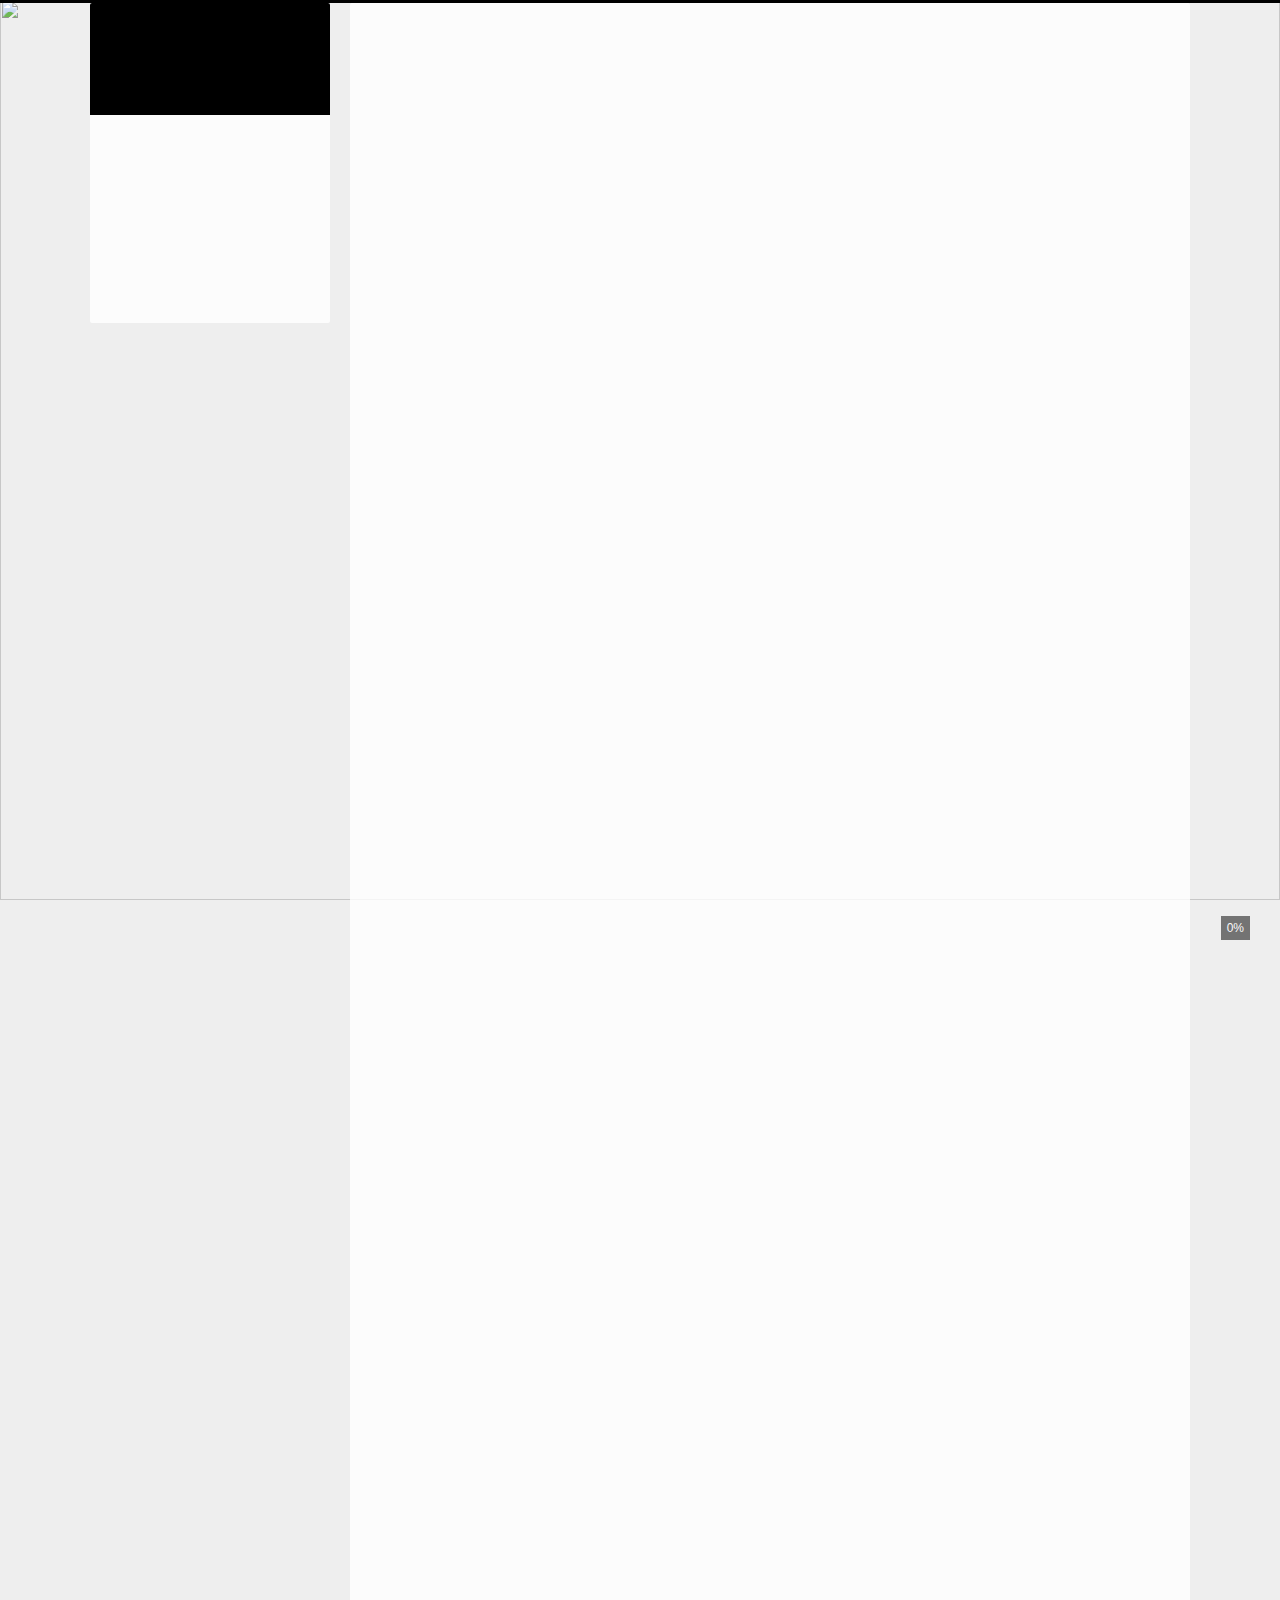
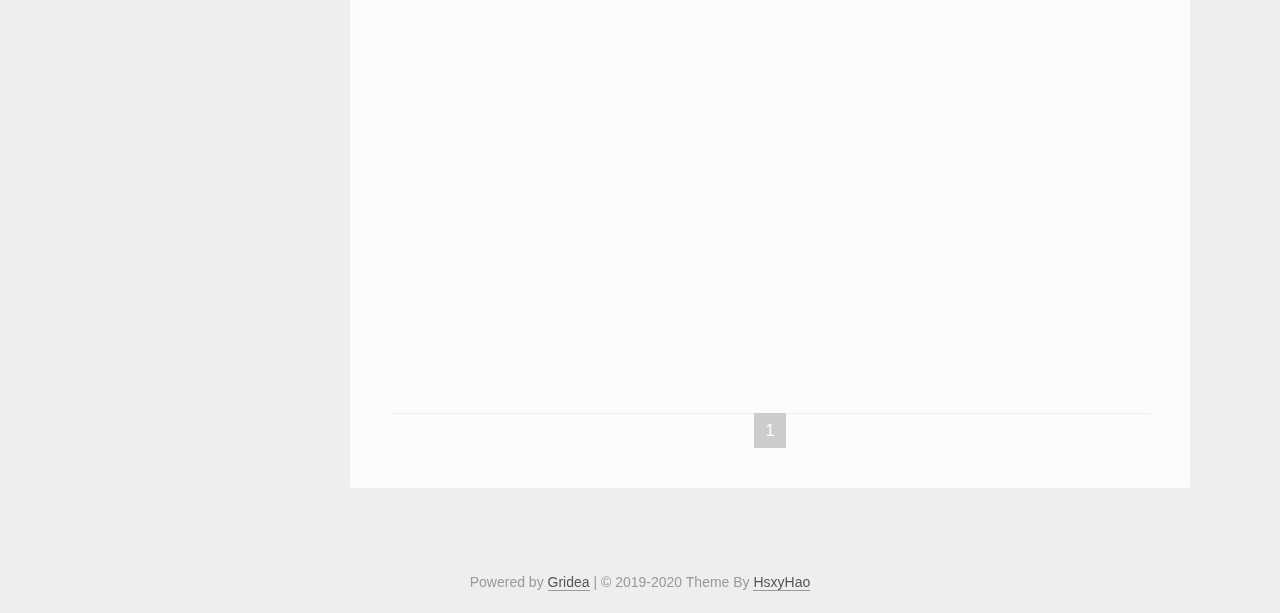
==== index.html @ 1550370a "update from gridea: 2020-12-24 02:36:31" ====
<!DOCTYPE html>
<html>

<head>
  <meta charset="UTF-8" />

<meta name="viewport" content="width=device-width, initial-scale=1.0, user-scalable=no">
<meta name="keywords" content="Gridea静态个人博客">
<meta name="description" content="温故而知新">
<meta name="theme-color" content="#000">
<title>Gridea</title>
<link rel="shortcut icon" href="/favicon.ico?v=1608748154632">
<link rel="stylesheet" href="/styles/main.css">
<link rel="stylesheet" href="/media/css/pisces.css">

<link rel="stylesheet" href="/media/fonts/font-awesome.css">
<link
  href="//fonts.googleapis.com/css?family=Monda:300,300italic,400,400italic,700,700italic|Roboto Slab:300,300italic,400,400italic,700,700italic|Rosario:300,300italic,400,400italic,700,700italic|PT Mono:300,300italic,400,400italic,700,700italic&subset=latin,latin-ext"
  rel="stylesheet" type="text/css">

<link href="/media/hljs/styles/androidstudio.css"
  rel="stylesheet">

<script src="/media/hljs/highlight.js"></script>
<script src="https://cdn.jsdelivr.net/npm/velocity-animate@1.5.0/velocity.min.js"></script>
<script src="https://cdn.jsdelivr.net/npm/velocity-animate@1.5.0/velocity.ui.min.js"></script>

<script id="MathJax-script" async src="https://cdn.jsdelivr.net/npm/mathjax@3/es5/tex-mml-chtml.js"></script>



</head>

<body>
  <div class="head-top-line"></div>
  <div class="header-box">
    
<div class="pisces">
  <header class="header  ">
    <div class="blog-header box-shadow-wrapper bg-color " id="header">
      <div class="nav-toggle" id="nav_toggle">
        <div class="toggle-box">
          <div class="line line-top"></div>
          <div class="line line-center"></div>
          <div class="line line-bottom"></div>
        </div>
      </div>
      <div class="site-meta">       
        <div class="site-title">
          
            <a href="/" class="brand">
              <span>Gridea</span>
            </a>  
          
        </div>
        
          <p class="subtitle">精于心，简于形</p>
        
      </div>
      <nav class="site-nav" id="site_nav">
        <ul id="nav_ul">
          
            
            
            <li class="nav-item nav-item-active">
              
              
                <a href="/" target="_self">
                  <i class="fa fa-home"></i> 首页
                </a>
              
            </li>
          
            
            
            <li class="nav-item ">
              
              
                <a href="/archives/" target="_self">
                  <i class="fa fa-archive"></i> 归档
                </a>
              
            </li>
          
            
            
            <li class="nav-item ">
              
              
                <a href="/tags/" target="_self">
                  <i class="fa fa-tags"></i> 标签
                </a>
              
            </li>
          
            
            
            <li class="nav-item ">
              
              
                <a href="/post/about/" target="_self">
                  <i class="fa fa-user"></i> 关于
                </a>
              
            </li>
          
          
        </ul>
      </nav>
    </div>
  </header>
</div>

<script type="text/javascript"> 
 
  let showNav = true;

  let navToggle = document.querySelector('#nav_toggle'),
  siteNav = document.querySelector('#site_nav');
  
  function navClick() {
    let sideBar = document.querySelector('.sidebar');
    let navUl = document.querySelector('#nav_ul');
    navToggle.classList.toggle('nav-toggle-active');
    siteNav.classList.toggle('nav-menu-active');
    if (siteNav.classList.contains('nav-menu-active')) {
      siteNav.style = "height: " + (navUl.children.length * 42) +"px !important";
    } else {
      siteNav.style = "";
    }
  }

  navToggle.addEventListener('click',navClick);  
</script>
  </div>
  <div class="main-continer">
    
    <div
      class="section-layout pisces ">
      <div class="section-layout-wrapper">
        <div id="sidebarMeta" class="sidebar">
    
<div class="sidebar-wrapper box-shadow-wrapper bg-color">
  <div class="sidebar-item">
    <img class="site-author-image right-motion" src="/images/avatar.png"/>
    <p class="site-author-name">Cho</p>
    
  </div>
  <div class="sidebar-item side-item-stat right-motion">
    <div class="sidebar-item-box">
      <a href="/archives/">
        
        <span class="site-item-stat-count">4</span>
        <span class="site-item-stat-name">文章</span>
      </a>
    </div>
    <div class="sidebar-item-box">
      <a href="">
        <span class="site-item-stat-count">2</span>
        <span class="site-item-stat-name">分类</span>
      </a>
    </div>
    <div class="sidebar-item-box">
      <a href="/tags/">
        <span class="site-item-stat-count">2</span>
        <span class="site-item-stat-name">标签</span>
      </a>
    </div>
  </div>
  
    
      <div class="sidebar-item">
        <span class="site-item-rss">
            <i class="fa fa-rss"></i>
            <a href="https://caoyu.me/atom.xml" target="_blank">RSS</a>
        </span>
      </div>
    
  
  

  


</div>
</div>
<script>
  let sidebarMeta = document.querySelector('#sidebarMeta');
  let scheme = 'pisces';
  let sidebarWrapper = document.querySelector('.sidebar-wrapper');
  if (sidebarMeta && (scheme === 'pisces' || scheme === 'gemini')) {
    document.addEventListener('scroll', function(e) {
      if (document.scrollingElement.scrollTop > parseInt(sidebarMeta.style.marginTop) + 10) {
        sidebarWrapper.classList.add('home-sidebar-fixed')
      } else {
        sidebarWrapper.classList.remove('home-sidebar-fixed')
      }
    });
  }
  </script>
        <div class="section-box pisces">
          <section class="section bg-color posts-expand slide-down-in">
            
  <article class="post-list-box  post box-shadow-wrapper">
    <div class="article-wrapper bg-color">
      <header class="post-header">
  <h1 class="post-title">
    <a class="post-title-link" href="https://caoyu.me/post/ui-hui-zhi-liu-cheng-cong-setcontentview-shuo-qi/">
      UI绘制流程-从setContentView说起
    </a>
  </h1>
  <div class="post-meta">
    
    <span class="meta-item pc-show">
      <i class="fa fa-calendar-o"></i>
      <span>发布于</span>
      <span>2020-12-24</span>
      <span class="post-meta-divider pc-show">|</span>
    </span>
    
    <span class="meta-item">
      <i class="fa fa-folder-o"></i>
      <span class="pc-show">分类于</span>
      
      
      <a href="https://caoyu.me/tag/android/">
        <span>Android</span>
      </a>
      
      
    </span>
    <span class="post-meta-divider">|</span>
    
    <span class="meta-item">
      <i class="fa fa-clock-o"></i>
      <span>9分钟</span>
    </span>
    <span class="meta-item">
      <span class="post-meta-divider">|</span>
      <i class="fa fa-file-word-o"></i>
      <span>1945<span class="pc-show">字数</span></span>
    </span>
    
  </div>
</header>
      <div class="post-body">
        
        
          <blockquote>
<p>平时我们在写 <code>Android</code> <code>UI</code> 时，我们都会通过 <code>setContentVoew</code> 方法，将我们的布局资源交给 <code>Activity</code>，让它去进行关联 <code>window</code>，解析 <code>布局</code>，渲染 <code>视图</code> ，最终在屏幕上展现出了我们需要的效果。上一节我们分析了 <code>Activity</code> 的启动流程，知道了新 <code>Activity</code> 最终都会通过 <code>AMS</code> 和 <code>ClientLifecycleManager</code> 的相互调度依次执行 <code>attach</code> 、<code>performCreate</code>、<code>performStart</code> 和 <code>performResume</code> 的四个方法，下面我们就按照这个流程来聊聊布局的 <code>绑定</code>、 <code>解析</code> 和 <code>渲染</code> 的流程。</p>
<p>附：<a href="https://blog.cyulv.com/archives/ui-startactivity/">Activity 的启动流程</a></p>
</blockquote>

        
        
        <div class="post-button text-center">
          <a class="btn" href="https://caoyu.me/post/ui-hui-zhi-liu-cheng-cong-setcontentview-shuo-qi/" rel="contents">
            阅读全文 »
          </a>
        </div>
        
      </div>
      
        <footer class="post-footer">
          <div class="post-eof"></div>
        </footer>
      
    </div>
  </article>

  <article class="post-list-box  post box-shadow-wrapper">
    <div class="article-wrapper bg-color">
      <header class="post-header">
  <h1 class="post-title">
    <a class="post-title-link" href="https://caoyu.me/post/shi-jian-fen-fa/">
      事件分发
    </a>
  </h1>
  <div class="post-meta">
    
    <span class="meta-item pc-show">
      <i class="fa fa-calendar-o"></i>
      <span>发布于</span>
      <span>2020-12-24</span>
      <span class="post-meta-divider pc-show">|</span>
    </span>
    
    <span class="meta-item">
      <i class="fa fa-folder-o"></i>
      <span class="pc-show">分类于</span>
      
      
      <a href="https://caoyu.me/tag/android/">
        <span>Android</span>
      </a>
      
      
    </span>
    <span class="post-meta-divider">|</span>
    
    <span class="meta-item">
      <i class="fa fa-clock-o"></i>
      <span>8分钟</span>
    </span>
    <span class="meta-item">
      <span class="post-meta-divider">|</span>
      <i class="fa fa-file-word-o"></i>
      <span>1677<span class="pc-show">字数</span></span>
    </span>
    
  </div>
</header>
      <div class="post-body">
        
        
          <h2 id="触摸事件类型">触摸事件类型</h2>
<p>触摸事件对应的类是 MotionEvent 类，事件的主要类型有以下四种：</p>
<ul>
<li>ACTION_DOWN 手指刚接触屏幕</li>
<li>ACTION_MOVE 手指在屏幕上滑动</li>
<li>ACTION_UP 手指从屏幕上抬起</li>
<li>ACTION_CANCEL 非人为因素取消ß</li>
</ul>

        
        
        <div class="post-button text-center">
          <a class="btn" href="https://caoyu.me/post/shi-jian-fen-fa/" rel="contents">
            阅读全文 »
          </a>
        </div>
        
      </div>
      
        <footer class="post-footer">
          <div class="post-eof"></div>
        </footer>
      
    </div>
  </article>

  <article class="post-list-box  post box-shadow-wrapper">
    <div class="article-wrapper bg-color">
      <header class="post-header">
  <h1 class="post-title">
    <a class="post-title-link" href="https://caoyu.me/post/handler/">
      Handler
    </a>
  </h1>
  <div class="post-meta">
    
    <span class="meta-item pc-show">
      <i class="fa fa-calendar-o"></i>
      <span>发布于</span>
      <span>2020-12-24</span>
      <span class="post-meta-divider pc-show">|</span>
    </span>
    
    <span class="meta-item">
      <i class="fa fa-folder-o"></i>
      <span class="pc-show">分类于</span>
      
      
      <a href="https://caoyu.me/tag/android/">
        <span>Android</span>
      </a>
      
      
    </span>
    <span class="post-meta-divider">|</span>
    
    <span class="meta-item">
      <i class="fa fa-clock-o"></i>
      <span>7分钟</span>
    </span>
    <span class="meta-item">
      <span class="post-meta-divider">|</span>
      <i class="fa fa-file-word-o"></i>
      <span>1316<span class="pc-show">字数</span></span>
    </span>
    
  </div>
</header>
      <div class="post-body">
        
        
          <blockquote>
<p>Handler的消息循环涉及的类：Handler，Looper，Message，MessageQueue</p>
</blockquote>
<figure data-type="image" tabindex="1"><img src="https://caoyu.me/post-images/1608742734612.jpg" alt="" loading="lazy"></figure>

        
        
        <div class="post-button text-center">
          <a class="btn" href="https://caoyu.me/post/handler/" rel="contents">
            阅读全文 »
          </a>
        </div>
        
      </div>
      
        <footer class="post-footer">
          <div class="post-eof"></div>
        </footer>
      
    </div>
  </article>

  <article class="post-list-box  post box-shadow-wrapper">
    <div class="article-wrapper bg-color">
      <header class="post-header">
  <h1 class="post-title">
    <a class="post-title-link" href="https://caoyu.me/post/hello-gridea/">
      Hello Gridea
    </a>
  </h1>
  <div class="post-meta">
    
    <span class="meta-item pc-show">
      <i class="fa fa-calendar-o"></i>
      <span>发布于</span>
      <span>2018-12-12</span>
      <span class="post-meta-divider pc-show">|</span>
    </span>
    
    <span class="meta-item">
      <i class="fa fa-folder-o"></i>
      <span class="pc-show">分类于</span>
      
      
      <a href="https://caoyu.me/tag/PbiORCDOn/">
        <span>Gridea</span>
      </a>
      
      
    </span>
    <span class="post-meta-divider">|</span>
    
    <span class="meta-item">
      <i class="fa fa-clock-o"></i>
      <span>2分钟</span>
    </span>
    <span class="meta-item">
      <span class="post-meta-divider">|</span>
      <i class="fa fa-file-word-o"></i>
      <span>298<span class="pc-show">字数</span></span>
    </span>
    
  </div>
</header>
      <div class="post-body">
        
        
          <p>👏  欢迎使用 <strong>Gridea</strong> ！<br>
✍️  <strong>Gridea</strong> 一个静态博客写作客户端。你可以用它来记录你的生活、心情、知识、笔记、创意... ...</p>

        
        
        <div class="post-button text-center">
          <a class="btn" href="https://caoyu.me/post/hello-gridea/" rel="contents">
            阅读全文 »
          </a>
        </div>
        
      </div>
      
        <footer class="post-footer">
          <div class="post-eof"></div>
        </footer>
      
    </div>
  </article>
  
            
            
<div class="page bg-color">
  <ul class="pagination-ul">
    
    
      
        <li class="pagination-li pagination-active">
            <a href="/page/../">
              1
            </a>
        </li>
      
    
    
  </ul>
</div>
          </section>
        </div>
      </div>
    </div>
    <div class="footer-box">
  <footer class="footer">
    <div class="copyright">
      Powered by <a href="https://github.com/getgridea/gridea" target="_blank">Gridea</a> | © 2019-2020 Theme By <a href="https://github.com/hsxyhao/gridea-theme-next" target="_blank">HsxyHao</a>
    </div>
    <div class="poweredby">
      
    </div>
  </footer>
  
  
  <div class="pisces back-to-top" id="back_to_top">
    <i class="fa fa-arrow-up"></i>
    
    <span class="scrollpercent">
      <span id="back_to_top_text">0</span>%
    </span>
    
  </div>
  
    <div class="bg-img">
      <img src="https://cdn.jsdelivr.net/gh/hsxyhao/hsxyhao.github.io@1.3.1/media/images/custom-bgImg.png" />
    </div>
  
  
  
</div>
<script>

  let sideBarOpen = 'sidebar-open';
  let body = document.body;
  let back2Top = document.querySelector('#back_to_top'),
  back2TopText = document.querySelector('#back_to_top_text'),
  drawerBox = document.querySelector('#drawer_box'),
  rightSideBar = document.querySelector('.sidebar'),
  viewport = document.querySelector('body');

  function scrollAnimation(currentY, targetY) {
   
    let needScrollTop = targetY - currentY
    let _currentY = currentY
    setTimeout(() => {
      const dist = Math.ceil(needScrollTop / 10)
      _currentY += dist
      window.scrollTo(_currentY, currentY)
      if (needScrollTop > 10 || needScrollTop < -10) {
        scrollAnimation(_currentY, targetY)
      } else {
        window.scrollTo(_currentY, targetY)
      }
    }, 1)
  }

  back2Top.addEventListener("click", function(e) {
    scrollAnimation(document.scrollingElement.scrollTop, 0);
    e.stopPropagation();
    return false;
  });
  
  window.addEventListener('scroll', function(e) {
    let percent = document.scrollingElement.scrollTop / (document.scrollingElement.scrollHeight - document.scrollingElement.clientHeight) * 100;
    if (percent > 1 && !back2Top.classList.contains('back-top-active')) {
      back2Top.classList.add('back-top-active');
    }
    if (percent == 0) {
      back2Top.classList.remove('back-top-active');
    }
    if (back2TopText) {
      back2TopText.textContent = Math.floor(percent);
    }
  });

  
  let hasCacu = false;
  window.onresize = function() {
    if (window.width > 991) {
      calcuHeight();
    } else {
      hasCacu = false;
    }
  }

  function calcuHeight() {
    // 动态调整站点概览高度
    if (!hasCacu && back2Top.classList.contains('pisces') || back2Top.classList.contains('gemini')) {
      let sideBar = document.querySelector('.sidebar');
      let navUl = document.querySelector('#site_nav');
      sideBar.style = 'margin-top:' + (navUl.offsetHeight + navUl.offsetTop + 15) + 'px;';
      hasCacu = true;
    }
  }
  calcuHeight();
  
  let open = false, MOTION_TIME = 300, RIGHT_MOVE_DIS = '320px';

  if (drawerBox) {
    let rightMotions = document.querySelectorAll('.right-motion');
    let right = drawerBox.classList.contains('right');

    let transitionDir = right ? "transition.slideRightIn" : "transition.slideLeftIn";

    let openProp, closeProp;
    if (right) {
      openProp = {
        paddingRight: RIGHT_MOVE_DIS 
      };
      closeProp = {
        paddingRight: '0px'
      };
    } else {
      openProp = {
        paddingLeft: RIGHT_MOVE_DIS 
      };
      closeProp = {
        paddingLeft: '0px'
      };
    }

    drawerBox.onclick = function() {
      open = !open;
      window.Velocity(rightSideBar, 'stop');
      window.Velocity(viewport, 'stop');
      window.Velocity(rightMotions, 'stop');
      if (open) {
        window.Velocity(rightSideBar, {
          width: RIGHT_MOVE_DIS
        }, {
          duration: MOTION_TIME,
          begin: function() {
            window.Velocity(rightMotions, transitionDir,{ });
          }
        })
        window.Velocity(viewport, openProp,{
          duration: MOTION_TIME
        });
      } else {
        window.Velocity(rightSideBar, {
          width: '0px'
        }, {
          duration: MOTION_TIME,
          begin: function() {
            window.Velocity(rightMotions, {
              opacity: 0
            });
          }
        })
        window.Velocity(viewport, closeProp ,{
          duration: MOTION_TIME
        });
      }
      for (let i = 0; i < drawerBox.children.length; i++) {
        drawerBox.children[i].classList.toggle('muse-line');
      }
      drawerBox.classList.toggle(sideBarOpen);
    }
  }

  // 链接跳转
  let newWindow = 'true'
  if (newWindow === 'true') {
    let links = document.querySelectorAll('.post-body a')
    links.forEach(item => {
      if (!item.classList.contains('btn')) {
        item.setAttribute("target","_blank");
      }
    })
  }
  // 代码高亮
  hljs.initHighlightingOnLoad();

</script>
    <div class="light-box" id="light_box"></div>
<script>
  let imgs = document.querySelectorAll('.post-body img');
  let lightBox = document.querySelector('#light_box');
  lightBox.addEventListener('mousedown', (e) => {
    e.preventDefault()
  })
  lightBox.addEventListener('mousewheel', (e) => {
    e.preventDefault()
  })
  let width = window.innerWidth * 0.8;
  lightBox.onclick = () => {
    let img = lightBox.querySelector('img');
    lightBox.style = '';
    img && img.remove();
  }
  imgs.forEach(item => {
    item.onclick = function (e) {
      let lightImg = document.createElement('img');
      lightImg.src = this.src;
      lightBox.style = `height: 100%; opacity: 1; background-color: rgba(0, 0, 0, 0.5);cursor: zoom-out;`;
      lightImg.style = `width: ${width}px; border: 1px solid #fff; border-radius: 2px;`;
      lightImg.onclick = function () {
        lightBox.style = '';
        this.remove();
      }
      lightBox.append(lightImg);
    }
  })
</script>
  </div>
</body>
<input hidden id="copy" />
<script>
  //拿来主义(真香)^_^，Clipboard 实现摘自掘金 https://juejin.im/post/5aefeb6e6fb9a07aa43c20af
  window.Clipboard = (function (window, document, navigator) {
    var textArea,
      copy;

    // 判断是不是ios端
    function isOS() {
      return navigator.userAgent.match(/ipad|iphone/i);
    }
    //创建文本元素
    function createTextArea(text) {
      textArea = document.createElement('textArea');
      textArea.value = text;
      textArea.style.width = 0;
      textArea.style.height = 0;
      textArea.clientHeight = 0;
      textArea.clientWidth = 0;
      document.body.appendChild(textArea);
    }
    //选择内容
    function selectText() {
      var range,
        selection;

      if (isOS()) {
        range = document.createRange();
        range.selectNodeContents(textArea);
        selection = window.getSelection();
        selection.removeAllRanges();
        selection.addRange(range);
        textArea.setSelectionRange(0, 999999);
      } else {
        textArea.select();
      }
    }

    //复制到剪贴板
    function copyToClipboard() {
      try {
        document.execCommand("Copy")
      } catch (err) {
        alert("复制错误！请手动复制！")
      }
      document.body.removeChild(textArea);
    }

    copy = function (text) {
      createTextArea(text);
      selectText();
      copyToClipboard();
    };

    return {
      copy: copy
    };
  })(window, document, navigator);

  function copyCode(e) {
    if (e.srcElement.tagName === 'SPAN' && e.srcElement.classList.contains('copy-code')) {
      let code = e.currentTarget.querySelector('code');
      var text = code.innerText;
      if (e.srcElement.textContent === '复制成功') {
        console.log('复制操作频率过高');
        return;
      }
      e.srcElement.textContent = '复制成功';
      (function (elem) {
        setTimeout(() => {
          if (elem.textContent === '复制成功') {
            elem.textContent = '复制代码'
          }
        }, 1000);
      })(e.srcElement)
      Clipboard.copy(text);
    }
  }

  let pres = document.querySelectorAll('pre');
  pres.forEach(pre => {
    let code = pre.querySelector('code');
    let copyElem = document.createElement('span');
    copyElem.classList.add('copy-code');
    copyElem.textContent = '复制代码';
    pre.appendChild(copyElem);
    pre.onclick = copyCode
  })
</script>
<script src="/media/js/motion.js"></script>

<script src="https://cdn.jsdelivr.net/gh/cferdinandi/smooth-scroll/dist/smooth-scroll.polyfills.min.js"></script>
<script>
  var scroll = new SmoothScroll('a[href*="#"]', {
    speed: 500
  });
</script>

<!-- <div class="search-mask" id="search_mask">
  <div class="search-box">
    <div class="search-title">
      <i class="fa fa-search"></i>
      <div class="input-box">
        <input type="text" placeholder="搜索">
      </div>
      <i class="fa fa-times-circle"></i>
    </div>
    <div class="result">
      
      <div class="item">
        <a class="result-title" href="https://caoyu.me/post/ui-hui-zhi-liu-cheng-cong-setcontentview-shuo-qi/" data-c="
          &lt;blockquote&gt;
&lt;p&gt;平时我们在写 &lt;code&gt;Android&lt;/code&gt; &lt;code&gt;UI&lt;/code&gt; 时，我们都会通过 &lt;code&gt;setContentVoew&lt;/code&gt; 方法，将我们的布局资源交给 &lt;code&gt;Activity&lt;/code&gt;，让它去进行关联 &lt;code&gt;window&lt;/code&gt;，解析 &lt;code&gt;布局&lt;/code&gt;，渲染 &lt;code&gt;视图&lt;/code&gt; ，最终在屏幕上展现出了我们需要的效果。上一节我们分析了 &lt;code&gt;Activity&lt;/code&gt; 的启动流程，知道了新 &lt;code&gt;Activity&lt;/code&gt; 最终都会通过 &lt;code&gt;AMS&lt;/code&gt; 和 &lt;code&gt;ClientLifecycleManager&lt;/code&gt; 的相互调度依次执行 &lt;code&gt;attach&lt;/code&gt; 、&lt;code&gt;performCreate&lt;/code&gt;、&lt;code&gt;performStart&lt;/code&gt; 和 &lt;code&gt;performResume&lt;/code&gt; 的四个方法，下面我们就按照这个流程来聊聊布局的 &lt;code&gt;绑定&lt;/code&gt;、 &lt;code&gt;解析&lt;/code&gt; 和 &lt;code&gt;渲染&lt;/code&gt; 的流程。&lt;/p&gt;
&lt;p&gt;附：&lt;a href=&#34;https://blog.cyulv.com/archives/ui-startactivity/&#34;&gt;Activity 的启动流程&lt;/a&gt;&lt;/p&gt;
&lt;/blockquote&gt;
&lt;!-- more --&gt;
&lt;h2 id=&#34;window的创建&#34;&gt;Window的创建&lt;/h2&gt;
&lt;p&gt;&lt;code&gt;Activity&lt;/code&gt; 的创建同时伴随着 &lt;code&gt;Window&lt;/code&gt; 的创建，并且为其二者建立相应的联系。在 &lt;code&gt;Android&lt;/code&gt; 中 &lt;code&gt;PhoneWindow&lt;/code&gt; 是 &lt;code&gt;Window&lt;/code&gt; 的唯一实现类，系统实例化的Window对象实际是它。在其之上会创建 &lt;code&gt;DecorView&lt;/code&gt;，它是窗口的视图的具体载体，也是我们平时说的根布局。通常我们通过 &lt;code&gt;setContentView&lt;/code&gt; 方法设置我们自己的视图布局，它会被添加到 &lt;code&gt;DecorView&lt;/code&gt; 中的一个叫做 &lt;code&gt;ContentParent&lt;/code&gt; 的子View 中。&lt;/p&gt;
&lt;p&gt;这里我们直接来看看 Window 的实例化过程。&lt;/p&gt;
&lt;pre&gt;&lt;code class=&#34;language-Java&#34;&gt;final void attach(Context context, ActivityThread aThread,
            Instrumentation instr, IBinder token, int ident,
            Application application, Intent intent, ActivityInfo info,
            CharSequence title, Activity parent, String id,
            NonConfigurationInstances lastNonConfigurationInstances,
            Configuration config, String referrer, IVoiceInteractor voiceInteractor,
            Window window, ActivityConfigCallback activityConfigCallback, IBinder assistToken) {
        attachBaseContext(context);

        mFragments.attachHost(null /*parent*/);
		// 代码 1
        mWindow = new PhoneWindow(this, window, activityConfigCallback);
        mWindow.setWindowControllerCallback(this);
        mWindow.setCallback(this);
        mWindow.setOnWindowDismissedCallback(this);
        mWindow.getLayoutInflater().setPrivateFactory(this);
    
    	
        if (info.softInputMode != WindowManager.LayoutParams.SOFT_INPUT_STATE_UNSPECIFIED) {
            mWindow.setSoftInputMode(info.softInputMode);
        }
        if (info.uiOptions != 0) {
            mWindow.setUiOptions(info.uiOptions);
        }
    
    	// 代码 2
        mUiThread = Thread.currentThread();

        mMainThread = aThread;
        mInstrumentation = instr;
        mToken = token;
        mAssistToken = assistToken;
        mIdent = ident;
        mApplication = application;
        mIntent = intent;
        mReferrer = referrer;
        mComponent = intent.getComponent();
        mActivityInfo = info;
        mTitle = title;
        mParent = parent;
        mEmbeddedID = id;
        mLastNonConfigurationInstances = lastNonConfigurationInstances;
        if (voiceInteractor != null) {
            if (lastNonConfigurationInstances != null) {
                mVoiceInteractor = lastNonConfigurationInstances.voiceInteractor;
            } else {
                mVoiceInteractor = new VoiceInteractor(voiceInteractor, this, this,
                        Looper.myLooper());
            }
        }

    	// 代码 3
        mWindow.setWindowManager(
                (WindowManager)context.getSystemService(Context.WINDOW_SERVICE),
                mToken, mComponent.flattenToString(),
                (info.flags &amp;amp; ActivityInfo.FLAG_HARDWARE_ACCELERATED) != 0);
        if (mParent != null) {
            mWindow.setContainer(mParent.getWindow());
        }
        mWindowManager = mWindow.getWindowManager();
        mCurrentConfig = config;

        mWindow.setColorMode(info.colorMode);

        setAutofillOptions(application.getAutofillOptions());
        setContentCaptureOptions(application.getContentCaptureOptions());
    }
&lt;/code&gt;&lt;/pre&gt;
&lt;p&gt;上述代码是 Activity 的 attach 方法，它是 Activity 被实例化后，第一个执行的方法（源码 ActivityThread#performLaunchActivity 方法中），可以看到这段代码主要完成了以下工作：&lt;/p&gt;
&lt;ol&gt;
&lt;li&gt;mWindow 的创建，并且和它建立相应的联系，各种 callback 设置方法。&lt;/li&gt;
&lt;li&gt;给 Activity 设置初始化参数，比如 Intent、UIThread、Application等。&lt;/li&gt;
&lt;li&gt;给 mWindow 设置一个 WindowManager，在 Android中基本上所有的 View 都是通过 Window 来呈现的，比如 Activity、Dialog、Toast等.&lt;/li&gt;
&lt;li&gt;https://download.seafile.com/d/6e5297246c/files/?p=%2Fpro%2Fseafile-pro-server_7.0.9_x86-64.tar.gz&amp;amp;dl=1&lt;/li&gt;
&lt;li&gt;https://download.seafile.com/d/6e5297246c/files/?p=%2Fpro%2Fseafile-pro-server_7.0.9_x86-64.tar.gz.md5.txt&amp;amp;dl=1&lt;/li&gt;
&lt;/ol&gt;
&lt;h2 id=&#34;appcompatactivity-的委托类&#34;&gt;AppCompatActivity 的委托类&lt;/h2&gt;
&lt;p&gt;在我们第一步追踪 setContentView 中的时候，我们发现了这样的一段代码&lt;/p&gt;
&lt;h3 id=&#34;代码-片段1&#34;&gt;代码 片段1&lt;/h3&gt;
&lt;pre&gt;&lt;code class=&#34;language-Java&#34;&gt;  @Override
  public void setContentView(@LayoutRes int layoutResID) {
    getDelegate().setContentView(layoutResID);
  }
&lt;/code&gt;&lt;/pre&gt;
&lt;p&gt;他是通过新建了一个 AppCompatDelegate 这个类来间接调用 &lt;code&gt;setContentView&lt;/code&gt; 的方法，继续追下去我们发现 AppCompatDelegate 只有一个实现类 AppCompatDelegateImpl（这里说明下，笔者探究的源码是 androidX的版本，如果是 support 包下的，AppCompatDelegate 的实现类有多个，会根据 &lt;code&gt;Build.VERSION&lt;/code&gt; 来判断具体实例化哪个实现类）。&lt;br&gt;
我们来看看他的具体实现。&lt;/p&gt;
&lt;h3 id=&#34;代码-片段2&#34;&gt;代码 片段2&lt;/h3&gt;
&lt;pre&gt;&lt;code class=&#34;language-Java&#34;&gt;@Override
public void setContentView(View v, ViewGroup.LayoutParams lp) {
  // SubDecorView
  ensureSubDecor();
  // ContentView 通过 mSubDecor 找到
  ViewGroup contentParent = (ViewGroup) mSubDecor.findViewById(android.R.id.content);
  contentParent.removeAllViews();
  // 装载我们定义的布局
  contentParent.addView(v, lp);
  mOriginalWindowCallback.onContentChanged();
}
&lt;/code&gt;&lt;/pre&gt;
&lt;p&gt;继续看 &lt;code&gt;ensureSubDecor()&lt;/code&gt; 方法&lt;/p&gt;
&lt;pre&gt;&lt;code class=&#34;language-Java&#34;&gt;private void ensureSubDecor() {
    if (!mSubDecorInstalled) {
        // 创建 DecorView
        mSubDecor = createSubDecor();
        ...
    }
}
&lt;/code&gt;&lt;/pre&gt;
&lt;p&gt;继续看 &lt;code&gt;createSubDecor()&lt;/code&gt; 方法&lt;/p&gt;
&lt;h3 id=&#34;代码-片段3&#34;&gt;代码 片段3&lt;/h3&gt;
&lt;pre&gt;&lt;code class=&#34;language-Java&#34;&gt;private ViewGroup createSubDecor() {的
    ...
    // 这一段是 根据获取当前Activity的style并设置相关的风格的代码

    // Now let&#39;s make sure that the Window has installed its decor by retrieving it
    mWindow.getDecorView();

    final LayoutInflater inflater = LayoutInflater.from(mContext);
    ViewGroup subDecor = null;

    // 根据相关的样式加载不同的布局
    if (!mWindowNoTitle) {
        if (mIsFloating) {
            subDecor = (ViewGroup) inflater.inflate(
                    R.layout.abc_dialog_title_material, null);
            ...
        } else if (mHasActionBar) {
            ...
            subDecor = (ViewGroup) LayoutInflater.from(themedContext)
                    .inflate(R.layout.abc_screen_toolbar, null);
            ...
        }
    } else {
        if (mOverlayActionMode) {
            subDecor = (ViewGroup) inflater.inflate(
                    R.layout.abc_screen_simple_overlay_action_mode, null);
        } else {
            subDecor = (ViewGroup) inflater.inflate(R.layout.abc_screen_simple, null);
        }
        ...
        // 这一堆不看 适配 inset 相关
    }
    ...
    
    // Now set the Window&#39;s content view with the decor
    mWindow.setContentView(subDecor);
    ...
    return subDecor;
}
&lt;/code&gt;&lt;/pre&gt;
&lt;p&gt;从以上代码可以看到 &lt;code&gt;AppCompatDelegate&lt;/code&gt; 根据各种主题样式与场景创建了一个 &lt;code&gt;subDecor&lt;/code&gt; 的View，&lt;code&gt;subDecor&lt;/code&gt; 中包含了我们的 &lt;code&gt;contentView&lt;/code&gt;，最后将其和Window做了绑定。但是从命名上我们似乎知道，这个并不是真正的DecorView。为了一探究竟，下面我们继续跟进Window中源码。&lt;/p&gt;
&lt;h2 id=&#34;window中的流程&#34;&gt;Window中的流程&lt;/h2&gt;
&lt;p&gt;我们继续跟进，发现Window是个抽象类，我们知道Android中Window有且只有一个子类，那就是PhoneWindow，直接找到相关实现，看代码：&lt;/p&gt;
&lt;pre&gt;&lt;code class=&#34;language-Java&#34;&gt;@Override
public void setContentView(View view) {
    setContentView(view, new ViewGroup.LayoutParams(MATCH_PARENT, MATCH_PARENT));
}
&lt;/code&gt;&lt;/pre&gt;
&lt;p&gt;这里设置了 &lt;code&gt;subDecor&lt;/code&gt; 的LayoutParams。继续跟进：&lt;/p&gt;
&lt;pre&gt;&lt;code class=&#34;language-Java&#34;&gt;@Override
public void setContentView(View view, ViewGroup.LayoutParams params) {
    if (mContentParent == null) {
        // 初始化某些东西
        installDecor();
    } else if (!hasFeature(FEATURE_CONTENT_TRANSITIONS)) {
        mContentParent.removeAllViews();
    }

    if (hasFeature(FEATURE_CONTENT_TRANSITIONS)) {
        view.setLayoutParams(params);
        final Scene newScene = new Scene(mContentParent, view);
        transitionTo(newScene);
    } else {
        // 将 `subDecor` 添加进 mContentParent
        mContentParent.addView(view, params);
    }
    mContentParent.requestApplyInsets();
    final Callback cb = getCallback();
    if (cb != null &amp;amp;&amp;amp; !isDestroyed()) {
        cb.onContentChanged();
    }
    mContentParentExplicitlySet = true;
}
&lt;/code&gt;&lt;/pre&gt;
&lt;p&gt;在上一个流程中，我们猜测 &lt;code&gt;subDecor&lt;/code&gt; 并不是 DecorView，在这里我们发现有一个 &lt;code&gt;installDecor()&lt;/code&gt; 的方法，所以这里面是不是就是初始化了我们的 DecorView呢？&lt;/p&gt;
&lt;pre&gt;&lt;code class=&#34;language-Java&#34;&gt;private void installDecor() {
    mForceDecorInstall = false;
    if (mDecor == null) {
        // 代码 1
        mDecor = generateDecor(-1);
        ...
    } else {
        mDecor.setWindow(this);
    }
    if (mContentParent == null) {
        // 代码 2
        mContentParent = generateLayout(mDecor);
        ···
    }
}
&lt;/code&gt;&lt;/pre&gt;
&lt;p&gt;进入之后发现了两处神奇的代码，里面有两个变量，我们看看这两个变量都是啥。&lt;/p&gt;
&lt;pre&gt;&lt;code class=&#34;language-Java&#34;&gt;// 这是窗口的顶层布局
// This is the top-level view of the window, containing the window decor.
private DecorView mDecor;

// 这是放置窗口内容的视图。它要么是mDecor本身，要么是mDecor的子容器。
// This is the view in which the window contents are placed. It is either
// mDecor itself, or a child of mDecor where the contents go.
&lt;/code&gt;&lt;/pre&gt;
&lt;p&gt;ViewGroup mContentParent;&lt;/p&gt;
&lt;p&gt;好，我们在这里确实找到了 DecorView，继续看看 DecorView 是怎么被创建的。&lt;/p&gt;
&lt;pre&gt;&lt;code class=&#34;language-Java&#34;&gt;protected DecorView generateDecor(int featureId) {
    // System process doesn&#39;t have application context and in that case we need to directly use
    // the context we have. Otherwise we want the application context, so we don&#39;t cling to the
    // activity.
    Context context;
    if (mUseDecorContext) {
        Context applicationContext = getContext().getApplicationContext();
        if (applicationContext == null) {
            context = getContext();
        } else {
            context = new DecorContext(applicationContext, getContext());
            if (mTheme != -1) {
                context.setTheme(mTheme);
            }
        }
    } else {
        context = getContext();
    }
    // 创建了 DecorView 并且将 this  window传入进行绑定
    return new DecorView(context, featureId, this, getAttributes());
}
&lt;/code&gt;&lt;/pre&gt;
&lt;p&gt;这里我们看到 DecorView 确实被创建出来了。然后我们看看 mContentParent。&lt;/p&gt;
&lt;pre&gt;&lt;code class=&#34;language-Java&#34;&gt;protected ViewGroup generateLayout(DecorView decor) {
    // Apply data from current theme.

    TypedArray a = getWindowStyle();
    ... 根据style进行一系列赋值操作
    // Inflate the window decor.

    int layoutResource;
    int features = getLocalFeatures();
    ... 给 layoutResource 进行赋值操作

    mDecor.startChanging();
    mDecor.onResourcesLoaded(mLayoutInflater, layoutResource);

    ViewGroup contentParent = (ViewGroup)findViewById(ID_ANDROID_CONTENT);
   
    ...

    return contentParent;
}
&lt;/code&gt;&lt;/pre&gt;
&lt;p&gt;我们看到 上面有这样的一段代码 &lt;code&gt;mDecor.onResourcesLoaded(mLayoutInflater, layoutResource);&lt;/code&gt; 这是做什么的呢？继续跟进：&lt;/p&gt;
&lt;pre&gt;&lt;code class=&#34;language-Java&#34;&gt;void onResourcesLoaded(LayoutInflater inflater, int layoutResource) {
    ...
    // inflate 了这个资源文件
    final View root = inflater.inflate(layoutResource, null);
    if (mDecorCaptionView != null) {
        if (mDecorCaptionView.getParent() == null) {
            addView(mDecorCaptionView,
                    new ViewGroup.LayoutParams(MATCH_PARENT, MATCH_PARENT));
        }
        mDecorCaptionView.addView(root,
                new ViewGroup.MarginLayoutParams(MATCH_PARENT, MATCH_PARENT));
    } else {

        // 将这个布局文件 add进DecorView 中.
        addView(root, 0, new ViewGroup.LayoutParams(MATCH_PARENT, MATCH_PARENT));
    }
    mContentRoot = (ViewGroup) root;
    initializeElevation();
}
&lt;/code&gt;&lt;/pre&gt;
&lt;p&gt;我们发现，这里 inflate 了这个资源文件，并且将它添加进了DecorView中，在上上面的代码片段中，我们发现了 contentParent 是通过 findViewById 出来的，进去可以看到&lt;/p&gt;
&lt;pre&gt;&lt;code class=&#34;language-Java&#34;&gt;public &amp;lt;T extends View&amp;gt; T findViewById(@IdRes int id) {
    return getDecorView().findViewById(id);
}
&lt;/code&gt;&lt;/pre&gt;
&lt;p&gt;它是通过DecorView找出来的，现在让我们来梳理下Window的setContentView的方法都干了什么。&lt;/p&gt;
&lt;ol&gt;
&lt;li&gt;初始化了DecorView&lt;/li&gt;
&lt;li&gt;根据style的不同设置了不同的feature&lt;/li&gt;
&lt;li&gt;根据feature的不同得到了不同的layoutResource&lt;/li&gt;
&lt;li&gt;用layoutResource  inflate出了不同布局的View，并且被添加到了DecorView中&lt;/li&gt;
&lt;li&gt;通过DecorView的findViewById的方法找到了contentView&lt;/li&gt;
&lt;li&gt;contentView将setContentView中View添加了进去&lt;/li&gt;
&lt;/ol&gt;
&lt;p&gt;结合AppCompatActivity中setContentView的流程，整体流程就变成了&lt;/p&gt;
&lt;ol&gt;
&lt;li&gt;根据不同的主题等，初始化SubDecorView&lt;/li&gt;
&lt;li&gt;初始化了DecorView&lt;/li&gt;
&lt;li&gt;根据style的不同设置了不同的feature&lt;/li&gt;
&lt;li&gt;根据feature的不同得到了不同的layoutResource&lt;/li&gt;
&lt;li&gt;用layoutResource  inflate出了不同布局的View，并且被添加到了DecorView中&lt;/li&gt;
&lt;li&gt;通过DecorView的findViewById的方法找到了contentView&lt;/li&gt;
&lt;li&gt;contentView将SubDecorView添加了进去&lt;/li&gt;
&lt;li&gt;SubDecorView中的contentView将setContentView中View添加了进去&lt;/li&gt;
&lt;/ol&gt;
">UI绘制流程-从setContentView说起</a>
      </div>
      
      <div class="item">
        <a class="result-title" href="https://caoyu.me/post/shi-jian-fen-fa/" data-c="
          &lt;h2 id=&#34;触摸事件类型&#34;&gt;触摸事件类型&lt;/h2&gt;
&lt;p&gt;触摸事件对应的类是 MotionEvent 类，事件的主要类型有以下四种：&lt;/p&gt;
&lt;ul&gt;
&lt;li&gt;ACTION_DOWN 手指刚接触屏幕&lt;/li&gt;
&lt;li&gt;ACTION_MOVE 手指在屏幕上滑动&lt;/li&gt;
&lt;li&gt;ACTION_UP 手指从屏幕上抬起&lt;/li&gt;
&lt;li&gt;ACTION_CANCEL 非人为因素取消ß&lt;/li&gt;
&lt;/ul&gt;
&lt;!-- more --&gt;
&lt;p&gt;View 事件分发的本质就是将 MotionEvent 类分发给具体某个View 处理的过程，一次完整的事件响应包含 一个 ACTION_DOWN 事件，中间任意个 ACTION_MOVE 事件，以及最后的 ACTION_UP 事件或者 ACTION_CANCEL 事件。&lt;/p&gt;
&lt;p&gt;其中 ACTION_CANCEL 事件的触发会在以下两种情况下发生：&lt;/p&gt;
&lt;ol&gt;
&lt;li&gt;如果在父View中拦截ACTION_UP或ACTION_MOVE，在第一次父视图拦截消息的瞬间，父视图指定子视图不接受后续消息了，同时子视图会收到ACTION_CANCEL事件。&lt;/li&gt;
&lt;li&gt;如果触摸某个控件，但是又不是在这个控件的区域上抬起（移动到别的地方了），就会出现action_cancel。&lt;/li&gt;
&lt;/ol&gt;
&lt;h2 id=&#34;事件分发的对象&#34;&gt;事件分发的对象&lt;/h2&gt;
&lt;p&gt;具备事件分发能力的对象有以下三种：&lt;/p&gt;
&lt;ul&gt;
&lt;li&gt;Activity 控制当前页面的生命周期，以及事件分发的第一层View&lt;/li&gt;
&lt;li&gt;ViewGroup 一组View的集合，包含多个 View 或者 ViewGroup&lt;/li&gt;
&lt;li&gt;View 所有 UI 组件的基类&lt;/li&gt;
&lt;/ul&gt;
&lt;p&gt;事件分发的大致流程：当手指触碰到屏幕时，系统底层会发出一个信号，最终到达 Activity，由Activity向下把事件分给下层的ViewGroup，再由下层的ViewGroup向下分发，直到找到可以处理当前事件的视图，并把后续事件也交给其处理。&lt;/p&gt;
&lt;h2 id=&#34;事件分发的方法&#34;&gt;事件分发的方法&lt;/h2&gt;
&lt;p&gt;事件分发的过程由三个主要的方法完成：&lt;/p&gt;
&lt;ol&gt;
&lt;li&gt;dispatchTouchEvent：分发。返回 true 表示事件被当前 View 消费掉；返回 false 表示交给父类去处理，返回 super.dispatchTouchEvent 表示继续分发下去。&lt;/li&gt;
&lt;li&gt;onInterceptTouchEvent：判断事件是否拦截（只存在于ViewGroup中）&lt;/li&gt;
&lt;li&gt;onTouchEvent：事件的处理&lt;/li&gt;
&lt;/ol&gt;
&lt;h2 id=&#34;事件分发流程&#34;&gt;事件分发流程&lt;/h2&gt;
&lt;h3 id=&#34;activity-中的-分发过程&#34;&gt;Activity 中的 分发过程&lt;/h3&gt;
&lt;pre&gt;&lt;code class=&#34;language-Java&#34;&gt;public boolean dispatchTouchEvent(MotionEvent ev) {
    if (ev.getAction() == MotionEvent.ACTION_DOWN) {
        onUserInteraction();
    }
		// 交给 DecorView 去分发事件
    if (getWindow().superDispatchTouchEvent(ev)) {
        return true;
    }
		// 如果 DecorView 没有处理这个事件，将事件交给自己处理
    return onTouchEvent(ev);
}

// 
public boolean onTouchEvent(MotionEvent event) {
		// 针对 类似 DialogActivity，点击了外部区域，关闭当前的 Activity
    if (mWindow.shouldCloseOnTouch(this, event)) {
        finish();
        return true;
    }

    return false;
}
&lt;/code&gt;&lt;/pre&gt;
&lt;h3 id=&#34;viewgroup中的事件分发&#34;&gt;ViewGroup中的事件分发&lt;/h3&gt;
&lt;pre&gt;&lt;code class=&#34;language-Java&#34;&gt;public boolean dispatchTouchEvent(MotionEvent ev) {
    boolean handled = false;
		// 
    if (onFilterTouchEventForSecurity(ev)) {
				...
        // 判断是否需要拦截这个事件
        final boolean intercepted;
				// DOWN 事件，或者已经有相应视图处理过之前的事件
				// mFirstTouchTarget 主要是用来记录 从 顶层容器 到 处理这个 事件的 一个View 的链路
				// 第二次的事件分发 就直接走这个 链路进行分发
        if (actionMasked == MotionEvent.ACTION_DOWN || mFirstTouchTarget != null) {
            
						final boolean disallowIntercept = (mGroupFlags &amp;amp; FLAG_DISALLOW_INTERCEPT) != 0;
						// 子类是否要求父类不拦截
						if (!disallowIntercept) {
                intercepted = onInterceptTouchEvent(ev);
                ev.setAction(action); // restore action in case it was changed
            } else {
                intercepted = false;
            }
        } else {
            // 没有找到处理过事件的视图，并且也不是 down 事件
            intercepted = true;
        }

        ...
        if (!canceled &amp;amp;&amp;amp; !intercepted) {
						...
            if (actionMasked == MotionEvent.ACTION_DOWN
                    || (split &amp;amp;&amp;amp; actionMasked == MotionEvent.ACTION_POINTER_DOWN)
                    || actionMasked == MotionEvent.ACTION_HOVER_MOVE) {
								...
								// 判断哪些子View可以接收这个的事件分发
             }
				}

        // 创建 事件分发的链表
        if (mFirstTouchTarget == null) {
            // No touch targets so treat this as an ordinary view.
            handled = dispatchTransformedTouchEvent(ev, canceled, null,
                    TouchTarget.ALL_POINTER_IDS);
        } else {
            // Dispatch to touch targets, excluding the new touch target if we already
            // dispatched to it.  Cancel touch targets if necessary.
            TouchTarget predecessor = null;
            TouchTarget target = mFirstTouchTarget;
            while (target != null) {
                final TouchTarget next = target.next;
                if (alreadyDispatchedToNewTouchTarget &amp;amp;&amp;amp; target == newTouchTarget) {
                    handled = true;
                } else {
                    final boolean cancelChild = resetCancelNextUpFlag(target.child)
                            || intercepted;
                    if (dispatchTransformedTouchEvent(ev, cancelChild,
                            target.child, target.pointerIdBits)) {
                        handled = true;
                    }
                    if (cancelChild) {
                        if (predecessor == null) {
                            mFirstTouchTarget = next;
                        } else {
                            predecessor.next = next;
                        }
                        target.recycle();
                        target = next;
                        continue;
                    }
                }
                predecessor = target;
                target = next;
            }
        }
    }
    return handled;
}

final int childrenCount = mChildrenCount;
      if (newTouchTarget == null &amp;amp;&amp;amp; childrenCount != 0) {
            final float x = ev.getX(actionIndex);
            final float y = ev.getY(actionIndex);
            // 找到能处理这个 Event 的 子View 
            final ArrayList&amp;lt;View&amp;gt; preorderedList = buildTouchDispatchChildList();
            final boolean customOrder = preorderedList == null
                    &amp;amp;&amp;amp; isChildrenDrawingOrderEnabled();
            final View[] children = mChildren;
            for (int i = childrenCount - 1; i &amp;gt;= 0; i--) {
                final int childIndex = getAndVerifyPreorderedIndex(
                        childrenCount, i, customOrder);
                final View child = getAndVerifyPreorderedView(
                        preorderedList, children, childIndex);
								// 判断这个子View 是否能处理这个 Event
                if (!canViewReceivePointerEvents(child)
                        || !isTransformedTouchPointInView(x, y, child, null)) {
                    ev.setTargetAccessibilityFocus(false);
                    continue;
                }

                newTouchTarget = getTouchTarget(child);
                if (newTouchTarget != null) {
                    // Child is already receiving touch within its bounds.
                    // Give it the new pointer in addition to the ones it is handling.
                    newTouchTarget.pointerIdBits |= idBitsToAssign;
                    break;
                }

                resetCancelNextUpFlag(child);
								// 往子View做分发
                if (dispatchTransformedTouchEvent(ev, false, child, idBitsToAssign)) {
                    ...
										// 搭建事件分发处理链表
                    newTouchTarget = addTouchTarget(child, idBitsToAssign);
                    
                    break;
                }

                // The accessibility focus didn&#39;t handle the event, so clear
                // the flag and do a normal dispatch to all children.
                ev.setTargetAccessibilityFocus(false);
            }
            if (preorderedList != null) preorderedList.clear();
        }

        if (newTouchTarget == null &amp;amp;&amp;amp; mFirstTouchTarget != null) {
            // Did not find a child to receive the event.
            // Assign the pointer to the least recently added target.
            newTouchTarget = mFirstTouchTarget;
            while (newTouchTarget.next != null) {
                newTouchTarget = newTouchTarget.next;
            }
            newTouchTarget.pointerIdBits |= idBitsToAssign;
        }
    }
}

private boolean dispatchTransformedTouchEvent(MotionEvent event, boolean cancel,
            View child, int desiredPointerIdBits) {
    final boolean handled;
		...
    if (child == null) {
				// 如果已经没有子View 了，调用父类的 分发方法，这里一般就直接调用了 View 的分发方法
        handled = super.dispatchTouchEvent(transformedEvent);
    } else {
				...
				// 传给子View 去进行分发
        handled = child.dispatchTouchEvent(transformedEvent);
    }
    return handled;
}
&lt;/code&gt;&lt;/pre&gt;
&lt;h3 id=&#34;view-中的事件分发&#34;&gt;View 中的事件分发&lt;/h3&gt;
&lt;pre&gt;&lt;code class=&#34;language-Java&#34;&gt;public boolean dispatchTouchEvent(MotionEvent event) {

    boolean result = false;
		// 当前 View 是否可见 或者是否被遮挡
    if (onFilterTouchEventForSecurity(event)) {
        if ((mViewFlags &amp;amp; ENABLED_MASK) == ENABLED &amp;amp;&amp;amp; handleScrollBarDragging(event)) {
            result = true;
        }

        ListenerInfo li = mListenerInfo;
				// 优先响应 onTouchListener 事件
        if (li != null &amp;amp;&amp;amp; li.mOnTouchListener != null
                &amp;amp;&amp;amp; (mViewFlags &amp;amp; ENABLED_MASK) == ENABLED
                &amp;amp;&amp;amp; li.mOnTouchListener.onTouch(this, event)) {
            result = true;
        }
				// onTouchListener 事件 返回 false，响应自身的 onTouchEvent 事件
        if (!result &amp;amp;&amp;amp; onTouchEvent(event)) {
            result = true;
        }
    }

    return result;
}

public boolean onTouchEvent(MotionEvent event) {
		// 判断当前View 是否可点击 可长按，如果 可点击可长按的话，最终一定 return true
    final boolean clickable = ((viewFlags &amp;amp; CLICKABLE) == CLICKABLE
            || (viewFlags &amp;amp; LONG_CLICKABLE) == LONG_CLICKABLE)
            || (viewFlags &amp;amp; CONTEXT_CLICKABLE) == CONTEXT_CLICKABLE;
		// 有设置代理走 代理方法
    if (mTouchDelegate != null) {
        if (mTouchDelegate.onTouchEvent(event)) {
            return true;
        }
    }

    if (clickable || (viewFlags &amp;amp; TOOLTIP) == TOOLTIP) {
				...
				return true;
    }

    return false;
}
&lt;/code&gt;&lt;/pre&gt;
&lt;h3 id=&#34;action_down&#34;&gt;ACTION_DOWN&lt;/h3&gt;
&lt;pre&gt;&lt;code class=&#34;language-Java&#34;&gt;mHasPerformedLongPress = false;

if (!clickable) {
    checkForLongClick(0, x, y);
    break;
}

// Walk up the hierarchy to determine if we&#39;re inside a scrolling container.
boolean isInScrollingContainer = isInScrollingContainer();

if (isInScrollingContainer) {
    mPrivateFlags |= PFLAG_PREPRESSED;
    if (mPendingCheckForTap == null) {
        mPendingCheckForTap = new CheckForTap();
    }
    mPendingCheckForTap.x = event.getX();
    mPendingCheckForTap.y = event.getY();
    postDelayed(mPendingCheckForTap, ViewConfiguration.getTapTimeout());
} else {
    // Not inside a scrolling container, so show the feedback right away
    setPressed(true, x, y);
    checkForLongClick(0, x, y);
}

// 通过 Handler 发送一个 500ms 的延迟消息，在 CheckForLongPress run 方法中将 
// mHasPerformedLongPress 标志位设置为 ture 代表长按方法已经执行
private void checkForLongClick(int delayOffset, float x, float y) {
    if ((mViewFlags &amp;amp; LONG_CLICKABLE) == LONG_CLICKABLE || (mViewFlags &amp;amp; TOOLTIP) == TOOLTIP) {
        mHasPerformedLongPress = false;

        if (mPendingCheckForLongPress == null) {
            mPendingCheckForLongPress = new CheckForLongPress();
        }
        mPendingCheckForLongPress.setAnchor(x, y);
        mPendingCheckForLongPress.rememberWindowAttachCount();
        mPendingCheckForLongPress.rememberPressedState();
        postDelayed(mPendingCheckForLongPress,
                ViewConfiguration.getLongPressTimeout() - delayOffset);
    }
}
&lt;/code&gt;&lt;/pre&gt;
&lt;h3 id=&#34;action_cancel&#34;&gt;ACTION_CANCEL&lt;/h3&gt;
&lt;pre&gt;&lt;code class=&#34;language-Java&#34;&gt;if (clickable) {
    setPressed(false);
}
// 移除 DOWN 事件时，通过Handler发出的消息，不在触发 LongClick
removeTapCallback();
removeLongPressCallback();
mInContextButtonPress = false;
mHasPerformedLongPress = false;
mIgnoreNextUpEvent = false;
mPrivateFlags3 &amp;amp;= ~PFLAG3_FINGER_DOWN;
&lt;/code&gt;&lt;/pre&gt;
&lt;h3 id=&#34;action_move&#34;&gt;ACTION_MOVE&lt;/h3&gt;
&lt;pre&gt;&lt;code class=&#34;language-Java&#34;&gt;if (clickable) {
    drawableHotspotChanged(x, y);
}

// 滑动到外部去了 
if (!pointInView(x, y, mTouchSlop)) {
    // 移除 DOWN 事件时，通过Handler发出的消息，不在触发 LongClick
    removeTapCallback();
    removeLongPressCallback();
    if ((mPrivateFlags &amp;amp; PFLAG_PRESSED) != 0) {
        setPressed(false);
    }
    mPrivateFlags3 &amp;amp;= ~PFLAG3_FINGER_DOWN;
}
&lt;/code&gt;&lt;/pre&gt;
&lt;h3 id=&#34;action_up&#34;&gt;ACTION_UP&lt;/h3&gt;
&lt;pre&gt;&lt;code class=&#34;language-Java&#34;&gt;boolean prepressed = (mPrivateFlags &amp;amp; PFLAG_PREPRESSED) != 0;
if ((mPrivateFlags &amp;amp; PFLAG_PRESSED) != 0 || prepressed) {
		// 如果长按事件没有响应，这个时候来执行点击事件
    if (!mHasPerformedLongPress &amp;amp;&amp;amp; !mIgnoreNextUpEvent) {
        // 移除 DOWN 事件时，通过Handler发出的消息，不在触发 LongClick
        removeLongPressCallback();
        if (!focusTaken) {

            if (mPerformClick == null) {
                mPerformClick = new PerformClick();
            }
            if (!post(mPerformClick)) {
                performClickInternal();
            }
        }
    }
    removeTapCallback();
}
&lt;/code&gt;&lt;/pre&gt;
&lt;h2 id=&#34;事件分发的整体模型&#34;&gt;事件分发的整体模型&lt;/h2&gt;
&lt;figure data-type=&#34;image&#34; tabindex=&#34;1&#34;&gt;&lt;img src=&#34;https://caoyu.me/post-images/1608742799596.png&#34; alt=&#34;&#34; loading=&#34;lazy&#34;&gt;&lt;/figure&gt;
&lt;h2 id=&#34;滑动事件冲突&#34;&gt;滑动事件冲突&lt;/h2&gt;
&lt;h3 id=&#34;外部拦截&#34;&gt;外部拦截&lt;/h3&gt;
&lt;figure data-type=&#34;image&#34; tabindex=&#34;2&#34;&gt;&lt;img src=&#34;https://s3-us-west-2.amazonaws.com/secure.notion-static.com/789a1c01-3584-4986-a2e6-a7f157d0bfda/Untitled.png&#34; alt=&#34;https://s3-us-west-2.amazonaws.com/secure.notion-static.com/789a1c01-3584-4986-a2e6-a7f157d0bfda/Untitled.png&#34; loading=&#34;lazy&#34;&gt;&lt;/figure&gt;
&lt;h3 id=&#34;内部拦截&#34;&gt;内部拦截&lt;/h3&gt;
&lt;figure data-type=&#34;image&#34; tabindex=&#34;3&#34;&gt;&lt;img src=&#34;https://s3-us-west-2.amazonaws.com/secure.notion-static.com/868f6ae1-fcdd-4f4c-b985-27c5e40516e9/Untitled.png&#34; alt=&#34;https://s3-us-west-2.amazonaws.com/secure.notion-static.com/868f6ae1-fcdd-4f4c-b985-27c5e40516e9/Untitled.png&#34; loading=&#34;lazy&#34;&gt;&lt;/figure&gt;
">事件分发</a>
      </div>
      
      <div class="item">
        <a class="result-title" href="https://caoyu.me/post/handler/" data-c="
          &lt;blockquote&gt;
&lt;p&gt;Handler的消息循环涉及的类：Handler，Looper，Message，MessageQueue&lt;/p&gt;
&lt;/blockquote&gt;
&lt;figure data-type=&#34;image&#34; tabindex=&#34;1&#34;&gt;&lt;img src=&#34;https://caoyu.me/post-images/1608742734612.jpg&#34; alt=&#34;&#34; loading=&#34;lazy&#34;&gt;&lt;/figure&gt;
&lt;!-- more --&gt;
&lt;h3 id=&#34;创建&#34;&gt;创建&lt;/h3&gt;
&lt;hr&gt;
&lt;ol&gt;
&lt;li&gt;
&lt;p&gt;ActivityThread main方法中创建 Looper&lt;/p&gt;
&lt;pre&gt;&lt;code class=&#34;language-Java&#34;&gt; public static void main(String[] args) {
 		Looper.prepareMainLooper();
 		...
 		Looper.loop();
 }
&lt;/code&gt;&lt;/pre&gt;
&lt;/li&gt;
&lt;li&gt;
&lt;p&gt;Looper prepare 方法中，通过 ThreadLocal 将 Looper 和 主线程进行绑定&lt;/p&gt;
&lt;pre&gt;&lt;code class=&#34;language-Java&#34;&gt; private static void prepare(boolean quitAllowed) {
     if (sThreadLocal.get() != null) {
         throw new RuntimeException(&amp;quot;Only one Looper may be created per thread&amp;quot;);
     }
     sThreadLocal.set(new Looper(quitAllowed));
 }
&lt;/code&gt;&lt;/pre&gt;
&lt;/li&gt;
&lt;li&gt;
&lt;p&gt;Looper 的私有化构造方法中 绑定了 MessageQueue&lt;/p&gt;
&lt;pre&gt;&lt;code class=&#34;language-Java&#34;&gt; private Looper(boolean quitAllowed) {
     mQueue = new MessageQueue(quitAllowed);
     mThread = Thread.currentThread();
 }
&lt;/code&gt;&lt;/pre&gt;
&lt;/li&gt;
&lt;/ol&gt;
&lt;h3 id=&#34;发送一个message的流程&#34;&gt;发送一个Message的流程&lt;/h3&gt;
&lt;hr&gt;
&lt;ol&gt;
&lt;li&gt;
&lt;p&gt;初始化Handler，获取并绑定当前线程的 MessageQueue 和 Looper，可以看到这个方法中有一个异常，如果是异步线程的话需要先调用 Looper.prepare()。&lt;/p&gt;
&lt;pre&gt;&lt;code class=&#34;language-Java&#34;&gt; public Handler(Callback callback, boolean async) {
 		...
     mLooper = Looper.myLooper();
     if (mLooper == null) {
         throw new RuntimeException(
             &amp;quot;Can&#39;t create handler inside thread &amp;quot; + Thread.currentThread()
                     + &amp;quot; that has not called Looper.prepare()&amp;quot;);
     }
     mQueue = mLooper.mQueue;
     mCallback = callback;
     ...
 }
&lt;/code&gt;&lt;/pre&gt;
&lt;/li&gt;
&lt;li&gt;
&lt;p&gt;发送消息最终都会调用到 Handler.enqueueMessage(MessageQueue, Message, updateTime) 方法&lt;/p&gt;
&lt;pre&gt;&lt;code class=&#34;language-Java&#34;&gt; private boolean enqueueMessage(MessageQueue queue, Message msg, long uptimeMillis) {
     // 这里将当前的 Message 和 Handler 绑定
 		msg.target = this;
     if (mAsynchronous) {
         msg.setAsynchronous(true);
     }
     return queue.enqueueMessage(msg, uptimeMillis);
 }
&lt;/code&gt;&lt;/pre&gt;
&lt;/li&gt;
&lt;li&gt;
&lt;p&gt;将当前Message 放入 MessageQueue，如果队列中没有消息，直接将这个消息放在队首，如果队列中有消息，根据这个消息的接收处理时间，将其插入到合适的位置。&lt;/p&gt;
&lt;pre&gt;&lt;code class=&#34;language-Java&#34;&gt; boolean enqueueMessage(Message msg, long when) {
 		...
     synchronized (this) {
         if (mQuitting) {
             IllegalStateException e = new IllegalStateException(
                     msg.target + &amp;quot; sending message to a Handler on a dead thread&amp;quot;);
             Log.w(TAG, e.getMessage(), e);
             msg.recycle();
             return false;
         }
 
         msg.markInUse();
         msg.when = when;
         Message p = mMessages;
         boolean needWake;
         if (p == null || when == 0 || when &amp;lt; p.when) {
             // New head, wake up the event queue if blocked.
             msg.next = p;
             mMessages = msg;
             needWake = mBlocked;
         } else {
             // Inserted within the middle of the queue.  Usually we don&#39;t have to wake
             // up the event queue unless there is a barrier at the head of the queue
             // and the message is the earliest asynchronous message in the queue.
             needWake = mBlocked &amp;amp;&amp;amp; p.target == null &amp;amp;&amp;amp; msg.isAsynchronous();
             Message prev;
             for (;;) {
                 prev = p;
                 p = p.next;
                 if (p == null || when &amp;lt; p.when) {
                     break;
                 }
                 if (needWake &amp;amp;&amp;amp; p.isAsynchronous()) {
                     needWake = false;
                 }
             }
             msg.next = p; // invariant: p == prev.next
             prev.next = msg;
         }
 
         // We can assume mPtr != 0 because mQuitting is false.
         if (needWake) {
             nativeWake(mPtr);
         }
     }
     return true;
 }
&lt;/code&gt;&lt;/pre&gt;
&lt;/li&gt;
&lt;/ol&gt;
&lt;h3 id=&#34;消费消息&#34;&gt;消费消息&lt;/h3&gt;
&lt;hr&gt;
&lt;ol&gt;
&lt;li&gt;
&lt;p&gt;主线程初始化的时候有这样一段代码，将主线程绑定一个Looper，然后调用了 Looper.loop 方法轮询消息队列&lt;/p&gt;
&lt;pre&gt;&lt;code class=&#34;language-Java&#34;&gt; public static void main(String[] args) {
 		Looper.prepareMainLooper();
 		...
 		Looper.loop();
 }
&lt;/code&gt;&lt;/pre&gt;
&lt;/li&gt;
&lt;li&gt;
&lt;p&gt;Looper.loop() 初始化主线程时，开启了消息循环，通过 MessageQueue 的 next 方法获取下一个消息，最终调用了 msg.target.dispatchMessage(msg); 将消息分发出去处理。处理玩这个消息后，调用 msg.recycleUnchecked() 这个方法，将它重新放回 消息池 中&lt;/p&gt;
&lt;pre&gt;&lt;code class=&#34;language-Java&#34;&gt; public static void loop() {
     final Looper me = myLooper();
     if (me == null) {
         throw new RuntimeException(&amp;quot;No Looper; Looper.prepare() wasn&#39;t called on this thread.&amp;quot;);
     }
     final MessageQueue queue = me.mQueue;
     ...
     for (;;) {
         Message msg = queue.next(); // might block
         if (msg == null) {
             // No message indicates that the message queue is quitting.
             return;
         }
 				...
         try {
             msg.target.dispatchMessage(msg);
             dispatchEnd = needEndTime ? SystemClock.uptimeMillis() : 0;
         } finally {
             if (traceTag != 0) {
                 Trace.traceEnd(traceTag);
             }
         }
 				...
 				msg.recycleUnchecked();
     }
 }
&lt;/code&gt;&lt;/pre&gt;
&lt;/li&gt;
&lt;li&gt;
&lt;p&gt;MessageQueue 中轮询下一个消息的方法，这里Message 有一个回收池，只会获取到最新的 Message，将当前的 Message 取出，并且 next 设置为null，同事将 mMessages 指向其下一个 Message。&lt;/p&gt;
&lt;pre&gt;&lt;code class=&#34;language-Java&#34;&gt; Message next() {
     ...
     for (;;) {
         if (nextPollTimeoutMillis != 0) {
             Binder.flushPendingCommands();
         }
 
         nativePollOnce(ptr, nextPollTimeoutMillis);
 
         synchronized (this) {
             // Try to retrieve the next message.  Return if found.
             final long now = SystemClock.uptimeMillis();
             Message prevMsg = null;
             Message msg = mMessages;
             if (msg != null &amp;amp;&amp;amp; msg.target == null) {
                 // Stalled by a barrier.  Find the next asynchronous message in the queue.
                 do {
                     prevMsg = msg;
                     msg = msg.next;
                 } while (msg != null &amp;amp;&amp;amp; !msg.isAsynchronous());
             }
             if (msg != null) {
              ...
                       if (prevMsg != null) {
                           prevMsg.next = msg.next;
                       } else {
                           mMessages = msg.next;
                       }
                       msg.next = null;
                       if (DEBUG) Log.v(TAG, &amp;quot;Returning message: &amp;quot; + msg);
                       msg.markInUse();
                       return msg;
               ...
               } else {
                   // No more messages.
                   nextPollTimeoutMillis = -1;
               }
 
               // Process the quit message now that all pending messages have been handled.
               if (mQuitting) {
                   dispose();
                   return null;
               }
 							...
       }
   }
&lt;/code&gt;&lt;/pre&gt;
&lt;/li&gt;
&lt;li&gt;
&lt;p&gt;调用 msg.target.dispatchMessage(msg); 去分发处理这个消息，其中 target 就是 Handler，最终调用的是 Handler 的 dispatchMessage 的方法&lt;/p&gt;
&lt;pre&gt;&lt;code class=&#34;language-Java&#34;&gt; public void dispatchMessage(Message msg) {
     if (msg.callback != null) {
         handleCallback(msg);
     } else {
         if (mCallback != null) {
 						// handleMessage 这两个方法都需要 Handler 去实现，
 						//都是重写方法，理论上不会同时存在
             if (mCallback.handleMessage(msg)) {
                 return;
             }
         }
         handleMessage(msg);
     }
 }
 
 private static void handleCallback(Message message) {
 		// callback 就是 Runnable 这个就能实现子线程 Runnable 中的代码 最终在主线程中执行
     message.callback.run();
 }
&lt;/code&gt;&lt;/pre&gt;
&lt;/li&gt;
&lt;/ol&gt;
&lt;h2 id=&#34;为什么不能在子线程创建-handler&#34;&gt;为什么不能在子线程创建 Handler&lt;/h2&gt;
&lt;ol&gt;
&lt;li&gt;
&lt;p&gt;可以看到 Handler 初始化的时候 有这样一句代码：Looper.myLooper();&lt;/p&gt;
&lt;pre&gt;&lt;code class=&#34;language-Java&#34;&gt; public Handler(Callback callback, boolean async) {
 		...
     mLooper = Looper.myLooper();
     if (mLooper == null) {
         throw new RuntimeException(
             &amp;quot;Can&#39;t create handler inside thread &amp;quot; + Thread.currentThread()
                     + &amp;quot; that has not called Looper.prepare()&amp;quot;);
     }
     mQueue = mLooper.mQueue;
     mCallback = callback;
     ...
 }

 public static @Nullable Looper myLooper() {
     return sThreadLocal.get();
 }
&lt;/code&gt;&lt;/pre&gt;
&lt;p&gt;并且在 消息系统初始化的时候有这样一段代码&lt;/p&gt;
&lt;pre&gt;&lt;code class=&#34;language-Java&#34;&gt; private static void prepare(boolean quitAllowed) {
     if (sThreadLocal.get() != null) {
         throw new RuntimeException(&amp;quot;Only one Looper may be created per thread&amp;quot;);
     }
     sThreadLocal.set(new Looper(quitAllowed));
 }
&lt;/code&gt;&lt;/pre&gt;
&lt;p&gt;我们可以知道 sThreadLocal 是 ThreadLocal 的一个实例，他实际上是一个 Map，Thread 作为它的 Key，Looper 作为他的 value。&lt;/p&gt;
&lt;p&gt;其中 Thread 是通过 Thread.currentThread() 获取的，直接在子线程中创建Handler，调用了 sThreadLocal.get() 的方法，此时返回的一定为 null，会抛出异常。所以需要先调用 Looper.prepare() 方法，给当前线程创建一个 Looper。&lt;/p&gt;
&lt;p&gt;其中 Thread 中维护了一个 ThreadLocalMap，每次创建的 ThreadLocalMap，最终是被 Thread 持有的，真正的 Key value 存ThreadLocalMap里，而且这个 的 key 是通过一个弱引用持有的，所以当前线程执行完毕后，回收就回收了，不会继续持有当前的 Thread，不会造成内存泄漏。ThreadLocal只是 Thread 和 ThreadLocalMap 的操作类。&lt;/p&gt;
&lt;/li&gt;
&lt;/ol&gt;
&lt;h2 id=&#34;viewpost-和-handlerpost-的区别&#34;&gt;View.post 和 Handler.post 的区别&lt;/h2&gt;
&lt;p&gt;textView.setText 只能在主线程执行么&lt;/p&gt;
&lt;p&gt;ThreadLocal 的用法和原理&lt;/p&gt;
">Handler</a>
      </div>
      
      <div class="item">
        <a class="result-title" href="https://caoyu.me/post/about/" data-c="
          &lt;blockquote&gt;
&lt;p&gt;欢迎来到我的小站呀，很高兴遇见你！🤝&lt;/p&gt;
&lt;/blockquote&gt;
&lt;h2 id=&#34;关于本站&#34;&gt;🏠 关于本站&lt;/h2&gt;
&lt;h2 id=&#34;博主是谁&#34;&gt;👨‍💻 博主是谁&lt;/h2&gt;
&lt;h2 id=&#34;兴趣爱好&#34;&gt;⛹ 兴趣爱好&lt;/h2&gt;
&lt;h2 id=&#34;联系我呀&#34;&gt;📬 联系我呀&lt;/h2&gt;
">关于</a>
      </div>
      
      <div class="item">
        <a class="result-title" href="https://caoyu.me/post/hello-gridea/" data-c="
          &lt;p&gt;👏  欢迎使用 &lt;strong&gt;Gridea&lt;/strong&gt; ！&lt;br&gt;
✍️  &lt;strong&gt;Gridea&lt;/strong&gt; 一个静态博客写作客户端。你可以用它来记录你的生活、心情、知识、笔记、创意... ...&lt;/p&gt;
&lt;!-- more --&gt;
&lt;p&gt;&lt;a href=&#34;https://github.com/getgridea/gridea&#34;&gt;Github&lt;/a&gt;&lt;br&gt;
&lt;a href=&#34;https://gridea.dev/&#34;&gt;Gridea 主页&lt;/a&gt;&lt;br&gt;
&lt;a href=&#34;http://fehey.com/&#34;&gt;示例网站&lt;/a&gt;&lt;/p&gt;
&lt;h2 id=&#34;特性&#34;&gt;特性👇&lt;/h2&gt;
&lt;p&gt;📝  你可以使用最酷的 &lt;strong&gt;Markdown&lt;/strong&gt; 语法，进行快速创作&lt;/p&gt;
&lt;p&gt;🌉  你可以给文章配上精美的封面图和在文章任意位置插入图片&lt;/p&gt;
&lt;p&gt;🏷️  你可以对文章进行标签分组&lt;/p&gt;
&lt;p&gt;📋  你可以自定义菜单，甚至可以创建外部链接菜单&lt;/p&gt;
&lt;p&gt;💻  你可以在 &lt;strong&gt;Windows&lt;/strong&gt;，&lt;strong&gt;MacOS&lt;/strong&gt; 或 &lt;strong&gt;Linux&lt;/strong&gt; 设备上使用此客户端&lt;/p&gt;
&lt;p&gt;🌎  你可以使用 &lt;strong&gt;𝖦𝗂𝗍𝗁𝗎𝖻 𝖯𝖺𝗀𝖾𝗌&lt;/strong&gt; 或 &lt;strong&gt;Coding Pages&lt;/strong&gt; 向世界展示，未来将支持更多平台&lt;/p&gt;
&lt;p&gt;💬  你可以进行简单的配置，接入 &lt;a href=&#34;https://github.com/gitalk/gitalk&#34;&gt;Gitalk&lt;/a&gt; 或 &lt;a href=&#34;https://github.com/SukkaW/DisqusJS&#34;&gt;DisqusJS&lt;/a&gt; 评论系统&lt;/p&gt;
&lt;p&gt;🇬🇧  你可以使用&lt;strong&gt;中文简体&lt;/strong&gt;或&lt;strong&gt;英语&lt;/strong&gt;&lt;/p&gt;
&lt;p&gt;🌁  你可以任意使用应用内默认主题或任意第三方主题，强大的主题自定义能力&lt;/p&gt;
&lt;p&gt;🖥  你可以自定义源文件夹，利用 OneDrive、百度网盘、iCloud、Dropbox 等进行多设备同步&lt;/p&gt;
&lt;p&gt;🌱 当然 &lt;strong&gt;Gridea&lt;/strong&gt; 还很年轻，有很多不足，但请相信，它会不停向前 🏃&lt;/p&gt;
&lt;p&gt;未来，它一定会成为你离不开的伙伴&lt;/p&gt;
&lt;p&gt;尽情发挥你的才华吧！&lt;/p&gt;
&lt;p&gt;😘 Enjoy~&lt;/p&gt;
">Hello Gridea</a>
      </div>
      
    </div>
  </div>
</div>
<script>
  // var escape = "[{&#34;content&#34;:&#34;&lt;blockquote&gt;\n&lt;p&gt;平时我们在写 &lt;code&gt;Android&lt;/code&gt; &lt;code&gt;UI&lt;/code&gt; 时，我们都会通过 &lt;code&gt;setContentVoew&lt;/code&gt; 方法，将我们的布局资源交给 &lt;code&gt;Activity&lt;/code&gt;，让它去进行关联 &lt;code&gt;window&lt;/code&gt;，解析 &lt;code&gt;布局&lt;/code&gt;，渲染 &lt;code&gt;视图&lt;/code&gt; ，最终在屏幕上展现出了我们需要的效果。上一节我们分析了 &lt;code&gt;Activity&lt;/code&gt; 的启动流程，知道了新 &lt;code&gt;Activity&lt;/code&gt; 最终都会通过 &lt;code&gt;AMS&lt;/code&gt; 和 &lt;code&gt;ClientLifecycleManager&lt;/code&gt; 的相互调度依次执行 &lt;code&gt;attach&lt;/code&gt; 、&lt;code&gt;performCreate&lt;/code&gt;、&lt;code&gt;performStart&lt;/code&gt; 和 &lt;code&gt;performResume&lt;/code&gt; 的四个方法，下面我们就按照这个流程来聊聊布局的 &lt;code&gt;绑定&lt;/code&gt;、 &lt;code&gt;解析&lt;/code&gt; 和 &lt;code&gt;渲染&lt;/code&gt; 的流程。&lt;/p&gt;\n&lt;p&gt;附：&lt;a href=\&#34;https://blog.cyulv.com/archives/ui-startactivity/\&#34;&gt;Activity 的启动流程&lt;/a&gt;&lt;/p&gt;\n&lt;/blockquote&gt;\n&lt;!-- more --&gt;\n&lt;h2 id=\&#34;window的创建\&#34;&gt;Window的创建&lt;/h2&gt;\n&lt;p&gt;&lt;code&gt;Activity&lt;/code&gt; 的创建同时伴随着 &lt;code&gt;Window&lt;/code&gt; 的创建，并且为其二者建立相应的联系。在 &lt;code&gt;Android&lt;/code&gt; 中 &lt;code&gt;PhoneWindow&lt;/code&gt; 是 &lt;code&gt;Window&lt;/code&gt; 的唯一实现类，系统实例化的Window对象实际是它。在其之上会创建 &lt;code&gt;DecorView&lt;/code&gt;，它是窗口的视图的具体载体，也是我们平时说的根布局。通常我们通过 &lt;code&gt;setContentView&lt;/code&gt; 方法设置我们自己的视图布局，它会被添加到 &lt;code&gt;DecorView&lt;/code&gt; 中的一个叫做 &lt;code&gt;ContentParent&lt;/code&gt; 的子View 中。&lt;/p&gt;\n&lt;p&gt;这里我们直接来看看 Window 的实例化过程。&lt;/p&gt;\n&lt;pre&gt;&lt;code class=\&#34;language-Java\&#34;&gt;final void attach(Context context, ActivityThread aThread,\n            Instrumentation instr, IBinder token, int ident,\n            Application application, Intent intent, ActivityInfo info,\n            CharSequence title, Activity parent, String id,\n            NonConfigurationInstances lastNonConfigurationInstances,\n            Configuration config, String referrer, IVoiceInteractor voiceInteractor,\n            Window window, ActivityConfigCallback activityConfigCallback, IBinder assistToken) {\n        attachBaseContext(context);\n\n        mFragments.attachHost(null /*parent*/);\n\t\t// 代码 1\n        mWindow = new PhoneWindow(this, window, activityConfigCallback);\n        mWindow.setWindowControllerCallback(this);\n        mWindow.setCallback(this);\n        mWindow.setOnWindowDismissedCallback(this);\n        mWindow.getLayoutInflater().setPrivateFactory(this);\n    \n    \t\n        if (info.softInputMode != WindowManager.LayoutParams.SOFT_INPUT_STATE_UNSPECIFIED) {\n            mWindow.setSoftInputMode(info.softInputMode);\n        }\n        if (info.uiOptions != 0) {\n            mWindow.setUiOptions(info.uiOptions);\n        }\n    \n    \t// 代码 2\n        mUiThread = Thread.currentThread();\n\n        mMainThread = aThread;\n        mInstrumentation = instr;\n        mToken = token;\n        mAssistToken = assistToken;\n        mIdent = ident;\n        mApplication = application;\n        mIntent = intent;\n        mReferrer = referrer;\n        mComponent = intent.getComponent();\n        mActivityInfo = info;\n        mTitle = title;\n        mParent = parent;\n        mEmbeddedID = id;\n        mLastNonConfigurationInstances = lastNonConfigurationInstances;\n        if (voiceInteractor != null) {\n            if (lastNonConfigurationInstances != null) {\n                mVoiceInteractor = lastNonConfigurationInstances.voiceInteractor;\n            } else {\n                mVoiceInteractor = new VoiceInteractor(voiceInteractor, this, this,\n                        Looper.myLooper());\n            }\n        }\n\n    \t// 代码 3\n        mWindow.setWindowManager(\n                (WindowManager)context.getSystemService(Context.WINDOW_SERVICE),\n                mToken, mComponent.flattenToString(),\n                (info.flags &amp;amp; ActivityInfo.FLAG_HARDWARE_ACCELERATED) != 0);\n        if (mParent != null) {\n            mWindow.setContainer(mParent.getWindow());\n        }\n        mWindowManager = mWindow.getWindowManager();\n        mCurrentConfig = config;\n\n        mWindow.setColorMode(info.colorMode);\n\n        setAutofillOptions(application.getAutofillOptions());\n        setContentCaptureOptions(application.getContentCaptureOptions());\n    }\n&lt;/code&gt;&lt;/pre&gt;\n&lt;p&gt;上述代码是 Activity 的 attach 方法，它是 Activity 被实例化后，第一个执行的方法（源码 ActivityThread#performLaunchActivity 方法中），可以看到这段代码主要完成了以下工作：&lt;/p&gt;\n&lt;ol&gt;\n&lt;li&gt;mWindow 的创建，并且和它建立相应的联系，各种 callback 设置方法。&lt;/li&gt;\n&lt;li&gt;给 Activity 设置初始化参数，比如 Intent、UIThread、Application等。&lt;/li&gt;\n&lt;li&gt;给 mWindow 设置一个 WindowManager，在 Android中基本上所有的 View 都是通过 Window 来呈现的，比如 Activity、Dialog、Toast等.&lt;/li&gt;\n&lt;li&gt;https://download.seafile.com/d/6e5297246c/files/?p=%2Fpro%2Fseafile-pro-server_7.0.9_x86-64.tar.gz&amp;amp;dl=1&lt;/li&gt;\n&lt;li&gt;https://download.seafile.com/d/6e5297246c/files/?p=%2Fpro%2Fseafile-pro-server_7.0.9_x86-64.tar.gz.md5.txt&amp;amp;dl=1&lt;/li&gt;\n&lt;/ol&gt;\n&lt;h2 id=\&#34;appcompatactivity-的委托类\&#34;&gt;AppCompatActivity 的委托类&lt;/h2&gt;\n&lt;p&gt;在我们第一步追踪 setContentView 中的时候，我们发现了这样的一段代码&lt;/p&gt;\n&lt;h3 id=\&#34;代码-片段1\&#34;&gt;代码 片段1&lt;/h3&gt;\n&lt;pre&gt;&lt;code class=\&#34;language-Java\&#34;&gt;  @Override\n  public void setContentView(@LayoutRes int layoutResID) {\n    getDelegate().setContentView(layoutResID);\n  }\n&lt;/code&gt;&lt;/pre&gt;\n&lt;p&gt;他是通过新建了一个 AppCompatDelegate 这个类来间接调用 &lt;code&gt;setContentView&lt;/code&gt; 的方法，继续追下去我们发现 AppCompatDelegate 只有一个实现类 AppCompatDelegateImpl（这里说明下，笔者探究的源码是 androidX的版本，如果是 support 包下的，AppCompatDelegate 的实现类有多个，会根据 &lt;code&gt;Build.VERSION&lt;/code&gt; 来判断具体实例化哪个实现类）。&lt;br&gt;\n我们来看看他的具体实现。&lt;/p&gt;\n&lt;h3 id=\&#34;代码-片段2\&#34;&gt;代码 片段2&lt;/h3&gt;\n&lt;pre&gt;&lt;code class=\&#34;language-Java\&#34;&gt;@Override\npublic void setContentView(View v, ViewGroup.LayoutParams lp) {\n  // SubDecorView\n  ensureSubDecor();\n  // ContentView 通过 mSubDecor 找到\n  ViewGroup contentParent = (ViewGroup) mSubDecor.findViewById(android.R.id.content);\n  contentParent.removeAllViews();\n  // 装载我们定义的布局\n  contentParent.addView(v, lp);\n  mOriginalWindowCallback.onContentChanged();\n}\n&lt;/code&gt;&lt;/pre&gt;\n&lt;p&gt;继续看 &lt;code&gt;ensureSubDecor()&lt;/code&gt; 方法&lt;/p&gt;\n&lt;pre&gt;&lt;code class=\&#34;language-Java\&#34;&gt;private void ensureSubDecor() {\n    if (!mSubDecorInstalled) {\n        // 创建 DecorView\n        mSubDecor = createSubDecor();\n        ...\n    }\n}\n&lt;/code&gt;&lt;/pre&gt;\n&lt;p&gt;继续看 &lt;code&gt;createSubDecor()&lt;/code&gt; 方法&lt;/p&gt;\n&lt;h3 id=\&#34;代码-片段3\&#34;&gt;代码 片段3&lt;/h3&gt;\n&lt;pre&gt;&lt;code class=\&#34;language-Java\&#34;&gt;private ViewGroup createSubDecor() {的\n    ...\n    // 这一段是 根据获取当前Activity的style并设置相关的风格的代码\n\n    // Now let&#39;s make sure that the Window has installed its decor by retrieving it\n    mWindow.getDecorView();\n\n    final LayoutInflater inflater = LayoutInflater.from(mContext);\n    ViewGroup subDecor = null;\n\n    // 根据相关的样式加载不同的布局\n    if (!mWindowNoTitle) {\n        if (mIsFloating) {\n            subDecor = (ViewGroup) inflater.inflate(\n                    R.layout.abc_dialog_title_material, null);\n            ...\n        } else if (mHasActionBar) {\n            ...\n            subDecor = (ViewGroup) LayoutInflater.from(themedContext)\n                    .inflate(R.layout.abc_screen_toolbar, null);\n            ...\n        }\n    } else {\n        if (mOverlayActionMode) {\n            subDecor = (ViewGroup) inflater.inflate(\n                    R.layout.abc_screen_simple_overlay_action_mode, null);\n        } else {\n            subDecor = (ViewGroup) inflater.inflate(R.layout.abc_screen_simple, null);\n        }\n        ...\n        // 这一堆不看 适配 inset 相关\n    }\n    ...\n    \n    // Now set the Window&#39;s content view with the decor\n    mWindow.setContentView(subDecor);\n    ...\n    return subDecor;\n}\n&lt;/code&gt;&lt;/pre&gt;\n&lt;p&gt;从以上代码可以看到 &lt;code&gt;AppCompatDelegate&lt;/code&gt; 根据各种主题样式与场景创建了一个 &lt;code&gt;subDecor&lt;/code&gt; 的View，&lt;code&gt;subDecor&lt;/code&gt; 中包含了我们的 &lt;code&gt;contentView&lt;/code&gt;，最后将其和Window做了绑定。但是从命名上我们似乎知道，这个并不是真正的DecorView。为了一探究竟，下面我们继续跟进Window中源码。&lt;/p&gt;\n&lt;h2 id=\&#34;window中的流程\&#34;&gt;Window中的流程&lt;/h2&gt;\n&lt;p&gt;我们继续跟进，发现Window是个抽象类，我们知道Android中Window有且只有一个子类，那就是PhoneWindow，直接找到相关实现，看代码：&lt;/p&gt;\n&lt;pre&gt;&lt;code class=\&#34;language-Java\&#34;&gt;@Override\npublic void setContentView(View view) {\n    setContentView(view, new ViewGroup.LayoutParams(MATCH_PARENT, MATCH_PARENT));\n}\n&lt;/code&gt;&lt;/pre&gt;\n&lt;p&gt;这里设置了 &lt;code&gt;subDecor&lt;/code&gt; 的LayoutParams。继续跟进：&lt;/p&gt;\n&lt;pre&gt;&lt;code class=\&#34;language-Java\&#34;&gt;@Override\npublic void setContentView(View view, ViewGroup.LayoutParams params) {\n    if (mContentParent == null) {\n        // 初始化某些东西\n        installDecor();\n    } else if (!hasFeature(FEATURE_CONTENT_TRANSITIONS)) {\n        mContentParent.removeAllViews();\n    }\n\n    if (hasFeature(FEATURE_CONTENT_TRANSITIONS)) {\n        view.setLayoutParams(params);\n        final Scene newScene = new Scene(mContentParent, view);\n        transitionTo(newScene);\n    } else {\n        // 将 `subDecor` 添加进 mContentParent\n        mContentParent.addView(view, params);\n    }\n    mContentParent.requestApplyInsets();\n    final Callback cb = getCallback();\n    if (cb != null &amp;amp;&amp;amp; !isDestroyed()) {\n        cb.onContentChanged();\n    }\n    mContentParentExplicitlySet = true;\n}\n&lt;/code&gt;&lt;/pre&gt;\n&lt;p&gt;在上一个流程中，我们猜测 &lt;code&gt;subDecor&lt;/code&gt; 并不是 DecorView，在这里我们发现有一个 &lt;code&gt;installDecor()&lt;/code&gt; 的方法，所以这里面是不是就是初始化了我们的 DecorView呢？&lt;/p&gt;\n&lt;pre&gt;&lt;code class=\&#34;language-Java\&#34;&gt;private void installDecor() {\n    mForceDecorInstall = false;\n    if (mDecor == null) {\n        // 代码 1\n        mDecor = generateDecor(-1);\n        ...\n    } else {\n        mDecor.setWindow(this);\n    }\n    if (mContentParent == null) {\n        // 代码 2\n        mContentParent = generateLayout(mDecor);\n        ···\n    }\n}\n&lt;/code&gt;&lt;/pre&gt;\n&lt;p&gt;进入之后发现了两处神奇的代码，里面有两个变量，我们看看这两个变量都是啥。&lt;/p&gt;\n&lt;pre&gt;&lt;code class=\&#34;language-Java\&#34;&gt;// 这是窗口的顶层布局\n// This is the top-level view of the window, containing the window decor.\nprivate DecorView mDecor;\n\n// 这是放置窗口内容的视图。它要么是mDecor本身，要么是mDecor的子容器。\n// This is the view in which the window contents are placed. It is either\n// mDecor itself, or a child of mDecor where the contents go.\n&lt;/code&gt;&lt;/pre&gt;\n&lt;p&gt;ViewGroup mContentParent;&lt;/p&gt;\n&lt;p&gt;好，我们在这里确实找到了 DecorView，继续看看 DecorView 是怎么被创建的。&lt;/p&gt;\n&lt;pre&gt;&lt;code class=\&#34;language-Java\&#34;&gt;protected DecorView generateDecor(int featureId) {\n    // System process doesn&#39;t have application context and in that case we need to directly use\n    // the context we have. Otherwise we want the application context, so we don&#39;t cling to the\n    // activity.\n    Context context;\n    if (mUseDecorContext) {\n        Context applicationContext = getContext().getApplicationContext();\n        if (applicationContext == null) {\n            context = getContext();\n        } else {\n            context = new DecorContext(applicationContext, getContext());\n            if (mTheme != -1) {\n                context.setTheme(mTheme);\n            }\n        }\n    } else {\n        context = getContext();\n    }\n    // 创建了 DecorView 并且将 this  window传入进行绑定\n    return new DecorView(context, featureId, this, getAttributes());\n}\n&lt;/code&gt;&lt;/pre&gt;\n&lt;p&gt;这里我们看到 DecorView 确实被创建出来了。然后我们看看 mContentParent。&lt;/p&gt;\n&lt;pre&gt;&lt;code class=\&#34;language-Java\&#34;&gt;protected ViewGroup generateLayout(DecorView decor) {\n    // Apply data from current theme.\n\n    TypedArray a = getWindowStyle();\n    ... 根据style进行一系列赋值操作\n    // Inflate the window decor.\n\n    int layoutResource;\n    int features = getLocalFeatures();\n    ... 给 layoutResource 进行赋值操作\n\n    mDecor.startChanging();\n    mDecor.onResourcesLoaded(mLayoutInflater, layoutResource);\n\n    ViewGroup contentParent = (ViewGroup)findViewById(ID_ANDROID_CONTENT);\n   \n    ...\n\n    return contentParent;\n}\n&lt;/code&gt;&lt;/pre&gt;\n&lt;p&gt;我们看到 上面有这样的一段代码 &lt;code&gt;mDecor.onResourcesLoaded(mLayoutInflater, layoutResource);&lt;/code&gt; 这是做什么的呢？继续跟进：&lt;/p&gt;\n&lt;pre&gt;&lt;code class=\&#34;language-Java\&#34;&gt;void onResourcesLoaded(LayoutInflater inflater, int layoutResource) {\n    ...\n    // inflate 了这个资源文件\n    final View root = inflater.inflate(layoutResource, null);\n    if (mDecorCaptionView != null) {\n        if (mDecorCaptionView.getParent() == null) {\n            addView(mDecorCaptionView,\n                    new ViewGroup.LayoutParams(MATCH_PARENT, MATCH_PARENT));\n        }\n        mDecorCaptionView.addView(root,\n                new ViewGroup.MarginLayoutParams(MATCH_PARENT, MATCH_PARENT));\n    } else {\n\n        // 将这个布局文件 add进DecorView 中.\n        addView(root, 0, new ViewGroup.LayoutParams(MATCH_PARENT, MATCH_PARENT));\n    }\n    mContentRoot = (ViewGroup) root;\n    initializeElevation();\n}\n&lt;/code&gt;&lt;/pre&gt;\n&lt;p&gt;我们发现，这里 inflate 了这个资源文件，并且将它添加进了DecorView中，在上上面的代码片段中，我们发现了 contentParent 是通过 findViewById 出来的，进去可以看到&lt;/p&gt;\n&lt;pre&gt;&lt;code class=\&#34;language-Java\&#34;&gt;public &amp;lt;T extends View&amp;gt; T findViewById(@IdRes int id) {\n    return getDecorView().findViewById(id);\n}\n&lt;/code&gt;&lt;/pre&gt;\n&lt;p&gt;它是通过DecorView找出来的，现在让我们来梳理下Window的setContentView的方法都干了什么。&lt;/p&gt;\n&lt;ol&gt;\n&lt;li&gt;初始化了DecorView&lt;/li&gt;\n&lt;li&gt;根据style的不同设置了不同的feature&lt;/li&gt;\n&lt;li&gt;根据feature的不同得到了不同的layoutResource&lt;/li&gt;\n&lt;li&gt;用layoutResource  inflate出了不同布局的View，并且被添加到了DecorView中&lt;/li&gt;\n&lt;li&gt;通过DecorView的findViewById的方法找到了contentView&lt;/li&gt;\n&lt;li&gt;contentView将setContentView中View添加了进去&lt;/li&gt;\n&lt;/ol&gt;\n&lt;p&gt;结合AppCompatActivity中setContentView的流程，整体流程就变成了&lt;/p&gt;\n&lt;ol&gt;\n&lt;li&gt;根据不同的主题等，初始化SubDecorView&lt;/li&gt;\n&lt;li&gt;初始化了DecorView&lt;/li&gt;\n&lt;li&gt;根据style的不同设置了不同的feature&lt;/li&gt;\n&lt;li&gt;根据feature的不同得到了不同的layoutResource&lt;/li&gt;\n&lt;li&gt;用layoutResource  inflate出了不同布局的View，并且被添加到了DecorView中&lt;/li&gt;\n&lt;li&gt;通过DecorView的findViewById的方法找到了contentView&lt;/li&gt;\n&lt;li&gt;contentView将SubDecorView添加了进去&lt;/li&gt;\n&lt;li&gt;SubDecorView中的contentView将setContentView中View添加了进去&lt;/li&gt;\n&lt;/ol&gt;\n&#34;,&#34;fileName&#34;:&#34;ui-hui-zhi-liu-cheng-cong-setcontentview-shuo-qi&#34;,&#34;abstract&#34;:&#34;&lt;blockquote&gt;\n&lt;p&gt;平时我们在写 &lt;code&gt;Android&lt;/code&gt; &lt;code&gt;UI&lt;/code&gt; 时，我们都会通过 &lt;code&gt;setContentVoew&lt;/code&gt; 方法，将我们的布局资源交给 &lt;code&gt;Activity&lt;/code&gt;，让它去进行关联 &lt;code&gt;window&lt;/code&gt;，解析 &lt;code&gt;布局&lt;/code&gt;，渲染 &lt;code&gt;视图&lt;/code&gt; ，最终在屏幕上展现出了我们需要的效果。上一节我们分析了 &lt;code&gt;Activity&lt;/code&gt; 的启动流程，知道了新 &lt;code&gt;Activity&lt;/code&gt; 最终都会通过 &lt;code&gt;AMS&lt;/code&gt; 和 &lt;code&gt;ClientLifecycleManager&lt;/code&gt; 的相互调度依次执行 &lt;code&gt;attach&lt;/code&gt; 、&lt;code&gt;performCreate&lt;/code&gt;、&lt;code&gt;performStart&lt;/code&gt; 和 &lt;code&gt;performResume&lt;/code&gt; 的四个方法，下面我们就按照这个流程来聊聊布局的 &lt;code&gt;绑定&lt;/code&gt;、 &lt;code&gt;解析&lt;/code&gt; 和 &lt;code&gt;渲染&lt;/code&gt; 的流程。&lt;/p&gt;\n&lt;p&gt;附：&lt;a href=\&#34;https://blog.cyulv.com/archives/ui-startactivity/\&#34;&gt;Activity 的启动流程&lt;/a&gt;&lt;/p&gt;\n&lt;/blockquote&gt;\n&#34;,&#34;title&#34;:&#34;UI绘制流程-从setContentView说起&#34;,&#34;tags&#34;:[{&#34;index&#34;:-1,&#34;name&#34;:&#34;Android&#34;,&#34;slug&#34;:&#34;android&#34;,&#34;used&#34;:true,&#34;link&#34;:&#34;https://caoyu.me/tag/android/&#34;}],&#34;date&#34;:&#34;2020-12-24 01:00:16&#34;,&#34;dateFormat&#34;:&#34;2020-12-24&#34;,&#34;feature&#34;:&#34;&#34;,&#34;link&#34;:&#34;https://caoyu.me/post/ui-hui-zhi-liu-cheng-cong-setcontentview-shuo-qi/&#34;,&#34;hideInList&#34;:false,&#34;isTop&#34;:false,&#34;stats&#34;:{&#34;text&#34;:&#34;9 min read&#34;,&#34;time&#34;:526000,&#34;words&#34;:1945,&#34;minutes&#34;:9},&#34;description&#34;:&#34;\n平时我们在写 Android UI 时，我们都会通过 setContentVoew 方法，将我们的布局资源交给 Activity，让它去进行关联 window，解析 布局，渲染 视图 ，最终在屏幕上展现出了我们需要的效果。上一节我们分析了...&#34;,&#34;toc&#34;:&#34;&lt;ul class=\&#34;markdownIt-TOC\&#34;&gt;\n&lt;li&gt;\n&lt;ul&gt;\n&lt;li&gt;&lt;a href=\&#34;#window%E7%9A%84%E5%88%9B%E5%BB%BA\&#34;&gt;Window的创建&lt;/a&gt;&lt;/li&gt;\n&lt;li&gt;&lt;a href=\&#34;#appcompatactivity-%E7%9A%84%E5%A7%94%E6%89%98%E7%B1%BB\&#34;&gt;AppCompatActivity 的委托类&lt;/a&gt;\n&lt;ul&gt;\n&lt;li&gt;&lt;a href=\&#34;#%E4%BB%A3%E7%A0%81-%E7%89%87%E6%AE%B51\&#34;&gt;代码 片段1&lt;/a&gt;&lt;/li&gt;\n&lt;li&gt;&lt;a href=\&#34;#%E4%BB%A3%E7%A0%81-%E7%89%87%E6%AE%B52\&#34;&gt;代码 片段2&lt;/a&gt;&lt;/li&gt;\n&lt;li&gt;&lt;a href=\&#34;#%E4%BB%A3%E7%A0%81-%E7%89%87%E6%AE%B53\&#34;&gt;代码 片段3&lt;/a&gt;&lt;/li&gt;\n&lt;/ul&gt;\n&lt;/li&gt;\n&lt;li&gt;&lt;a href=\&#34;#window%E4%B8%AD%E7%9A%84%E6%B5%81%E7%A8%8B\&#34;&gt;Window中的流程&lt;/a&gt;&lt;/li&gt;\n&lt;/ul&gt;\n&lt;/li&gt;\n&lt;/ul&gt;\n&#34;},{&#34;content&#34;:&#34;&lt;h2 id=\&#34;触摸事件类型\&#34;&gt;触摸事件类型&lt;/h2&gt;\n&lt;p&gt;触摸事件对应的类是 MotionEvent 类，事件的主要类型有以下四种：&lt;/p&gt;\n&lt;ul&gt;\n&lt;li&gt;ACTION_DOWN 手指刚接触屏幕&lt;/li&gt;\n&lt;li&gt;ACTION_MOVE 手指在屏幕上滑动&lt;/li&gt;\n&lt;li&gt;ACTION_UP 手指从屏幕上抬起&lt;/li&gt;\n&lt;li&gt;ACTION_CANCEL 非人为因素取消ß&lt;/li&gt;\n&lt;/ul&gt;\n&lt;!-- more --&gt;\n&lt;p&gt;View 事件分发的本质就是将 MotionEvent 类分发给具体某个View 处理的过程，一次完整的事件响应包含 一个 ACTION_DOWN 事件，中间任意个 ACTION_MOVE 事件，以及最后的 ACTION_UP 事件或者 ACTION_CANCEL 事件。&lt;/p&gt;\n&lt;p&gt;其中 ACTION_CANCEL 事件的触发会在以下两种情况下发生：&lt;/p&gt;\n&lt;ol&gt;\n&lt;li&gt;如果在父View中拦截ACTION_UP或ACTION_MOVE，在第一次父视图拦截消息的瞬间，父视图指定子视图不接受后续消息了，同时子视图会收到ACTION_CANCEL事件。&lt;/li&gt;\n&lt;li&gt;如果触摸某个控件，但是又不是在这个控件的区域上抬起（移动到别的地方了），就会出现action_cancel。&lt;/li&gt;\n&lt;/ol&gt;\n&lt;h2 id=\&#34;事件分发的对象\&#34;&gt;事件分发的对象&lt;/h2&gt;\n&lt;p&gt;具备事件分发能力的对象有以下三种：&lt;/p&gt;\n&lt;ul&gt;\n&lt;li&gt;Activity 控制当前页面的生命周期，以及事件分发的第一层View&lt;/li&gt;\n&lt;li&gt;ViewGroup 一组View的集合，包含多个 View 或者 ViewGroup&lt;/li&gt;\n&lt;li&gt;View 所有 UI 组件的基类&lt;/li&gt;\n&lt;/ul&gt;\n&lt;p&gt;事件分发的大致流程：当手指触碰到屏幕时，系统底层会发出一个信号，最终到达 Activity，由Activity向下把事件分给下层的ViewGroup，再由下层的ViewGroup向下分发，直到找到可以处理当前事件的视图，并把后续事件也交给其处理。&lt;/p&gt;\n&lt;h2 id=\&#34;事件分发的方法\&#34;&gt;事件分发的方法&lt;/h2&gt;\n&lt;p&gt;事件分发的过程由三个主要的方法完成：&lt;/p&gt;\n&lt;ol&gt;\n&lt;li&gt;dispatchTouchEvent：分发。返回 true 表示事件被当前 View 消费掉；返回 false 表示交给父类去处理，返回 super.dispatchTouchEvent 表示继续分发下去。&lt;/li&gt;\n&lt;li&gt;onInterceptTouchEvent：判断事件是否拦截（只存在于ViewGroup中）&lt;/li&gt;\n&lt;li&gt;onTouchEvent：事件的处理&lt;/li&gt;\n&lt;/ol&gt;\n&lt;h2 id=\&#34;事件分发流程\&#34;&gt;事件分发流程&lt;/h2&gt;\n&lt;h3 id=\&#34;activity-中的-分发过程\&#34;&gt;Activity 中的 分发过程&lt;/h3&gt;\n&lt;pre&gt;&lt;code class=\&#34;language-Java\&#34;&gt;public boolean dispatchTouchEvent(MotionEvent ev) {\n    if (ev.getAction() == MotionEvent.ACTION_DOWN) {\n        onUserInteraction();\n    }\n\t\t// 交给 DecorView 去分发事件\n    if (getWindow().superDispatchTouchEvent(ev)) {\n        return true;\n    }\n\t\t// 如果 DecorView 没有处理这个事件，将事件交给自己处理\n    return onTouchEvent(ev);\n}\n\n// \npublic boolean onTouchEvent(MotionEvent event) {\n\t\t// 针对 类似 DialogActivity，点击了外部区域，关闭当前的 Activity\n    if (mWindow.shouldCloseOnTouch(this, event)) {\n        finish();\n        return true;\n    }\n\n    return false;\n}\n&lt;/code&gt;&lt;/pre&gt;\n&lt;h3 id=\&#34;viewgroup中的事件分发\&#34;&gt;ViewGroup中的事件分发&lt;/h3&gt;\n&lt;pre&gt;&lt;code class=\&#34;language-Java\&#34;&gt;public boolean dispatchTouchEvent(MotionEvent ev) {\n    boolean handled = false;\n\t\t// \n    if (onFilterTouchEventForSecurity(ev)) {\n\t\t\t\t...\n        // 判断是否需要拦截这个事件\n        final boolean intercepted;\n\t\t\t\t// DOWN 事件，或者已经有相应视图处理过之前的事件\n\t\t\t\t// mFirstTouchTarget 主要是用来记录 从 顶层容器 到 处理这个 事件的 一个View 的链路\n\t\t\t\t// 第二次的事件分发 就直接走这个 链路进行分发\n        if (actionMasked == MotionEvent.ACTION_DOWN || mFirstTouchTarget != null) {\n            \n\t\t\t\t\t\tfinal boolean disallowIntercept = (mGroupFlags &amp;amp; FLAG_DISALLOW_INTERCEPT) != 0;\n\t\t\t\t\t\t// 子类是否要求父类不拦截\n\t\t\t\t\t\tif (!disallowIntercept) {\n                intercepted = onInterceptTouchEvent(ev);\n                ev.setAction(action); // restore action in case it was changed\n            } else {\n                intercepted = false;\n            }\n        } else {\n            // 没有找到处理过事件的视图，并且也不是 down 事件\n            intercepted = true;\n        }\n\n        ...\n        if (!canceled &amp;amp;&amp;amp; !intercepted) {\n\t\t\t\t\t\t...\n            if (actionMasked == MotionEvent.ACTION_DOWN\n                    || (split &amp;amp;&amp;amp; actionMasked == MotionEvent.ACTION_POINTER_DOWN)\n                    || actionMasked == MotionEvent.ACTION_HOVER_MOVE) {\n\t\t\t\t\t\t\t\t...\n\t\t\t\t\t\t\t\t// 判断哪些子View可以接收这个的事件分发\n             }\n\t\t\t\t}\n\n        // 创建 事件分发的链表\n        if (mFirstTouchTarget == null) {\n            // No touch targets so treat this as an ordinary view.\n            handled = dispatchTransformedTouchEvent(ev, canceled, null,\n                    TouchTarget.ALL_POINTER_IDS);\n        } else {\n            // Dispatch to touch targets, excluding the new touch target if we already\n            // dispatched to it.  Cancel touch targets if necessary.\n            TouchTarget predecessor = null;\n            TouchTarget target = mFirstTouchTarget;\n            while (target != null) {\n                final TouchTarget next = target.next;\n                if (alreadyDispatchedToNewTouchTarget &amp;amp;&amp;amp; target == newTouchTarget) {\n                    handled = true;\n                } else {\n                    final boolean cancelChild = resetCancelNextUpFlag(target.child)\n                            || intercepted;\n                    if (dispatchTransformedTouchEvent(ev, cancelChild,\n                            target.child, target.pointerIdBits)) {\n                        handled = true;\n                    }\n                    if (cancelChild) {\n                        if (predecessor == null) {\n                            mFirstTouchTarget = next;\n                        } else {\n                            predecessor.next = next;\n                        }\n                        target.recycle();\n                        target = next;\n                        continue;\n                    }\n                }\n                predecessor = target;\n                target = next;\n            }\n        }\n    }\n    return handled;\n}\n\nfinal int childrenCount = mChildrenCount;\n      if (newTouchTarget == null &amp;amp;&amp;amp; childrenCount != 0) {\n            final float x = ev.getX(actionIndex);\n            final float y = ev.getY(actionIndex);\n            // 找到能处理这个 Event 的 子View \n            final ArrayList&amp;lt;View&amp;gt; preorderedList = buildTouchDispatchChildList();\n            final boolean customOrder = preorderedList == null\n                    &amp;amp;&amp;amp; isChildrenDrawingOrderEnabled();\n            final View[] children = mChildren;\n            for (int i = childrenCount - 1; i &amp;gt;= 0; i--) {\n                final int childIndex = getAndVerifyPreorderedIndex(\n                        childrenCount, i, customOrder);\n                final View child = getAndVerifyPreorderedView(\n                        preorderedList, children, childIndex);\n\t\t\t\t\t\t\t\t// 判断这个子View 是否能处理这个 Event\n                if (!canViewReceivePointerEvents(child)\n                        || !isTransformedTouchPointInView(x, y, child, null)) {\n                    ev.setTargetAccessibilityFocus(false);\n                    continue;\n                }\n\n                newTouchTarget = getTouchTarget(child);\n                if (newTouchTarget != null) {\n                    // Child is already receiving touch within its bounds.\n                    // Give it the new pointer in addition to the ones it is handling.\n                    newTouchTarget.pointerIdBits |= idBitsToAssign;\n                    break;\n                }\n\n                resetCancelNextUpFlag(child);\n\t\t\t\t\t\t\t\t// 往子View做分发\n                if (dispatchTransformedTouchEvent(ev, false, child, idBitsToAssign)) {\n                    ...\n\t\t\t\t\t\t\t\t\t\t// 搭建事件分发处理链表\n                    newTouchTarget = addTouchTarget(child, idBitsToAssign);\n                    \n                    break;\n                }\n\n                // The accessibility focus didn&#39;t handle the event, so clear\n                // the flag and do a normal dispatch to all children.\n                ev.setTargetAccessibilityFocus(false);\n            }\n            if (preorderedList != null) preorderedList.clear();\n        }\n\n        if (newTouchTarget == null &amp;amp;&amp;amp; mFirstTouchTarget != null) {\n            // Did not find a child to receive the event.\n            // Assign the pointer to the least recently added target.\n            newTouchTarget = mFirstTouchTarget;\n            while (newTouchTarget.next != null) {\n                newTouchTarget = newTouchTarget.next;\n            }\n            newTouchTarget.pointerIdBits |= idBitsToAssign;\n        }\n    }\n}\n\nprivate boolean dispatchTransformedTouchEvent(MotionEvent event, boolean cancel,\n            View child, int desiredPointerIdBits) {\n    final boolean handled;\n\t\t...\n    if (child == null) {\n\t\t\t\t// 如果已经没有子View 了，调用父类的 分发方法，这里一般就直接调用了 View 的分发方法\n        handled = super.dispatchTouchEvent(transformedEvent);\n    } else {\n\t\t\t\t...\n\t\t\t\t// 传给子View 去进行分发\n        handled = child.dispatchTouchEvent(transformedEvent);\n    }\n    return handled;\n}\n&lt;/code&gt;&lt;/pre&gt;\n&lt;h3 id=\&#34;view-中的事件分发\&#34;&gt;View 中的事件分发&lt;/h3&gt;\n&lt;pre&gt;&lt;code class=\&#34;language-Java\&#34;&gt;public boolean dispatchTouchEvent(MotionEvent event) {\n\n    boolean result = false;\n\t\t// 当前 View 是否可见 或者是否被遮挡\n    if (onFilterTouchEventForSecurity(event)) {\n        if ((mViewFlags &amp;amp; ENABLED_MASK) == ENABLED &amp;amp;&amp;amp; handleScrollBarDragging(event)) {\n            result = true;\n        }\n\n        ListenerInfo li = mListenerInfo;\n\t\t\t\t// 优先响应 onTouchListener 事件\n        if (li != null &amp;amp;&amp;amp; li.mOnTouchListener != null\n                &amp;amp;&amp;amp; (mViewFlags &amp;amp; ENABLED_MASK) == ENABLED\n                &amp;amp;&amp;amp; li.mOnTouchListener.onTouch(this, event)) {\n            result = true;\n        }\n\t\t\t\t// onTouchListener 事件 返回 false，响应自身的 onTouchEvent 事件\n        if (!result &amp;amp;&amp;amp; onTouchEvent(event)) {\n            result = true;\n        }\n    }\n\n    return result;\n}\n\npublic boolean onTouchEvent(MotionEvent event) {\n\t\t// 判断当前View 是否可点击 可长按，如果 可点击可长按的话，最终一定 return true\n    final boolean clickable = ((viewFlags &amp;amp; CLICKABLE) == CLICKABLE\n            || (viewFlags &amp;amp; LONG_CLICKABLE) == LONG_CLICKABLE)\n            || (viewFlags &amp;amp; CONTEXT_CLICKABLE) == CONTEXT_CLICKABLE;\n\t\t// 有设置代理走 代理方法\n    if (mTouchDelegate != null) {\n        if (mTouchDelegate.onTouchEvent(event)) {\n            return true;\n        }\n    }\n\n    if (clickable || (viewFlags &amp;amp; TOOLTIP) == TOOLTIP) {\n\t\t\t\t...\n\t\t\t\treturn true;\n    }\n\n    return false;\n}\n&lt;/code&gt;&lt;/pre&gt;\n&lt;h3 id=\&#34;action_down\&#34;&gt;ACTION_DOWN&lt;/h3&gt;\n&lt;pre&gt;&lt;code class=\&#34;language-Java\&#34;&gt;mHasPerformedLongPress = false;\n\nif (!clickable) {\n    checkForLongClick(0, x, y);\n    break;\n}\n\n// Walk up the hierarchy to determine if we&#39;re inside a scrolling container.\nboolean isInScrollingContainer = isInScrollingContainer();\n\nif (isInScrollingContainer) {\n    mPrivateFlags |= PFLAG_PREPRESSED;\n    if (mPendingCheckForTap == null) {\n        mPendingCheckForTap = new CheckForTap();\n    }\n    mPendingCheckForTap.x = event.getX();\n    mPendingCheckForTap.y = event.getY();\n    postDelayed(mPendingCheckForTap, ViewConfiguration.getTapTimeout());\n} else {\n    // Not inside a scrolling container, so show the feedback right away\n    setPressed(true, x, y);\n    checkForLongClick(0, x, y);\n}\n\n// 通过 Handler 发送一个 500ms 的延迟消息，在 CheckForLongPress run 方法中将 \n// mHasPerformedLongPress 标志位设置为 ture 代表长按方法已经执行\nprivate void checkForLongClick(int delayOffset, float x, float y) {\n    if ((mViewFlags &amp;amp; LONG_CLICKABLE) == LONG_CLICKABLE || (mViewFlags &amp;amp; TOOLTIP) == TOOLTIP) {\n        mHasPerformedLongPress = false;\n\n        if (mPendingCheckForLongPress == null) {\n            mPendingCheckForLongPress = new CheckForLongPress();\n        }\n        mPendingCheckForLongPress.setAnchor(x, y);\n        mPendingCheckForLongPress.rememberWindowAttachCount();\n        mPendingCheckForLongPress.rememberPressedState();\n        postDelayed(mPendingCheckForLongPress,\n                ViewConfiguration.getLongPressTimeout() - delayOffset);\n    }\n}\n&lt;/code&gt;&lt;/pre&gt;\n&lt;h3 id=\&#34;action_cancel\&#34;&gt;ACTION_CANCEL&lt;/h3&gt;\n&lt;pre&gt;&lt;code class=\&#34;language-Java\&#34;&gt;if (clickable) {\n    setPressed(false);\n}\n// 移除 DOWN 事件时，通过Handler发出的消息，不在触发 LongClick\nremoveTapCallback();\nremoveLongPressCallback();\nmInContextButtonPress = false;\nmHasPerformedLongPress = false;\nmIgnoreNextUpEvent = false;\nmPrivateFlags3 &amp;amp;= ~PFLAG3_FINGER_DOWN;\n&lt;/code&gt;&lt;/pre&gt;\n&lt;h3 id=\&#34;action_move\&#34;&gt;ACTION_MOVE&lt;/h3&gt;\n&lt;pre&gt;&lt;code class=\&#34;language-Java\&#34;&gt;if (clickable) {\n    drawableHotspotChanged(x, y);\n}\n\n// 滑动到外部去了 \nif (!pointInView(x, y, mTouchSlop)) {\n    // 移除 DOWN 事件时，通过Handler发出的消息，不在触发 LongClick\n    removeTapCallback();\n    removeLongPressCallback();\n    if ((mPrivateFlags &amp;amp; PFLAG_PRESSED) != 0) {\n        setPressed(false);\n    }\n    mPrivateFlags3 &amp;amp;= ~PFLAG3_FINGER_DOWN;\n}\n&lt;/code&gt;&lt;/pre&gt;\n&lt;h3 id=\&#34;action_up\&#34;&gt;ACTION_UP&lt;/h3&gt;\n&lt;pre&gt;&lt;code class=\&#34;language-Java\&#34;&gt;boolean prepressed = (mPrivateFlags &amp;amp; PFLAG_PREPRESSED) != 0;\nif ((mPrivateFlags &amp;amp; PFLAG_PRESSED) != 0 || prepressed) {\n\t\t// 如果长按事件没有响应，这个时候来执行点击事件\n    if (!mHasPerformedLongPress &amp;amp;&amp;amp; !mIgnoreNextUpEvent) {\n        // 移除 DOWN 事件时，通过Handler发出的消息，不在触发 LongClick\n        removeLongPressCallback();\n        if (!focusTaken) {\n\n            if (mPerformClick == null) {\n                mPerformClick = new PerformClick();\n            }\n            if (!post(mPerformClick)) {\n                performClickInternal();\n            }\n        }\n    }\n    removeTapCallback();\n}\n&lt;/code&gt;&lt;/pre&gt;\n&lt;h2 id=\&#34;事件分发的整体模型\&#34;&gt;事件分发的整体模型&lt;/h2&gt;\n&lt;figure data-type=\&#34;image\&#34; tabindex=\&#34;1\&#34;&gt;&lt;img src=\&#34;https://caoyu.me/post-images/1608742799596.png\&#34; alt=\&#34;\&#34; loading=\&#34;lazy\&#34;&gt;&lt;/figure&gt;\n&lt;h2 id=\&#34;滑动事件冲突\&#34;&gt;滑动事件冲突&lt;/h2&gt;\n&lt;h3 id=\&#34;外部拦截\&#34;&gt;外部拦截&lt;/h3&gt;\n&lt;figure data-type=\&#34;image\&#34; tabindex=\&#34;2\&#34;&gt;&lt;img src=\&#34;https://s3-us-west-2.amazonaws.com/secure.notion-static.com/789a1c01-3584-4986-a2e6-a7f157d0bfda/Untitled.png\&#34; alt=\&#34;https://s3-us-west-2.amazonaws.com/secure.notion-static.com/789a1c01-3584-4986-a2e6-a7f157d0bfda/Untitled.png\&#34; loading=\&#34;lazy\&#34;&gt;&lt;/figure&gt;\n&lt;h3 id=\&#34;内部拦截\&#34;&gt;内部拦截&lt;/h3&gt;\n&lt;figure data-type=\&#34;image\&#34; tabindex=\&#34;3\&#34;&gt;&lt;img src=\&#34;https://s3-us-west-2.amazonaws.com/secure.notion-static.com/868f6ae1-fcdd-4f4c-b985-27c5e40516e9/Untitled.png\&#34; alt=\&#34;https://s3-us-west-2.amazonaws.com/secure.notion-static.com/868f6ae1-fcdd-4f4c-b985-27c5e40516e9/Untitled.png\&#34; loading=\&#34;lazy\&#34;&gt;&lt;/figure&gt;\n&#34;,&#34;fileName&#34;:&#34;shi-jian-fen-fa&#34;,&#34;abstract&#34;:&#34;&lt;h2 id=\&#34;触摸事件类型\&#34;&gt;触摸事件类型&lt;/h2&gt;\n&lt;p&gt;触摸事件对应的类是 MotionEvent 类，事件的主要类型有以下四种：&lt;/p&gt;\n&lt;ul&gt;\n&lt;li&gt;ACTION_DOWN 手指刚接触屏幕&lt;/li&gt;\n&lt;li&gt;ACTION_MOVE 手指在屏幕上滑动&lt;/li&gt;\n&lt;li&gt;ACTION_UP 手指从屏幕上抬起&lt;/li&gt;\n&lt;li&gt;ACTION_CANCEL 非人为因素取消ß&lt;/li&gt;\n&lt;/ul&gt;\n&#34;,&#34;title&#34;:&#34;事件分发&#34;,&#34;tags&#34;:[{&#34;index&#34;:-1,&#34;name&#34;:&#34;Android&#34;,&#34;slug&#34;:&#34;android&#34;,&#34;used&#34;:true,&#34;link&#34;:&#34;https://caoyu.me/tag/android/&#34;}],&#34;date&#34;:&#34;2020-12-24 00:59:06&#34;,&#34;dateFormat&#34;:&#34;2020-12-24&#34;,&#34;feature&#34;:&#34;&#34;,&#34;link&#34;:&#34;https://caoyu.me/post/shi-jian-fen-fa/&#34;,&#34;hideInList&#34;:false,&#34;isTop&#34;:false,&#34;stats&#34;:{&#34;text&#34;:&#34;8 min read&#34;,&#34;time&#34;:470000,&#34;words&#34;:1677,&#34;minutes&#34;:8},&#34;description&#34;:&#34;触摸事件类型\n触摸事件对应的类是 MotionEvent 类，事件的主要类型有以下四种：\n\nACTION_DOWN 手指刚接触屏幕\nACTION_MOVE 手指在屏幕上滑动\nACTION_UP 手指从屏幕上抬起\nACTION_CANCEL ...&#34;,&#34;toc&#34;:&#34;&lt;ul class=\&#34;markdownIt-TOC\&#34;&gt;\n&lt;li&gt;\n&lt;ul&gt;\n&lt;li&gt;&lt;a href=\&#34;#%E8%A7%A6%E6%91%B8%E4%BA%8B%E4%BB%B6%E7%B1%BB%E5%9E%8B\&#34;&gt;触摸事件类型&lt;/a&gt;&lt;/li&gt;\n&lt;li&gt;&lt;a href=\&#34;#%E4%BA%8B%E4%BB%B6%E5%88%86%E5%8F%91%E7%9A%84%E5%AF%B9%E8%B1%A1\&#34;&gt;事件分发的对象&lt;/a&gt;&lt;/li&gt;\n&lt;li&gt;&lt;a href=\&#34;#%E4%BA%8B%E4%BB%B6%E5%88%86%E5%8F%91%E7%9A%84%E6%96%B9%E6%B3%95\&#34;&gt;事件分发的方法&lt;/a&gt;&lt;/li&gt;\n&lt;li&gt;&lt;a href=\&#34;#%E4%BA%8B%E4%BB%B6%E5%88%86%E5%8F%91%E6%B5%81%E7%A8%8B\&#34;&gt;事件分发流程&lt;/a&gt;\n&lt;ul&gt;\n&lt;li&gt;&lt;a href=\&#34;#activity-%E4%B8%AD%E7%9A%84-%E5%88%86%E5%8F%91%E8%BF%87%E7%A8%8B\&#34;&gt;Activity 中的 分发过程&lt;/a&gt;&lt;/li&gt;\n&lt;li&gt;&lt;a href=\&#34;#viewgroup%E4%B8%AD%E7%9A%84%E4%BA%8B%E4%BB%B6%E5%88%86%E5%8F%91\&#34;&gt;ViewGroup中的事件分发&lt;/a&gt;&lt;/li&gt;\n&lt;li&gt;&lt;a href=\&#34;#view-%E4%B8%AD%E7%9A%84%E4%BA%8B%E4%BB%B6%E5%88%86%E5%8F%91\&#34;&gt;View 中的事件分发&lt;/a&gt;&lt;/li&gt;\n&lt;li&gt;&lt;a href=\&#34;#action_down\&#34;&gt;ACTION_DOWN&lt;/a&gt;&lt;/li&gt;\n&lt;li&gt;&lt;a href=\&#34;#action_cancel\&#34;&gt;ACTION_CANCEL&lt;/a&gt;&lt;/li&gt;\n&lt;li&gt;&lt;a href=\&#34;#action_move\&#34;&gt;ACTION_MOVE&lt;/a&gt;&lt;/li&gt;\n&lt;li&gt;&lt;a href=\&#34;#action_up\&#34;&gt;ACTION_UP&lt;/a&gt;&lt;/li&gt;\n&lt;/ul&gt;\n&lt;/li&gt;\n&lt;li&gt;&lt;a href=\&#34;#%E4%BA%8B%E4%BB%B6%E5%88%86%E5%8F%91%E7%9A%84%E6%95%B4%E4%BD%93%E6%A8%A1%E5%9E%8B\&#34;&gt;事件分发的整体模型&lt;/a&gt;&lt;/li&gt;\n&lt;li&gt;&lt;a href=\&#34;#%E6%BB%91%E5%8A%A8%E4%BA%8B%E4%BB%B6%E5%86%B2%E7%AA%81\&#34;&gt;滑动事件冲突&lt;/a&gt;\n&lt;ul&gt;\n&lt;li&gt;&lt;a href=\&#34;#%E5%A4%96%E9%83%A8%E6%8B%A6%E6%88%AA\&#34;&gt;外部拦截&lt;/a&gt;&lt;/li&gt;\n&lt;li&gt;&lt;a href=\&#34;#%E5%86%85%E9%83%A8%E6%8B%A6%E6%88%AA\&#34;&gt;内部拦截&lt;/a&gt;&lt;/li&gt;\n&lt;/ul&gt;\n&lt;/li&gt;\n&lt;/ul&gt;\n&lt;/li&gt;\n&lt;/ul&gt;\n&#34;},{&#34;content&#34;:&#34;&lt;blockquote&gt;\n&lt;p&gt;Handler的消息循环涉及的类：Handler，Looper，Message，MessageQueue&lt;/p&gt;\n&lt;/blockquote&gt;\n&lt;figure data-type=\&#34;image\&#34; tabindex=\&#34;1\&#34;&gt;&lt;img src=\&#34;https://caoyu.me/post-images/1608742734612.jpg\&#34; alt=\&#34;\&#34; loading=\&#34;lazy\&#34;&gt;&lt;/figure&gt;\n&lt;!-- more --&gt;\n&lt;h3 id=\&#34;创建\&#34;&gt;创建&lt;/h3&gt;\n&lt;hr&gt;\n&lt;ol&gt;\n&lt;li&gt;\n&lt;p&gt;ActivityThread main方法中创建 Looper&lt;/p&gt;\n&lt;pre&gt;&lt;code class=\&#34;language-Java\&#34;&gt; public static void main(String[] args) {\n \t\tLooper.prepareMainLooper();\n \t\t...\n \t\tLooper.loop();\n }\n&lt;/code&gt;&lt;/pre&gt;\n&lt;/li&gt;\n&lt;li&gt;\n&lt;p&gt;Looper prepare 方法中，通过 ThreadLocal 将 Looper 和 主线程进行绑定&lt;/p&gt;\n&lt;pre&gt;&lt;code class=\&#34;language-Java\&#34;&gt; private static void prepare(boolean quitAllowed) {\n     if (sThreadLocal.get() != null) {\n         throw new RuntimeException(&amp;quot;Only one Looper may be created per thread&amp;quot;);\n     }\n     sThreadLocal.set(new Looper(quitAllowed));\n }\n&lt;/code&gt;&lt;/pre&gt;\n&lt;/li&gt;\n&lt;li&gt;\n&lt;p&gt;Looper 的私有化构造方法中 绑定了 MessageQueue&lt;/p&gt;\n&lt;pre&gt;&lt;code class=\&#34;language-Java\&#34;&gt; private Looper(boolean quitAllowed) {\n     mQueue = new MessageQueue(quitAllowed);\n     mThread = Thread.currentThread();\n }\n&lt;/code&gt;&lt;/pre&gt;\n&lt;/li&gt;\n&lt;/ol&gt;\n&lt;h3 id=\&#34;发送一个message的流程\&#34;&gt;发送一个Message的流程&lt;/h3&gt;\n&lt;hr&gt;\n&lt;ol&gt;\n&lt;li&gt;\n&lt;p&gt;初始化Handler，获取并绑定当前线程的 MessageQueue 和 Looper，可以看到这个方法中有一个异常，如果是异步线程的话需要先调用 Looper.prepare()。&lt;/p&gt;\n&lt;pre&gt;&lt;code class=\&#34;language-Java\&#34;&gt; public Handler(Callback callback, boolean async) {\n \t\t...\n     mLooper = Looper.myLooper();\n     if (mLooper == null) {\n         throw new RuntimeException(\n             &amp;quot;Can&#39;t create handler inside thread &amp;quot; + Thread.currentThread()\n                     + &amp;quot; that has not called Looper.prepare()&amp;quot;);\n     }\n     mQueue = mLooper.mQueue;\n     mCallback = callback;\n     ...\n }\n&lt;/code&gt;&lt;/pre&gt;\n&lt;/li&gt;\n&lt;li&gt;\n&lt;p&gt;发送消息最终都会调用到 Handler.enqueueMessage(MessageQueue, Message, updateTime) 方法&lt;/p&gt;\n&lt;pre&gt;&lt;code class=\&#34;language-Java\&#34;&gt; private boolean enqueueMessage(MessageQueue queue, Message msg, long uptimeMillis) {\n     // 这里将当前的 Message 和 Handler 绑定\n \t\tmsg.target = this;\n     if (mAsynchronous) {\n         msg.setAsynchronous(true);\n     }\n     return queue.enqueueMessage(msg, uptimeMillis);\n }\n&lt;/code&gt;&lt;/pre&gt;\n&lt;/li&gt;\n&lt;li&gt;\n&lt;p&gt;将当前Message 放入 MessageQueue，如果队列中没有消息，直接将这个消息放在队首，如果队列中有消息，根据这个消息的接收处理时间，将其插入到合适的位置。&lt;/p&gt;\n&lt;pre&gt;&lt;code class=\&#34;language-Java\&#34;&gt; boolean enqueueMessage(Message msg, long when) {\n \t\t...\n     synchronized (this) {\n         if (mQuitting) {\n             IllegalStateException e = new IllegalStateException(\n                     msg.target + &amp;quot; sending message to a Handler on a dead thread&amp;quot;);\n             Log.w(TAG, e.getMessage(), e);\n             msg.recycle();\n             return false;\n         }\n \n         msg.markInUse();\n         msg.when = when;\n         Message p = mMessages;\n         boolean needWake;\n         if (p == null || when == 0 || when &amp;lt; p.when) {\n             // New head, wake up the event queue if blocked.\n             msg.next = p;\n             mMessages = msg;\n             needWake = mBlocked;\n         } else {\n             // Inserted within the middle of the queue.  Usually we don&#39;t have to wake\n             // up the event queue unless there is a barrier at the head of the queue\n             // and the message is the earliest asynchronous message in the queue.\n             needWake = mBlocked &amp;amp;&amp;amp; p.target == null &amp;amp;&amp;amp; msg.isAsynchronous();\n             Message prev;\n             for (;;) {\n                 prev = p;\n                 p = p.next;\n                 if (p == null || when &amp;lt; p.when) {\n                     break;\n                 }\n                 if (needWake &amp;amp;&amp;amp; p.isAsynchronous()) {\n                     needWake = false;\n                 }\n             }\n             msg.next = p; // invariant: p == prev.next\n             prev.next = msg;\n         }\n \n         // We can assume mPtr != 0 because mQuitting is false.\n         if (needWake) {\n             nativeWake(mPtr);\n         }\n     }\n     return true;\n }\n&lt;/code&gt;&lt;/pre&gt;\n&lt;/li&gt;\n&lt;/ol&gt;\n&lt;h3 id=\&#34;消费消息\&#34;&gt;消费消息&lt;/h3&gt;\n&lt;hr&gt;\n&lt;ol&gt;\n&lt;li&gt;\n&lt;p&gt;主线程初始化的时候有这样一段代码，将主线程绑定一个Looper，然后调用了 Looper.loop 方法轮询消息队列&lt;/p&gt;\n&lt;pre&gt;&lt;code class=\&#34;language-Java\&#34;&gt; public static void main(String[] args) {\n \t\tLooper.prepareMainLooper();\n \t\t...\n \t\tLooper.loop();\n }\n&lt;/code&gt;&lt;/pre&gt;\n&lt;/li&gt;\n&lt;li&gt;\n&lt;p&gt;Looper.loop() 初始化主线程时，开启了消息循环，通过 MessageQueue 的 next 方法获取下一个消息，最终调用了 msg.target.dispatchMessage(msg); 将消息分发出去处理。处理玩这个消息后，调用 msg.recycleUnchecked() 这个方法，将它重新放回 消息池 中&lt;/p&gt;\n&lt;pre&gt;&lt;code class=\&#34;language-Java\&#34;&gt; public static void loop() {\n     final Looper me = myLooper();\n     if (me == null) {\n         throw new RuntimeException(&amp;quot;No Looper; Looper.prepare() wasn&#39;t called on this thread.&amp;quot;);\n     }\n     final MessageQueue queue = me.mQueue;\n     ...\n     for (;;) {\n         Message msg = queue.next(); // might block\n         if (msg == null) {\n             // No message indicates that the message queue is quitting.\n             return;\n         }\n \t\t\t\t...\n         try {\n             msg.target.dispatchMessage(msg);\n             dispatchEnd = needEndTime ? SystemClock.uptimeMillis() : 0;\n         } finally {\n             if (traceTag != 0) {\n                 Trace.traceEnd(traceTag);\n             }\n         }\n \t\t\t\t...\n \t\t\t\tmsg.recycleUnchecked();\n     }\n }\n&lt;/code&gt;&lt;/pre&gt;\n&lt;/li&gt;\n&lt;li&gt;\n&lt;p&gt;MessageQueue 中轮询下一个消息的方法，这里Message 有一个回收池，只会获取到最新的 Message，将当前的 Message 取出，并且 next 设置为null，同事将 mMessages 指向其下一个 Message。&lt;/p&gt;\n&lt;pre&gt;&lt;code class=\&#34;language-Java\&#34;&gt; Message next() {\n     ...\n     for (;;) {\n         if (nextPollTimeoutMillis != 0) {\n             Binder.flushPendingCommands();\n         }\n \n         nativePollOnce(ptr, nextPollTimeoutMillis);\n \n         synchronized (this) {\n             // Try to retrieve the next message.  Return if found.\n             final long now = SystemClock.uptimeMillis();\n             Message prevMsg = null;\n             Message msg = mMessages;\n             if (msg != null &amp;amp;&amp;amp; msg.target == null) {\n                 // Stalled by a barrier.  Find the next asynchronous message in the queue.\n                 do {\n                     prevMsg = msg;\n                     msg = msg.next;\n                 } while (msg != null &amp;amp;&amp;amp; !msg.isAsynchronous());\n             }\n             if (msg != null) {\n              ...\n                       if (prevMsg != null) {\n                           prevMsg.next = msg.next;\n                       } else {\n                           mMessages = msg.next;\n                       }\n                       msg.next = null;\n                       if (DEBUG) Log.v(TAG, &amp;quot;Returning message: &amp;quot; + msg);\n                       msg.markInUse();\n                       return msg;\n               ...\n               } else {\n                   // No more messages.\n                   nextPollTimeoutMillis = -1;\n               }\n \n               // Process the quit message now that all pending messages have been handled.\n               if (mQuitting) {\n                   dispose();\n                   return null;\n               }\n \t\t\t\t\t\t\t...\n       }\n   }\n&lt;/code&gt;&lt;/pre&gt;\n&lt;/li&gt;\n&lt;li&gt;\n&lt;p&gt;调用 msg.target.dispatchMessage(msg); 去分发处理这个消息，其中 target 就是 Handler，最终调用的是 Handler 的 dispatchMessage 的方法&lt;/p&gt;\n&lt;pre&gt;&lt;code class=\&#34;language-Java\&#34;&gt; public void dispatchMessage(Message msg) {\n     if (msg.callback != null) {\n         handleCallback(msg);\n     } else {\n         if (mCallback != null) {\n \t\t\t\t\t\t// handleMessage 这两个方法都需要 Handler 去实现，\n \t\t\t\t\t\t//都是重写方法，理论上不会同时存在\n             if (mCallback.handleMessage(msg)) {\n                 return;\n             }\n         }\n         handleMessage(msg);\n     }\n }\n \n private static void handleCallback(Message message) {\n \t\t// callback 就是 Runnable 这个就能实现子线程 Runnable 中的代码 最终在主线程中执行\n     message.callback.run();\n }\n&lt;/code&gt;&lt;/pre&gt;\n&lt;/li&gt;\n&lt;/ol&gt;\n&lt;h2 id=\&#34;为什么不能在子线程创建-handler\&#34;&gt;为什么不能在子线程创建 Handler&lt;/h2&gt;\n&lt;ol&gt;\n&lt;li&gt;\n&lt;p&gt;可以看到 Handler 初始化的时候 有这样一句代码：Looper.myLooper();&lt;/p&gt;\n&lt;pre&gt;&lt;code class=\&#34;language-Java\&#34;&gt; public Handler(Callback callback, boolean async) {\n \t\t...\n     mLooper = Looper.myLooper();\n     if (mLooper == null) {\n         throw new RuntimeException(\n             &amp;quot;Can&#39;t create handler inside thread &amp;quot; + Thread.currentThread()\n                     + &amp;quot; that has not called Looper.prepare()&amp;quot;);\n     }\n     mQueue = mLooper.mQueue;\n     mCallback = callback;\n     ...\n }\n\n public static @Nullable Looper myLooper() {\n     return sThreadLocal.get();\n }\n&lt;/code&gt;&lt;/pre&gt;\n&lt;p&gt;并且在 消息系统初始化的时候有这样一段代码&lt;/p&gt;\n&lt;pre&gt;&lt;code class=\&#34;language-Java\&#34;&gt; private static void prepare(boolean quitAllowed) {\n     if (sThreadLocal.get() != null) {\n         throw new RuntimeException(&amp;quot;Only one Looper may be created per thread&amp;quot;);\n     }\n     sThreadLocal.set(new Looper(quitAllowed));\n }\n&lt;/code&gt;&lt;/pre&gt;\n&lt;p&gt;我们可以知道 sThreadLocal 是 ThreadLocal 的一个实例，他实际上是一个 Map，Thread 作为它的 Key，Looper 作为他的 value。&lt;/p&gt;\n&lt;p&gt;其中 Thread 是通过 Thread.currentThread() 获取的，直接在子线程中创建Handler，调用了 sThreadLocal.get() 的方法，此时返回的一定为 null，会抛出异常。所以需要先调用 Looper.prepare() 方法，给当前线程创建一个 Looper。&lt;/p&gt;\n&lt;p&gt;其中 Thread 中维护了一个 ThreadLocalMap，每次创建的 ThreadLocalMap，最终是被 Thread 持有的，真正的 Key value 存ThreadLocalMap里，而且这个 的 key 是通过一个弱引用持有的，所以当前线程执行完毕后，回收就回收了，不会继续持有当前的 Thread，不会造成内存泄漏。ThreadLocal只是 Thread 和 ThreadLocalMap 的操作类。&lt;/p&gt;\n&lt;/li&gt;\n&lt;/ol&gt;\n&lt;h2 id=\&#34;viewpost-和-handlerpost-的区别\&#34;&gt;View.post 和 Handler.post 的区别&lt;/h2&gt;\n&lt;p&gt;textView.setText 只能在主线程执行么&lt;/p&gt;\n&lt;p&gt;ThreadLocal 的用法和原理&lt;/p&gt;\n&#34;,&#34;fileName&#34;:&#34;handler&#34;,&#34;abstract&#34;:&#34;&lt;blockquote&gt;\n&lt;p&gt;Handler的消息循环涉及的类：Handler，Looper，Message，MessageQueue&lt;/p&gt;\n&lt;/blockquote&gt;\n&lt;figure data-type=\&#34;image\&#34; tabindex=\&#34;1\&#34;&gt;&lt;img src=\&#34;https://caoyu.me/post-images/1608742734612.jpg\&#34; alt=\&#34;\&#34; loading=\&#34;lazy\&#34;&gt;&lt;/figure&gt;\n&#34;,&#34;title&#34;:&#34;Handler&#34;,&#34;tags&#34;:[{&#34;index&#34;:-1,&#34;name&#34;:&#34;Android&#34;,&#34;slug&#34;:&#34;android&#34;,&#34;used&#34;:true,&#34;link&#34;:&#34;https://caoyu.me/tag/android/&#34;}],&#34;date&#34;:&#34;2020-12-24 00:55:13&#34;,&#34;dateFormat&#34;:&#34;2020-12-24&#34;,&#34;feature&#34;:&#34;&#34;,&#34;link&#34;:&#34;https://caoyu.me/post/handler/&#34;,&#34;hideInList&#34;:false,&#34;isTop&#34;:false,&#34;stats&#34;:{&#34;text&#34;:&#34;7 min read&#34;,&#34;time&#34;:383000,&#34;words&#34;:1316,&#34;minutes&#34;:7},&#34;description&#34;:&#34;\nHandler的消息循环涉及的类：Handler，Looper，Message，MessageQueue\n\n\n\n创建\n\n\n\nActivityThread main方法中创建 Looper\n public static void main(...&#34;,&#34;toc&#34;:&#34;&lt;ul class=\&#34;markdownIt-TOC\&#34;&gt;\n&lt;li&gt;\n&lt;ul&gt;\n&lt;li&gt;\n&lt;ul&gt;\n&lt;li&gt;&lt;a href=\&#34;#%E5%88%9B%E5%BB%BA\&#34;&gt;创建&lt;/a&gt;&lt;/li&gt;\n&lt;li&gt;&lt;a href=\&#34;#%E5%8F%91%E9%80%81%E4%B8%80%E4%B8%AAmessage%E7%9A%84%E6%B5%81%E7%A8%8B\&#34;&gt;发送一个Message的流程&lt;/a&gt;&lt;/li&gt;\n&lt;li&gt;&lt;a href=\&#34;#%E6%B6%88%E8%B4%B9%E6%B6%88%E6%81%AF\&#34;&gt;消费消息&lt;/a&gt;&lt;/li&gt;\n&lt;/ul&gt;\n&lt;/li&gt;\n&lt;li&gt;&lt;a href=\&#34;#%E4%B8%BA%E4%BB%80%E4%B9%88%E4%B8%8D%E8%83%BD%E5%9C%A8%E5%AD%90%E7%BA%BF%E7%A8%8B%E5%88%9B%E5%BB%BA-handler\&#34;&gt;为什么不能在子线程创建 Handler&lt;/a&gt;&lt;/li&gt;\n&lt;li&gt;&lt;a href=\&#34;#viewpost-%E5%92%8C-handlerpost-%E7%9A%84%E5%8C%BA%E5%88%AB\&#34;&gt;View.post 和 Handler.post 的区别&lt;/a&gt;&lt;/li&gt;\n&lt;/ul&gt;\n&lt;/li&gt;\n&lt;/ul&gt;\n&#34;},{&#34;content&#34;:&#34;&lt;blockquote&gt;\n&lt;p&gt;欢迎来到我的小站呀，很高兴遇见你！🤝&lt;/p&gt;\n&lt;/blockquote&gt;\n&lt;h2 id=\&#34;关于本站\&#34;&gt;🏠 关于本站&lt;/h2&gt;\n&lt;h2 id=\&#34;博主是谁\&#34;&gt;👨‍💻 博主是谁&lt;/h2&gt;\n&lt;h2 id=\&#34;兴趣爱好\&#34;&gt;⛹ 兴趣爱好&lt;/h2&gt;\n&lt;h2 id=\&#34;联系我呀\&#34;&gt;📬 联系我呀&lt;/h2&gt;\n&#34;,&#34;fileName&#34;:&#34;about&#34;,&#34;abstract&#34;:&#34;&#34;,&#34;title&#34;:&#34;关于&#34;,&#34;tags&#34;:[],&#34;date&#34;:&#34;2019-01-25 19:09:48&#34;,&#34;dateFormat&#34;:&#34;2019-01-25&#34;,&#34;feature&#34;:&#34;&#34;,&#34;link&#34;:&#34;https://caoyu.me/post/about/&#34;,&#34;hideInList&#34;:true,&#34;isTop&#34;:false,&#34;stats&#34;:{&#34;text&#34;:&#34;1 min read&#34;,&#34;time&#34;:6000,&#34;words&#34;:31,&#34;minutes&#34;:1},&#34;description&#34;:&#34;\n欢迎来到我的小站呀，很高兴遇见你！🤝\n\n🏠 关于本站\n👨‍💻 博主是谁\n⛹ 兴趣爱好\n📬 联系我呀\n...&#34;,&#34;toc&#34;:&#34;&lt;ul class=\&#34;markdownIt-TOC\&#34;&gt;\n&lt;li&gt;\n&lt;ul&gt;\n&lt;li&gt;&lt;a href=\&#34;#%E5%85%B3%E4%BA%8E%E6%9C%AC%E7%AB%99\&#34;&gt;🏠 关于本站&lt;/a&gt;&lt;/li&gt;\n&lt;li&gt;&lt;a href=\&#34;#%E5%8D%9A%E4%B8%BB%E6%98%AF%E8%B0%81\&#34;&gt;👨‍💻 博主是谁&lt;/a&gt;&lt;/li&gt;\n&lt;li&gt;&lt;a href=\&#34;#%E5%85%B4%E8%B6%A3%E7%88%B1%E5%A5%BD\&#34;&gt;⛹ 兴趣爱好&lt;/a&gt;&lt;/li&gt;\n&lt;li&gt;&lt;a href=\&#34;#%E8%81%94%E7%B3%BB%E6%88%91%E5%91%80\&#34;&gt;📬 联系我呀&lt;/a&gt;&lt;/li&gt;\n&lt;/ul&gt;\n&lt;/li&gt;\n&lt;/ul&gt;\n&#34;},{&#34;content&#34;:&#34;&lt;p&gt;👏  欢迎使用 &lt;strong&gt;Gridea&lt;/strong&gt; ！&lt;br&gt;\n✍️  &lt;strong&gt;Gridea&lt;/strong&gt; 一个静态博客写作客户端。你可以用它来记录你的生活、心情、知识、笔记、创意... ...&lt;/p&gt;\n&lt;!-- more --&gt;\n&lt;p&gt;&lt;a href=\&#34;https://github.com/getgridea/gridea\&#34;&gt;Github&lt;/a&gt;&lt;br&gt;\n&lt;a href=\&#34;https://gridea.dev/\&#34;&gt;Gridea 主页&lt;/a&gt;&lt;br&gt;\n&lt;a href=\&#34;http://fehey.com/\&#34;&gt;示例网站&lt;/a&gt;&lt;/p&gt;\n&lt;h2 id=\&#34;特性\&#34;&gt;特性👇&lt;/h2&gt;\n&lt;p&gt;📝  你可以使用最酷的 &lt;strong&gt;Markdown&lt;/strong&gt; 语法，进行快速创作&lt;/p&gt;\n&lt;p&gt;🌉  你可以给文章配上精美的封面图和在文章任意位置插入图片&lt;/p&gt;\n&lt;p&gt;🏷️  你可以对文章进行标签分组&lt;/p&gt;\n&lt;p&gt;📋  你可以自定义菜单，甚至可以创建外部链接菜单&lt;/p&gt;\n&lt;p&gt;💻  你可以在 &lt;strong&gt;Windows&lt;/strong&gt;，&lt;strong&gt;MacOS&lt;/strong&gt; 或 &lt;strong&gt;Linux&lt;/strong&gt; 设备上使用此客户端&lt;/p&gt;\n&lt;p&gt;🌎  你可以使用 &lt;strong&gt;𝖦𝗂𝗍𝗁𝗎𝖻 𝖯𝖺𝗀𝖾𝗌&lt;/strong&gt; 或 &lt;strong&gt;Coding Pages&lt;/strong&gt; 向世界展示，未来将支持更多平台&lt;/p&gt;\n&lt;p&gt;💬  你可以进行简单的配置，接入 &lt;a href=\&#34;https://github.com/gitalk/gitalk\&#34;&gt;Gitalk&lt;/a&gt; 或 &lt;a href=\&#34;https://github.com/SukkaW/DisqusJS\&#34;&gt;DisqusJS&lt;/a&gt; 评论系统&lt;/p&gt;\n&lt;p&gt;🇬🇧  你可以使用&lt;strong&gt;中文简体&lt;/strong&gt;或&lt;strong&gt;英语&lt;/strong&gt;&lt;/p&gt;\n&lt;p&gt;🌁  你可以任意使用应用内默认主题或任意第三方主题，强大的主题自定义能力&lt;/p&gt;\n&lt;p&gt;🖥  你可以自定义源文件夹，利用 OneDrive、百度网盘、iCloud、Dropbox 等进行多设备同步&lt;/p&gt;\n&lt;p&gt;🌱 当然 &lt;strong&gt;Gridea&lt;/strong&gt; 还很年轻，有很多不足，但请相信，它会不停向前 🏃&lt;/p&gt;\n&lt;p&gt;未来，它一定会成为你离不开的伙伴&lt;/p&gt;\n&lt;p&gt;尽情发挥你的才华吧！&lt;/p&gt;\n&lt;p&gt;😘 Enjoy~&lt;/p&gt;\n&#34;,&#34;fileName&#34;:&#34;hello-gridea&#34;,&#34;abstract&#34;:&#34;&lt;p&gt;👏  欢迎使用 &lt;strong&gt;Gridea&lt;/strong&gt; ！&lt;br&gt;\n✍️  &lt;strong&gt;Gridea&lt;/strong&gt; 一个静态博客写作客户端。你可以用它来记录你的生活、心情、知识、笔记、创意... ...&lt;/p&gt;\n&#34;,&#34;title&#34;:&#34;Hello Gridea&#34;,&#34;tags&#34;:[{&#34;name&#34;:&#34;Gridea&#34;,&#34;slug&#34;:&#34;PbiORCDOn&#34;,&#34;used&#34;:true,&#34;link&#34;:&#34;https://caoyu.me/tag/PbiORCDOn/&#34;}],&#34;date&#34;:&#34;2018-12-12 00:00:00&#34;,&#34;dateFormat&#34;:&#34;2018-12-12&#34;,&#34;feature&#34;:&#34;https://caoyu.me/post-images/hello-gridea.png&#34;,&#34;link&#34;:&#34;https://caoyu.me/post/hello-gridea/&#34;,&#34;hideInList&#34;:false,&#34;isTop&#34;:false,&#34;stats&#34;:{&#34;text&#34;:&#34;2 min read&#34;,&#34;time&#34;:62000,&#34;words&#34;:298,&#34;minutes&#34;:2},&#34;description&#34;:&#34;👏  欢迎使用 Gridea ！\n✍️  Gridea 一个静态博客写作客户端。你可以用它来记录你的生活、心情、知识、笔记、创意... ...\n\nGithub\nGridea 主页\n示例网站\n特性👇\n📝  你可以使用最酷的 Markdo...&#34;,&#34;toc&#34;:&#34;&lt;ul class=\&#34;markdownIt-TOC\&#34;&gt;\n&lt;li&gt;\n&lt;ul&gt;\n&lt;li&gt;&lt;a href=\&#34;#%E7%89%B9%E6%80%A7\&#34;&gt;特性👇&lt;/a&gt;&lt;/li&gt;\n&lt;/ul&gt;\n&lt;/li&gt;\n&lt;/ul&gt;\n&#34;}]";
  // var json = escape.substr(1, escape.length - 2);
  // var datas = json.split(',');
  // for (let i=0; i < datas.length; i++) {
  //   let item = datas[i];
  //   let attrs = item.split('34;:&#34')
  //   debugger
  //   console.log(datas[i])
  // }
  let escapeMap = new Map();
  escapeMap.set('&#34;', '"');
  escapeMap.set('&gt;', '>');
  escapeMap.set('&#39;', "'");
  escapeMap.set('&lt;', '<');
  escapeMap.set('&quot;', '"');
  escapeMap.set('&amp;', '&');
</script> -->

<script src="/media/js/mouse/love.js"></script>



</html>
---- styles/main.css ----
* {
  margin: 0;
}
html,
body,
div,
span,
applet,
object,
iframe,
h1,
h2,
h3,
h4,
h5,
h6,
p,
blockquote,
pre,
a,
abbr,
acronym,
address,
big,
cite,
code,
del,
dfn,
em,
img,
ins,
kbd,
q,
s,
samp,
small,
strike,
strong,
sub,
sup,
tt,
var,
b,
u,
i,
center,
dl,
dt,
dd,
ol,
ul,
li,
fieldset,
form,
label,
legend,
table,
caption,
tbody,
tfoot,
thead,
tr,
th,
td,
article,
aside,
canvas,
details,
embed,
figure,
figcaption,
footer,
header,
hgroup,
menu,
nav,
output,
ruby,
section,
summary,
time,
mark,
audio,
video {
  border: 0;
  vertical-align: baseline;
}
html {
  height: 100%;
  font-size: 58%;
  font-family: sans-serif;
  -ms-text-size-adjust: 100%;
  -webkit-text-size-adjust: 100%;
}
a {
  text-decoration: none;
  word-wrap: break-word;
  cursor: pointer;
}
h1,
h2,
h3,
h4,
h5,
h6 {
  margin: 20px 0 15px;
  padding: 0;
  font-weight: bold;
  line-height: 1.5;
}
body {
  height: 100%;
  box-sizing: border-box;
  margin: 0;
  padding: 0;
  position: relative;
  font-size: 14px;
  line-height: 2;
  width: 100%;
  overflow-x: hidden;
}
sub,
sup {
  font-size: 75%;
  line-height: 0;
  position: relative;
  vertical-align: baseline;
}
blockquote {
  color: #9a9a9a;
  margin: 0;
  padding: 0 15px;
  border-left: 4px solid #c5c5c5;
}
#canvas {
  left: 0px;
  top: 0px;
  overflow: hidden;
  margin: 0px;
  padding: 0px;
  z-index: -99999;
  position: fixed;
  opacity: 0.85;
  width: 100%;
  height: 100%;
}
@media (max-width: 991px) and (min-width: 768px) {
  .bg-img {
    display: none;
  }
}
@media (max-width: 767px) {
  .bg-img {
    display: none;
  }
}
.aplayer-title,
.aplayer-list-title {
  color: #000;
}
.light-box {
  position: fixed;
  display: flex;
  align-items: center;
  justify-content: center;
  height: 0;
  opacity: 0;
  width: 100%;
  left: 0px;
  top: 0px;
  transition: opacity 300ms ease-in-out 0s;
  z-index: 99999;
}
.light-box img {
  width: 0;
  transition: width 1000ms ease-in-out 0s;
}
.post-body {
  overflow: hidden;
}
.post-body img {
  cursor: zoom-in;
}
.post-body pre {
  position: relative;
}
pre > span.copy-code {
  position: absolute;
  top: 10px;
  right: 10px;
  font-size: 12px;
  line-height: 1;
  color: hsla(0, 0%, 54.9%, 0.8);
  transition: color 0.1s;
  user-select: none;
}
pre > span.copy-code:hover {
  color: #FFF;
}
.nav-item .fa {
  width: 16px;
  text-align: center;
}
.head-top-line {
  height: 3px;
  background: #222;
}
.header-box {
  position: relative;
}
.main-container {
  position: relative;
}
.sidebar a {
  border: none;
}
.sidebar-box {
  color: #555;
  background: #fff;
  box-shadow: initial;
  border-radius: initial;
  padding: 20px 0px;
  box-sizing: border-box;
}
.sidebar-item > div {
  flex: 1;
  text-align: center;
}
.side-item-stat {
  display: flex;
  justify-content: space-around;
  padding: 0 20px;
}
.side-item-stat .site-item-stat-count {
  display: block;
  text-align: center;
  color: inherit;
  font-weight: 600;
  font-size: 16px;
  height: 20px;
  line-height: 20px;
}
.site-item-rss {
  display: block;
  color: #fc6423;
  border: none;
  font-size: 16px;
  border-top: 1px dotted #ccc;
  border-bottom: 1px dotted #ccc;
  text-align: center;
  margin-top: 20px;
}
.site-item-rss a {
  color: #fc6423;
}
.site-item-rss a:hover {
  color: #e34603 !important;
}
.site-author-name {
  margin: 0;
  text-align: center;
  color: #222;
  font-weight: 600;
  font-size: 1em;
}
.site-description {
  margin-top: 0;
  text-align: center;
  font-size: 0.8125em;
  color: #999;
  margin: 0 0 25px 0;
}
.sidebar-item-social {
  margin-top: 5px;
  padding-bottom: 5px;
}
.sidebar-item-social > .social-item {
  position: relative;
  text-align: center;
}
.social-item > a {
  transition: all 0.2s linear;
  display: inline-block;
  padding: 0 5px;
}
.social-img > img {
  display: none;
  position: absolute;
  margin-left: -10px;
  width: 240px;
  left: 0;
  margin-top: 30px;
}
.social-img:hover > img {
  display: block;
}
.social-item .iconfont {
  margin-right: 2px;
  font-size: 16px !important;
}
.social-item a:hover {
  border-radius: 4px;
  background: #eee;
}
.icon-douban {
  font-style: normal;
  padding: 0px 6px;
  background: #555555;
  font-weight: bold;
  color: #FFF;
  border-radius: 2px;
  transform: scale(0.5);
  transform-origin: left;
  display: inline-block;
}
.douban-span {
  margin-left: -12px;
}
.friends-title {
  text-align: center;
  margin-top: 10px;
  font-size: 14px;
  font-weight: 600;
}
.friends-box a {
  max-width: 280px;
  display: block;
  box-sizing: border-box;
  display: inline-block;
  overflow: hidden;
  white-space: nowrap;
  text-overflow: ellipsis;
  transition: all 0.2s linear;
}
.bg-img {
  left: 0px;
  top: 0px;
  overflow: hidden;
  margin: 0px;
  padding: 0px;
  z-index: -999999;
  position: fixed;
  opacity: 0.85;
  width: 100%;
  height: 100%;
}
.bg-img img {
  width: 100%;
  height: 100%;
  object-fit: cover;
}
.home-sidebar-fixed {
  position: fixed !important;
  top: 0px;
}
.footer-box {
  position: relative;
  margin-top: 80px;
}
.footer {
  margin-top: 100px;
  min-height: 50px;
  text-align: center;
  font-size: 14px;
  color: #999;
  margin: 20px;
}
.footer a {
  color: #555;
  text-decoration: none;
  border-bottom: 1px solid #999;
  word-wrap: break-word;
}
.poweredby div {
  display: inline-block;
}
.power-left::after {
  content: "|";
  padding-left: 10px;
}
.split {
  width: 2px;
  height: 100%;
  background-color: #999;
}
.back-to-top {
  box-sizing: border-box;
  position: fixed;
  right: 30px;
  z-index: 1050;
  padding: 0 6px;
  width: initial;
  background: #222;
  font-size: 12px;
  opacity: 0.6;
  color: #fff;
  cursor: pointer;
  text-align: center;
  -webkit-transform: translateZ(0);
  transition-property: bottom;
  transition-duration: 0.2s;
  transition-timing-function: ease-in-out;
  transition-delay: 0s;
  bottom: -40px;
}
.back-top-active {
  bottom: 30px;
}
@media (max-width: 767px) {
  .back-to-top {
    right: 10px;
  }
  .back-top-active {
    bottom: 10px;
  }
}
.friends-section {
  height: 100%;
  box-sizing: border-box;
  padding: 40px 20px 0;
}
.firends-box {
  min-height: 700px;
}
.firends-title {
  font-size: 1.5em;
  font-weight: 900;
  overflow-wrap: break-word;
  word-wrap: break-word;
  margin: initial;
  text-align: center;
  margin: 20px 40px 40px;
}
.firends-item {
  display: inline-block;
  margin: 0 10px;
  width: 125px;
  font-size: 1rem;
  border-radius: 4px;
  margin-bottom: 1rem;
  background: #f5f5f5;
  overflow: hidden;
  transition-duration: 0.15s;
  transition: 0.3s ease-in-out;
  transition-property: transform;
  box-shadow: 0 2px 6px 0 rgba(0, 0, 0, 0.12);
}
.firends-item img {
  width: 125px;
  height: 125px;
}
.firends-item:hover {
  transform: scale(1.05);
}
.firends-item .top {
  font-size: 12px;
  font-weight: 900;
  font-style: normal;
  font-weight: 700;
  text-decoration: none;
  border: 0;
  text-align: center;
  width: 125px;
  text-overflow: ellipsis;
  overflow: hidden;
  white-space: nowrap;
}
.firends-item .bottom {
  font-size: 12px;
  display: none;
}
.friends-section hr {
  background-color: #ddd;
  background-image: repeating-linear-gradient(-45deg, #fff, #fff 4px, transparent 4px, transparent 8px);
  border: 0;
  height: 3px;
  margin: 40px 0;
}
.with-love {
  color: red;
  margin: 0 5px;
}
.friends-note {
  background: rgba(239, 248, 240, 0.5);
  margin-bottom: 20px;
  padding: 15px;
  position: relative;
  border: 0px solid #5cb85c;
  border-left-width: 5px;
  border-radius: 3px;
}
.friends-note a {
  color: #2bbc8a;
  border-bottom: none;
  text-decoration: none;
}
.friends-note a:hover {
  color: #13d491;
}
.page {
  border-top: 1px solid #eee;
  background-color: #fff;
}
.page a {
  border: none;
}
.pagination-ul {
  text-align: center;
  border-top: none;
  padding: 0;
  display: block;
  list-style-type: disc;
  margin-inline-start: 0px;
  margin-inline-end: 0px;
  margin-top: -1px;
}
.pagination-ul li {
  list-style-type: none;
  display: inline-block;
  cursor: pointer;
}
.pagination-ul a {
  width: 32px;
  font-size: 16px;
  padding: 1px 0;
  display: inline-block;
  border-top: 1px solid transparent;
}
.pagination-active a {
  color: #fff;
  background: #ccc;
  border-top-color: #ccc;
}
.pagination-ul a:hover {
  border-top: 1px solid #222;
}
.pagination-dir a {
  width: 32px;
  display: inline-block;
  border-top: 1px solid transparent;
}
.post-body img {
  max-width: 100%;
  margin: 0 auto;
  display: block;
  overflow: hidden;
  background-size: cover;
  background-position: center;
}
.post-body {
  font-family: 'Monda', "PingFang SC", "Microsoft YaHei", sans-serif;
  overflow-x: hidden;
}
.post-body h2,
.post-body h3,
.post-body h4,
.post-body h5,
.post-body h6 {
  padding-top: 10px;
}
@media (min-width: 992px) {
  .post-body {
    text-align: justify;
  }
}
.post-button {
  margin-top: 50px;
}
.text-center {
  text-align: center;
}
.post-button .btn {
  color: #555;
  font-size: 14px;
  background: #fff;
  border-radius: 2px;
  line-height: 2;
  margin: 0 4px 8px 4px;
}
.btn {
  display: inline-block;
  padding: 0 20px;
  font-size: 14px;
  color: #fff;
  background: #222;
  border: 2px solid #555 !important;
  text-decoration: none;
  border-radius: 0;
  transition-property: background-color;
  transition-duration: 0.2s;
  transition-timing-function: ease-in-out;
  transition-delay: 0s;
}
.btn:hover,
.post-button .btn:hover {
  border-color: #222;
  color: #fff;
  background: #222;
}
.post-footer .post-eof {
  display: block;
  margin: 80px auto 60px;
  width: 8%;
  height: 1px;
  background: #ccc;
  text-align: center;
}
.full-image {
  border: none;
  max-width: 100%;
  width: auto;
  margin: 20px auto;
}
.fancybox {
  border: none !important;
}
.post-body .image-caption,
.post-body .figure .caption {
  margin: 10px auto 15px;
  text-align: center;
  font-size: 14px;
  color: #999;
  font-weight: bold;
  line-height: 1;
}
@media (min-width: 992px) {
  .post-body {
    text-align: justify;
  }
}
@media (max-width: 767px) {
  .post-title {
    font-size: 22px !important;
  }
  .pc-show {
    display: none;
  }
}
@media (min-width: 992px) {
  .full-image {
    max-width: none;
    width: 118%;
    margin: 0 -9%;
  }
}
.post-header .post-title {
  font-size: 26px;
  text-align: center;
  word-break: break-word;
  font-weight: 400;
}
.post-title-link {
  display: inline-block;
  position: relative;
  color: inherit;
  border-bottom: none;
  line-height: 1.2;
  vertical-align: top;
}
.post-title-link:hover {
  color: inherit;
}
.post-title-link:hover::before {
  visibility: visible;
  -webkit-transform: scaleX(1);
  -moz-transform: scaleX(1);
  -ms-transform: scaleX(1);
  -o-transform: scaleX(1);
  transform: scaleX(1);
}
.post-title-link::before {
  content: "";
  position: absolute;
  width: 100%;
  height: 2px;
  bottom: 0;
  left: 0;
  visibility: hidden;
  -webkit-transform: scaleX(0);
  -moz-transform: scaleX(0);
  -ms-transform: scaleX(0);
  -o-transform: scaleX(0);
  transform: scaleX(0);
  transition-duration: 0.2s;
  transition-timing-function: ease-in-out;
  transition-delay: 0s;
}
.post-meta {
  margin: 3px 0 60px 0;
  color: #999;
  font-family: 'Monda', "PingFang SC", "Microsoft YaHei", sans-serif;
  font-size: 12px;
  text-align: center;
}
.post-meta-divider {
  margin: 0 0.5em;
}
@media (max-width: 767px) {
  .post-meta {
    margin: 3px 0 20px 0;
  }
}
.post {
  opacity: 0;
}
.post-copyright {
  margin: 2em 0 0;
  padding: 0.5em 1em;
  border-left: 3px solid #ff1700;
  background-color: #f9f9f9;
  list-style: none;
}
.post-copyright li,
.post-copyright a {
  color: #222;
}
.post-copyright a:hover {
  color: #000;
}
.post-footer .tags a {
  display: inline-block;
  margin-right: 10px;
  font-size: 13px;
  color: #555;
  text-decoration: none;
  border-bottom: 1px solid #999;
  word-wrap: break-word;
}
.post-footer .tags a:hover {
  color: #222;
  border-bottom-color: #222;
}
.post-footer .nav {
  display: flex;
  justify-content: space-between;
  margin-top: 15px;
  width: 100%;
  border-top: 1px solid #eee;
}
.post-footer .tags {
  margin-top: 40px;
  text-align: center;
}
.post-footer .nav-next,
.post-footer .nav-prev {
  display: flex;
  align-items: center;
  padding: 10px 0 0 0;
  vertical-align: top;
}
.post-footer .nav-next {
  text-align: right;
}
.post-footer .nav-prev {
  text-align: left;
}
.post-footer .nav .iconfont {
  font-size: 16px !important;
  font-weight: bold;
  color: black;
}
.nav-mobile-next,
.nav-mobile-prev {
  display: none;
}
.nav-pc-next,
.nav-pc-prev {
  display: inline-block;
  max-width: 280px;
  text-overflow: ellipsis;
  overflow: hidden;
  white-space: nowrap;
}
.nav i {
  padding: 0 5px;
}
@media (max-width: 767px) {
  .nav-pc-next,
  .nav-pc-prev {
    display: none;
  }
  .nav-mobile-next,
  .nav-mobile-prev {
    display: inline-block;
  }
  .post-footer .post-eof {
    margin: 40px auto 30px;
  }
}
.sidebar-fixed {
  position: fixed;
  top: 0px;
  width: 240px;
}
.post-list-sidebar {
  position: relative;
  margin: 0 0 20px;
}
.sidebar-title {
  display: flex;
  justify-content: center;
}
.sidebar-title-item {
  display: inline-block;
  cursor: pointer;
  border-bottom: 1px solid transparent;
  font-size: 14px;
  color: #555;
  padding: 0 5px;
  margin-right: 10px;
}
.sidebar-title-item:hover {
  color: #fc6423;
}
.sidebar-title-active {
  color: #fc6423;
  border-bottom-color: #fc6423;
}
.post-toc,
.post-side-meta {
  display: none;
  opacity: 0;
}
.sidebar-box .sidebar-body-active {
  display: block;
}
.post-sidebar-body {
  position: relative;
}
.sidebar-inner {
  background-color: #FFF;
}
.cloud-tag {
  opacity: 0;
}
.tag-cloud-title {
  text-align: center;
  font-size: 16px;
  padding-top: 40px;
}
.tag-cloud-list {
  text-align: center;
}
.tag-cloud-list a {
  display: inline-block;
  margin: 10px;
}
.tag-cloud-list a:hover {
  border-bottom: 1px solid #222;
}
.tag-timeline-wrapper .tag-timeline-title::before {
  content: " ";
  position: absolute;
  left: 0;
  top: 50%;
  margin-left: -4px;
  width: 8px;
  height: 8px;
  background: #bbb;
  border-radius: 50%;
  z-index: 9999;
}
.tag-timeline-wrapper::after {
  content: " ";
  position: absolute;
  top: 20px;
  left: 0;
  margin-left: -2px;
  width: 4px;
  height: 100%;
  background: #f5f5f5;
}
.tag-timeline-box {
  position: relative;
  z-index: 1111;
  margin-left: 55px;
}
.tag-timeline-title {
  position: relative;
  padding: 30px 0;
}
.tag-timeline-box .tag-post-node {
  position: relative;
  margin: 30px 0;
  transition-duration: 0.2s;
  transition-timing-function: ease-in-out;
  transition-delay: 0s;
  transition-property: border;
  border-bottom: 1px dashed #ccc;
  cursor: pointer;
}
.tag-timeline-box .tag-post-node:hover {
  border-bottom-color: #666;
}
.tag-post-node {
  opacity: 0;
}
.tag-timeline-wrapper .tag-post-node::before {
  content: " ";
  position: absolute;
  left: 0;
  top: 12px;
  width: 6px;
  height: 6px;
  margin-left: -4px;
  background: #bbb;
  border-radius: 50%;
  border: 1px solid #fff;
  z-index: 1000;
}
.tag-timeline-wrapper .tag-post-node:hover::before {
  background: #666;
}
.tag-timeline-title small {
  color: #bbb;
  font-size: 80%;
}
.tag-timeline-box h2 {
  font-size: 20px;
  margin: 0 20px;
}
.tag-timeline-box h1 {
  font-size: 12px;
  font-weight: normal;
  line-height: inherit;
  margin: 0 20px;
}
.tag-timeline-box h1 > small {
  font-size: 16px;
}
@media (max-width: 767px) {
  .tag-timeline-box {
    margin-left: 0px;
  }
  .tag-timeline-wrapper .tag-post-node::before {
    content: none;
  }
  .tag-timeline-wrapper .tag-timeline-title::before {
    content: none;
  }
  .tag-timeline-wrapper::after {
    content: none;
  }
  .tag-timeline-title {
    padding: 20px;
  }
}
.archive-wrapper {
  background-color: #FFF;
}
.archive-timeline-box {
  margin-left: 55px;
  padding-top: 40px;
  position: relative;
}
.archive-timeline-box::after {
  content: " ";
  position: absolute;
  top: 20px;
  left: 0;
  margin-left: -2px;
  width: 4px;
  height: 100%;
  background: #f5f5f5;
}
.archive-timeline-title {
  position: relative;
}
.archive-timeline-title::before {
  position: absolute;
  content: " ";
  top: 8px;
  left: 0;
  margin-left: -6px;
  width: 10px;
  height: 10px;
  opacity: 0.5;
  background: #555;
  border: 1px solid #fff;
  border-radius: 50%;
  z-index: 9999;
}
.archive-timeline-title h2 {
  font-size: 14px;
  line-height: 2;
  margin-top: 0px;
  margin-left: 20px;
  font-weight: normal;
}
.node-title {
  position: relative;
}
.node-title::before {
  content: " ";
  position: absolute;
  left: 0;
  top: 50%;
  margin-left: -4px;
  margin-top: -4px;
  width: 8px;
  height: 8px;
  border-radius: 50%;
  z-index: 9999;
}
.node-title h2 {
  font-size: 20px;
  line-height: 2;
  margin-top: 0px;
  margin-left: 20px;
}
.archive-timeline-box .tag-node {
  margin: 30px 0;
  transition-duration: 0.2s;
  transition-timing-function: ease-in-out;
  transition-delay: 0s;
  transition-property: border;
  border-bottom: 1px dashed #ccc;
}
.motion-warpper {
  position: relative;
  z-index: 1000;
}
.tag-year {
  opacity: 0;
}
.tag-archive-node {
  opacity: 0;
}
.archive-timeline-box .tag-node::before {
  content: " ";
  position: absolute;
  left: 0;
  top: 12px;
  width: 6px;
  height: 6px;
  margin-left: -4px;
  border-radius: 50%;
  background-color: #bbb;
  border: 1px solid #fff;
  transition-duration: 0.2s;
  transition-timing-function: ease-in-out;
  transition-delay: 0s;
  transition-property: background;
  z-index: 1000;
}
.archive-timeline-box h1 {
  font-size: 12px;
  font-weight: normal;
  line-height: inherit;
  margin: 0 20px;
  color: inherit;
}
.archive-timeline-box h1 > small {
  font-size: 16px;
}
.archive-timeline-box .tag-node:hover {
  border-bottom-color: inherit;
}
@media (max-width: 767px) {
  .archive-timeline-box {
    margin-left: 0px;
  }
  .archive-timeline-box::after {
    content: none;
  }
  .archive-timeline-title::before {
    content: none;
  }
  .node-title::before {
    content: none;
  }
  .archive-timeline-box .tag-node::before {
    content: none;
  }
  .archive-timeline-box h1 {
    max-width: 760px;
    text-overflow: ellipsis;
    overflow: hidden;
    white-space: nowrap;
  }
}
.markdownIt-TOC ul {
  display: none;
}
.expanded ul {
  padding: 0 2px 5px 10px;
  display: block;
}
.closed ul {
  padding: 0 2px 5px 10px;
  display: none;
}
.toc-wrapper a {
  transition-duration: 0.2s;
  transition-timing-function: ease-in-out;
  transition-delay: 0s;
  transition-property: all;
  border-bottom: 1px solid #ccc;
}
.toc-active {
  opacity: 1;
}
.markdownIt-TOC {
  margin: 0;
  padding: 0 2px 5px 20px;
  text-align: left;
  list-style: none;
  font-size: 14px;
  overflow-x: hidden;
  overflow-y: scroll;
}
.markdownIt-TOC::-webkit-scrollbar {
  display: none;
}
.markdownIt-TOC .active-show > ul {
  display: block;
}
.toc-wrapper .active-hidden > ul {
  display: block;
}
.markdownIt-TOC li {
  overflow: hidden;
  text-overflow: ellipsis;
  white-space: nowrap;
  line-height: 1.8;
}
@media (max-width: 961px) and (min-width: 768px) {
  .toc-box {
    display: none;
  }
}
@media (max-width: 767px) {
  .toc-box {
    display: none;
  }
}
.search-mask {
  position: fixed;
  top: 0px;
  left: 0px;
  width: 100%;
  height: 100%;
  background-color: rgba(0, 0, 0, 0.3);
  display: flex;
  align-items: center;
  justify-content: center;
  z-index: 99999;
  visibility: hidden;
  display: none;
}
.search-box {
  width: 700px;
  height: 80%;
  background-color: #FFF;
  position: relative;
  display: flex;
  flex-direction: column;
}
.search-title {
  padding: 10px 15px 5px;
  border-bottom: 1px solid #ccc;
  background: #f5f5f5;
  border-top-left-radius: 5px;
  border-top-right-radius: 5px;
  height: 26px;
  display: flex;
  align-items: center;
}
.search-title i.fa {
  font-size: 18px;
}
.search-title .fa-times-circle {
  color: silver;
}
.input-box {
  flex: 1;
}
.input-box input {
  outline: none;
  border: none;
  background-color: transparent;
  width: 100%;
  font-size: 16px;
  padding: 0 5px;
  color: #333;
  font-weight: normal;
}
.result {
  overflow: scroll;
  padding: 10px 30px;
  flex: 1;
}
.item a {
  display: block;
  border-bottom: 1px dashed #ccc;
  transition-duration: 0.2s;
  transition-timing-function: ease-in-out;
  transition-delay: 0s;
  margin: 10px;
}
.item a:hover {
  color: #222;
  border-bottom-color: #222;
}
.next-md-body .octicon {
  display: inline-block;
  fill: currentColor;
  vertical-align: text-bottom;
}
.next-md-body .anchor {
  float: left;
  line-height: 1;
  margin-left: -20px;
  padding-right: 4px;
}
.next-md-body .anchor:focus {
  outline: none;
}
.next-md-body h1 .octicon-link,
.next-md-body h2 .octicon-link,
.next-md-body h3 .octicon-link,
.next-md-body h4 .octicon-link,
.next-md-body h5 .octicon-link,
.next-md-body h6 .octicon-link {
  color: #1b1f23;
  vertical-align: middle;
  visibility: hidden;
}
.next-md-body h1:hover .anchor,
.next-md-body h2:hover .anchor,
.next-md-body h3:hover .anchor,
.next-md-body h4:hover .anchor,
.next-md-body h5:hover .anchor,
.next-md-body h6:hover .anchor {
  text-decoration: none;
}
.next-md-body h1:hover .anchor .octicon-link,
.next-md-body h2:hover .anchor .octicon-link,
.next-md-body h3:hover .anchor .octicon-link,
.next-md-body h4:hover .anchor .octicon-link,
.next-md-body h5:hover .anchor .octicon-link,
.next-md-body h6:hover .anchor .octicon-link {
  visibility: visible;
}
.next-md-body {
  -ms-text-size-adjust: 100%;
  -webkit-text-size-adjust: 100%;
  font-family: 'Monda', "PingFang SC", "Microsoft YaHei", sans-serif;
  font-size: 15px;
  word-wrap: break-word;
}
.next-md-body .pl-c {
  color: #6a737d;
}
.next-md-body .pl-c1,
.next-md-body .pl-s .pl-v {
  color: #005cc5;
}
.next-md-body .pl-e,
.next-md-body .pl-en {
  color: #6f42c1;
}
.next-md-body .pl-s .pl-s1,
.next-md-body .pl-smi {
  color: #24292e;
}
.next-md-body .pl-ent {
  color: #22863a;
}
.next-md-body .pl-k {
  color: #d73a49;
}
.next-md-body .pl-pds,
.next-md-body .pl-s,
.next-md-body .pl-s .pl-pse .pl-s1,
.next-md-body .pl-sr,
.next-md-body .pl-sr .pl-cce,
.next-md-body .pl-sr .pl-sra,
.next-md-body .pl-sr .pl-sre {
  color: #032f62;
}
.next-md-body .pl-smw,
.next-md-body .pl-v {
  color: #e36209;
}
.next-md-body .pl-bu {
  color: #b31d28;
}
.next-md-body .pl-ii {
  background-color: #b31d28;
  color: #fafbfc;
}
.next-md-body .pl-c2 {
  background-color: #d73a49;
  color: #fafbfc;
}
.next-md-body .pl-c2:before {
  content: "^M";
}
.next-md-body .pl-sr .pl-cce {
  color: #22863a;
  font-weight: 700;
}
.next-md-body .pl-ml {
  color: #735c0f;
}
.next-md-body .pl-mh,
.next-md-body .pl-mh .pl-en,
.next-md-body .pl-ms {
  color: #005cc5;
  font-weight: 700;
}
.next-md-body .pl-mi {
  color: #24292e;
  font-style: italic;
}
.next-md-body .pl-mb {
  color: #24292e;
  font-weight: 700;
}
.next-md-body .pl-md {
  background-color: #ffeef0;
  color: #b31d28;
}
.next-md-body .pl-mi1 {
  background-color: #f0fff4;
  color: #22863a;
}
.next-md-body .pl-mc {
  background-color: #ffebda;
  color: #e36209;
}
.next-md-body .pl-mi2 {
  background-color: #005cc5;
  color: #f6f8fa;
}
.next-md-body .pl-mdr {
  color: #6f42c1;
  font-weight: 700;
}
.next-md-body .pl-ba {
  color: #586069;
}
.next-md-body .pl-sg {
  color: #959da5;
}
.next-md-body .pl-corl {
  color: #032f62;
  text-decoration: underline;
}
.next-md-body details {
  display: block;
}
.next-md-body summary {
  display: list-item;
}
.next-md-body strong {
  font-weight: inherit;
  font-weight: bolder;
}
.next-md-body h1 {
  font-size: 2em;
  margin: 0.67em 0;
}
.next-md-body img {
  border-style: none;
}
.next-md-body code,
.next-md-body kbd,
.next-md-body pre {
  font-family: monospace,monospace;
  font-size: 1em;
}
.next-md-body hr {
  box-sizing: content-box;
  height: 0;
  overflow: visible;
}
.next-md-body input {
  font: inherit;
  margin: 0;
}
.next-md-body input {
  overflow: visible;
}
.next-md-body [type=checkbox] {
  box-sizing: border-box;
  padding: 0;
}
.next-md-body * {
  box-sizing: border-box;
}
.next-md-body input {
  font-family: inherit;
  font-size: inherit;
  line-height: inherit;
}
.next-md-body strong {
  font-weight: 600;
}
.next-md-body hr {
  background: transparent;
  border: 0;
  border-bottom: 1px solid #dfe2e5;
  height: 0;
  margin: 15px 0;
  overflow: hidden;
}
.next-md-body hr:before {
  content: "";
  display: table;
}
.next-md-body hr:after {
  clear: both;
  content: "";
  display: table;
}
.next-md-body table {
  border-collapse: collapse;
  border-spacing: 0;
}
.next-md-body td,
.next-md-body th {
  padding: 0;
}
.next-md-body details summary {
  cursor: pointer;
}
.next-md-body h1,
.next-md-body h2,
.next-md-body h3,
.next-md-body h4,
.next-md-body h5,
.next-md-body h6 {
  margin-bottom: 0;
  margin-top: 0;
}
.next-md-body h1 {
  font-size: 32px;
}
.next-md-body h1,
.next-md-body h2 {
  font-weight: 600;
}
.next-md-body h2 {
  font-size: 24px;
}
.next-md-body h3 {
  font-size: 20px;
}
.next-md-body h3,
.next-md-body h4 {
  font-weight: 600;
}
.next-md-body h4 {
  font-size: 16px;
}
.next-md-body h5 {
  font-size: 14px;
}
.next-md-body h5,
.next-md-body h6 {
  font-weight: 600;
}
.next-md-body h6 {
  font-size: 12px;
}
.next-md-body p {
  margin-bottom: 10px;
  margin-top: 0;
}
.next-md-body blockquote {
  margin: 0;
}
.next-md-body ol,
.next-md-body ul {
  margin-bottom: 0;
  margin-top: 0;
  padding-left: 0;
}
.next-md-body ol ol,
.next-md-body ul ol {
  list-style-type: lower-roman;
}
.next-md-body ol ol ol,
.next-md-body ol ul ol,
.next-md-body ul ol ol,
.next-md-body ul ul ol {
  list-style-type: lower-alpha;
}
.next-md-body dd {
  margin-left: 0;
}
.next-md-body code,
.next-md-body pre {
  font-family: SFMono-Regular, Consolas, Liberation Mono, Menlo, Courier, monospace;
  font-size: 12px;
}
.next-md-body pre {
  margin-bottom: 0;
  margin-top: 0;
}
.next-md-body input::-webkit-inner-spin-button,
.next-md-body input::-webkit-outer-spin-button {
  -webkit-appearance: none;
  appearance: none;
  margin: 0;
}
.next-md-body .border {
  border: 1px solid #e1e4e8 !important;
}
.next-md-body .border-0 {
  border: 0!important;
}
.next-md-body .border-bottom {
  border-bottom: 1px solid #e1e4e8 !important;
}
.next-md-body .rounded-1 {
  border-radius: 3px!important;
}
.next-md-body .bg-white {
  background-color: #fff !important;
}
.next-md-body .bg-gray-light {
  background-color: #fafbfc !important;
}
.next-md-body .text-gray-light {
  color: #6a737d !important;
}
.next-md-body .mb-0 {
  margin-bottom: 0!important;
}
.next-md-body .my-2 {
  margin-bottom: 8px!important;
  margin-top: 8px!important;
}
.next-md-body .pl-0 {
  padding-left: 0!important;
}
.next-md-body .py-0 {
  padding-bottom: 0!important;
  padding-top: 0!important;
}
.next-md-body .pl-1 {
  padding-left: 4px!important;
}
.next-md-body .pl-2 {
  padding-left: 8px!important;
}
.next-md-body .py-2 {
  padding-bottom: 8px!important;
  padding-top: 8px!important;
}
.next-md-body .pl-3,
.next-md-body .px-3 {
  padding-left: 16px!important;
}
.next-md-body .px-3 {
  padding-right: 16px!important;
}
.next-md-body .pl-4 {
  padding-left: 24px!important;
}
.next-md-body .pl-5 {
  padding-left: 32px!important;
}
.next-md-body .pl-6 {
  padding-left: 40px!important;
}
.next-md-body .f6 {
  font-size: 12px!important;
}
.next-md-body .lh-condensed {
  line-height: 1.25 !important;
}
.next-md-body .text-bold {
  font-weight: 600!important;
}
.next-md-body:before {
  content: "";
  display: table;
}
.next-md-body:after {
  clear: both;
  content: "";
  display: table;
}
.next-md-body > :first-child {
  margin-top: 0!important;
}
.next-md-body > :last-child {
  margin-bottom: 0!important;
}
.next-md-body blockquote,
.next-md-body dl,
.next-md-body ol,
.next-md-body p,
.next-md-body pre,
.next-md-body table,
.next-md-body ul {
  margin-bottom: 16px;
  margin-top: 0;
}
.next-md-body table {
  font-size: 15px;
}
.next-md-body th {
  text-align: left;
}
.next-md-body td {
  vertical-align: middle;
}
.next-md-body hr {
  background-color: #e1e4e8;
  border: 0;
  height: 0.25em;
  margin: 24px 0;
  padding: 0;
}
.next-md-body blockquote > :first-child {
  margin-top: 0;
}
.next-md-body blockquote > :last-child {
  margin-bottom: 0;
}
.next-md-body kbd {
  background-color: #fafbfc;
  border: 1px solid #c6cbd1;
  border-bottom-color: #959da5;
  border-radius: 3px;
  box-shadow: inset 0 -1px 0 #959da5;
  color: #444d56;
  display: inline-block;
  font-size: 11px;
  line-height: 10px;
  padding: 3px 5px;
  vertical-align: middle;
}
.next-md-body h1,
.next-md-body h2,
.next-md-body h3,
.next-md-body h4,
.next-md-body h5,
.next-md-body h6 {
  font-weight: 600;
  line-height: 1.25;
  margin-bottom: 16px;
  margin-top: 24px;
}
.next-md-body h1 {
  font-size: 2em;
}
.next-md-body h1,
.next-md-body h2 {
  border-bottom: 1px solid #eaecef;
  padding-bottom: 0.3em;
}
.next-md-body h2 {
  font-size: 1.5em;
}
.next-md-body h3 {
  font-size: 1.25em;
}
.next-md-body h4 {
  font-size: 1em;
}
.next-md-body h5 {
  font-size: 0.875em;
}
.next-md-body h6 {
  color: #6a737d;
  font-size: 0.85em;
}
.next-md-body ol,
.next-md-body ul {
  padding-left: 2em;
}
.next-md-body ol ol,
.next-md-body ol ul,
.next-md-body ul ol,
.next-md-body ul ul {
  margin-bottom: 0;
  margin-top: 0;
}
.next-md-body li {
  word-wrap: break-all;
}
.next-md-body li > p {
  margin-top: 16px;
}
.next-md-body li + li {
  margin-top: 0.25em;
}
.next-md-body dl {
  padding: 0;
}
.next-md-body dl dt {
  font-size: 1em;
  font-style: italic;
  font-weight: 600;
  margin-top: 16px;
  padding: 0;
}
.next-md-body dl dd {
  margin-bottom: 16px;
  padding: 0 16px;
}
.next-md-body table {
  display: block;
  overflow: auto;
  width: 100%;
}
.next-md-body table th {
  font-weight: 600;
}
.next-md-body table td,
.next-md-body table th {
  border: 1px solid #dfe2e5;
  padding: 6px 13px;
}
.next-md-body table tr {
  background-color: #fff;
  border-top: 1px solid #c6cbd1;
}
.next-md-body table tr:nth-child(2n) {
  background-color: #f6f8fa;
}
.next-md-body img {
  background-color: #fff;
  box-sizing: content-box;
  max-width: 100%;
}
.next-md-body img[align=right] {
  padding-left: 20px;
}
.next-md-body img[align=left] {
  padding-right: 20px;
}
.next-md-body code {
  border-radius: 3px;
  font-size: 85%;
  margin: 0;
  padding: 0.2em 0.4em;
}
.next-md-body pre {
  word-wrap: normal;
}
.next-md-body pre > code {
  border: 0;
  font-size: 100%;
  margin: 0;
  padding: 0;
  white-space: pre;
  word-break: normal;
}
.next-md-body .highlight {
  margin-bottom: 16px;
}
.next-md-body .highlight pre {
  margin-bottom: 0;
  word-break: normal;
}
.next-md-body .highlight pre,
.next-md-body pre {
  border-radius: 3px;
  font-size: 85%;
  line-height: 1.45;
  overflow: auto;
}
.next-md-body pre code {
  border: 0;
  line-height: inherit;
  margin: 0;
  max-width: auto;
  padding: 0;
  word-wrap: normal;
  padding: 16px;
}
.next-md-body .commit-tease-sha {
  color: #444d56;
  display: inline-block;
  font-family: SFMono-Regular, Consolas, Liberation Mono, Menlo, Courier, monospace;
  font-size: 90%;
}
.next-md-body .blob-wrapper {
  border-bottom-left-radius: 3px;
  border-bottom-right-radius: 3px;
  overflow-x: auto;
  overflow-y: hidden;
}
.next-md-body .blob-wrapper-embedded {
  max-height: 240px;
  overflow-y: auto;
}
.next-md-body .blob-num {
  -moz-user-select: none;
  -ms-user-select: none;
  -webkit-user-select: none;
  color: rgba(27, 31, 35, 0.3);
  cursor: pointer;
  font-family: SFMono-Regular, Consolas, Liberation Mono, Menlo, Courier, monospace;
  font-size: 12px;
  line-height: 20px;
  min-width: 50px;
  padding-left: 10px;
  padding-right: 10px;
  text-align: right;
  user-select: none;
  vertical-align: top;
  white-space: nowrap;
  width: 1%;
}
.next-md-body .blob-num:hover {
  color: rgba(27, 31, 35, 0.6);
}
.next-md-body .blob-num:before {
  content: attr(data-line-number);
}
.next-md-body .blob-code {
  line-height: 20px;
  padding-left: 10px;
  padding-right: 10px;
  position: relative;
  vertical-align: top;
}
.next-md-body .blob-code-inner {
  color: #24292e;
  font-family: SFMono-Regular, Consolas, Liberation Mono, Menlo, Courier, monospace;
  font-size: 12px;
  overflow: visible;
  white-space: pre;
  word-wrap: normal;
}
.next-md-body .pl-token.active,
.next-md-body .pl-token:hover {
  background: #ffea7f;
  cursor: pointer;
}
.next-md-body kbd {
  background-color: #fafbfc;
  border: 1px solid #d1d5da;
  border-bottom-color: #c6cbd1;
  border-radius: 3px;
  box-shadow: inset 0 -1px 0 #c6cbd1;
  color: #444d56;
  display: inline-block;
  font: 11px SFMono-Regular, Consolas, Liberation Mono, Menlo, Courier, monospace;
  line-height: 10px;
  padding: 3px 5px;
  vertical-align: middle;
}
.next-md-body :checked + .radio-label {
  border-color: #0366d6;
  position: relative;
  z-index: 1;
}
.next-md-body .tab-size[data-tab-size="1"] {
  -moz-tab-size: 1;
  tab-size: 1;
}
.next-md-body .tab-size[data-tab-size="2"] {
  -moz-tab-size: 2;
  tab-size: 2;
}
.next-md-body .tab-size[data-tab-size="3"] {
  -moz-tab-size: 3;
  tab-size: 3;
}
.next-md-body .tab-size[data-tab-size="4"] {
  -moz-tab-size: 4;
  tab-size: 4;
}
.next-md-body .tab-size[data-tab-size="5"] {
  -moz-tab-size: 5;
  tab-size: 5;
}
.next-md-body .tab-size[data-tab-size="6"] {
  -moz-tab-size: 6;
  tab-size: 6;
}
.next-md-body .tab-size[data-tab-size="7"] {
  -moz-tab-size: 7;
  tab-size: 7;
}
.next-md-body .tab-size[data-tab-size="8"] {
  -moz-tab-size: 8;
  tab-size: 8;
}
.next-md-body .tab-size[data-tab-size="9"] {
  -moz-tab-size: 9;
  tab-size: 9;
}
.next-md-body .tab-size[data-tab-size="10"] {
  -moz-tab-size: 10;
  tab-size: 10;
}
.next-md-body .tab-size[data-tab-size="11"] {
  -moz-tab-size: 11;
  tab-size: 11;
}
.next-md-body .tab-size[data-tab-size="12"] {
  -moz-tab-size: 12;
  tab-size: 12;
}
.next-md-body .task-list-item {
  list-style-type: none;
}
.next-md-body .task-list-item + .task-list-item {
  margin-top: 3px;
}
.next-md-body .task-list-item input {
  margin: 0 0.2em 0.25em -1.6em;
  vertical-align: middle;
}
.next-md-body hr {
  border-bottom-color: #eee;
}
.next-md-body .pl-0 {
  padding-left: 0!important;
}
.next-md-body .pl-1 {
  padding-left: 4px!important;
}
.next-md-body .pl-2 {
  padding-left: 8px!important;
}
.next-md-body .pl-3 {
  padding-left: 16px!important;
}
.next-md-body .pl-4 {
  padding-left: 24px!important;
}
.next-md-body .pl-5 {
  padding-left: 32px!important;
}
.next-md-body .pl-6 {
  padding-left: 40px!important;
}
.next-md-body .pl-7 {
  padding-left: 48px!important;
}
.next-md-body .pl-8 {
  padding-left: 64px!important;
}
.next-md-body .pl-9 {
  padding-left: 80px!important;
}
.next-md-body .pl-10 {
  padding-left: 96px!important;
}
.next-md-body .pl-11 {
  padding-left: 112px!important;
}
.next-md-body .pl-12 {
  padding-left: 128px!important;
}
.next-md-body a {
  text-decoration: none;
  word-wrap: break-word;
}
@media (max-width: 767px) {
  .next-md-body h1 {
    font-size: 18px;
  }
  .next-md-body h2 {
    font-size: 16px;
  }
  .next-md-body h3 {
    font-size: 14px;
  }
  .next-md-body h4 {
    font-size: 12px;
  }
  .next-md-body h5 {
    font-size: 12px;
  }
  .next-md-body h6 {
    font-size: 12px;
  }
  .next-md-body ol,
  .next-md-body ul {
    padding-left: 1.5em;
  }
  .katex-display > .katex {
    white-space: normal !important;
  }
  .katex {
    font-size: 12px;
  }
  .katex .base {
    margin-bottom: 10px;
  }
}
.hljs {
  display: block;
  overflow-x: auto;
  padding: 0.5em;
  color: #333;
  background: #f9f7f3;
}
.hljs-comment,
.hljs-quote {
  color: #998;
  font-style: italic;
}
.hljs-keyword,
.hljs-selector-tag,
.hljs-subst {
  color: #333;
  font-weight: bold;
}
.hljs-number,
.hljs-literal,
.hljs-variable,
.hljs-template-variable,
.hljs-tag .hljs-attr {
  color: #008080;
}
.hljs-string,
.hljs-doctag {
  color: #d14;
}
.hljs-title,
.hljs-section,
.hljs-selector-id {
  color: #900;
  font-weight: bold;
}
.hljs-subst {
  font-weight: normal;
}
.hljs-type,
.hljs-class .hljs-title {
  color: #458;
  font-weight: bold;
}
.hljs-tag,
.hljs-name,
.hljs-attribute {
  color: #000080;
  font-weight: normal;
}
.hljs-regexp,
.hljs-link {
  color: #009926;
}
.hljs-symbol,
.hljs-bullet {
  color: #990073;
}
.hljs-built_in,
.hljs-builtin-name {
  color: #0086b3;
}
.hljs-meta {
  color: #999;
  font-weight: bold;
}
.hljs-deletion {
  background: #fdd;
}
.hljs-addition {
  background: #dfd;
}
.hljs-emphasis {
  font-style: italic;
}
.hljs-strong {
  font-weight: bold;
}
.bg-color .bg-color {
      background: transparent !important;
    }body {
      background-color: #eee;
    }
    .nav-toggle .line {
      background-color: #eee !important;
    }.header {
        width: 1100px;
        margin: 0 auto;
      }

      .main-continer {
        width: 1100px;
        margin: 0 auto;
      }
    body {
      color: #555;
    }
    .next-md-body {
      color: #555;
    }
    .next-md-body h1, .next-md-body h2 {
      border-bottom-color: #555;
    }
    .archive-timeline-box::after, .tag-timeline-wrapper::after {
      background: #eeeeeecc;
    }h1, h2, h3, h4, h5, h6 {
      color: #555;
    }
    
    .archive-timeline-title::before {
      background-color: #555;
    }
    
    .post-title-link::before {
      background-color: #555;
    }
    
    .node-title::before {
      background-color: #555;
    }a {
      color: #555;
    }
    
    .next-md-body a, .friends-box a  {
      color: #555;
      border-bottom: 1px solid #555;
    }a:hover {
      color: #222;
    }
    
    .archive-timeline-box .tag-node:hover::before {
      background-color: #222;
    }
    
    .markdownIt-TOC a:hover {
      color: #222;
      border-bottom-color: #222;
    }

    .next-md-body a:hover, .friends-box a:hover {
      color: #222;
      border-bottom-color: #222;
    }
      .nav-item a {
        color:  #555;
      }.nav-item a:hover {
        color: #222;
      }.nav-item-active {
      background: #f9f9f9cc;
    }

    .nav-item:hover {
      background: #f9f9f9cc;
      color: rgba(0, 0, 0, 0.98);
    }.site-author-image {
      border-radius: 50%;
    }
    .site-author-image:hover {
      transform: rotate(666turn);
      transition-delay: 1s;
      transition-property: all;
      transition-duration: 59s;
      transition-timing-function: cubic-bezier(.34,0,.84,1);
    }.markdownIt-TOC a {
      color: #868e96;
      border-bottom-color: #868e96;
    }.markdownIt-TOC a:hover {
      color: #222;
      border-bottom-color: #222;
    }.active-current > a {
      color: #fc6423 !important;
      border-bottom-color: #fc6423 !important;
    }
    .sidebar-title-active {
      color: #fc6423 !important;
      border-bottom-color: #fc6423 !important;
    }
    .sidebar-title-item:hover {
      color: #fc6423 !important;
    }
    .active-show > a {
      color: #fc6423;
      border-bottom-color: #fc6423;
    }
    .active-hidden > a {
      color: #fc6423;
      border-bottom-color: #fc6423;
    }.bg-color {
      background-color: #ffffffcc;
    }
    .gemini .blog-header, .gemini .sidebar-wrapper, .gemini .article-wrapper, .gemini .post, .gemini .page, .gemini .section, .gemini .section-box, .gemini .sidebar-box, .gemini .friends-section {
      border-radius: 2px;
    }
    .pisces .blog-header, .pisces .sidebar-wrapper, .pisces .article-wrapper, .pisces .section, .pisces .sidebar-box, .pisces .friends-section {
      border-radius: 2px;
    }
      .site-meta {
        background: #000 !important;
      }
      .head-top-line {
        background: #000 !important;
      }
    .brand {
      background: transparent;
    }
    .main-title, .brand {
      color: #FFF !important;
    }
    .mist .site-title i {
      background: #FFFFFFcc;
    }.box-shadow-wrapper {
      box-shadow: none !important;
    }body {
      cursor: default;
    }a {
      cursor: pointer;
    }input, textarea, code {
      cursor: text;
    }code > span.copy-code {
      cursor: pointer;
    }.post img {
      cursor: zoom-in;
    }.post img {
      cursor: zoom-out;
    }
---- media/css/pisces.css ----
.section {
  box-sizing: border-box;
  width: auto;
  min-height: 700px;
  box-shadow: initial;
  border-radius: initial;
  padding: 40px;
  box-sizing: border-box;
}

.posts-expand {
  padding-top: 40px;
}

.site-title a:hover {
  color: #fff;
}

.site-nav {
  padding: 20px 0;
  transition: all .3s linear;
}

.nav-item {
  opacity: 0;
}

.nav-toggle {
  position: absolute;
  left: 20px;
  top: 56px;
  -webkit-transform: translateY(-50%);
  -webkit-transform: translateY(-50%);
  -moz-transform: translateY(-50%);
  -ms-transform: translateY(-50%);
  -o-transform: translateY(-50%);
  transform: translateY(-50%);
  display: none;
  cursor: pointer;
  padding: 10px;
  z-index: 100;
}

.nav-toggle .line {
  display: block;
  width: 22px;
  height: 2px;
  background-color: rgb(206, 204, 204);
  border-radius: 1px;
  transition: all .3s linear;
}

.nav-toggle:hover .line{
  background-color: #fff;
}

.nav-menu-active {
  display: block !important;
  margin: 20px 0 !important;
}

.nav-toggle-active .line-top {
  transform: translateY(6px) rotate(45deg);
  transform-origin: center;
}

.nav-toggle-active .line-bottom {
  transform: translateY(-6px) rotate(-45deg);
  transform-origin: center;
}

.nav-toggle-active .line-center {
  opacity: 0;
}

.line+.line {
  margin-top: 4px;
}

.sidebar {
  width: 240px;
  position: relative;
}

.header ul {
  display: block;
  padding: 0px;
  list-style-type: none;
}

.brand {
  display: inline-block;
  padding: 0 40px;
  color: #fff;
  border-bottom: none;
  position: relative;
  top: -10px;
  opacity: 0;
}

.sidebar-wrapper {
  color: #555;
  box-shadow: initial;
  border-radius: initial;
  padding: 20px 10px;
  box-sizing: border-box;
  width: 240px;
}

.site-author-image {
  display: block;
  margin: 0 auto;
  padding: 2px;
  height: auto;
  background-color: #FFF;
  border: 1px solid #eee;
}

.pisces {

}

.pisces .section-box {
  width: calc(100% - 260px);
}

.pisces .nav-item a {
  display: block;
  font-size: 13px;
  line-height: inherit;
  position: relative;
  box-sizing: border-box;
  line-height: inherit;
  border: none;
  padding: 5px 20px;
  text-align: left;
}

.pisces .header {
  position: relative;
  margin: 0 auto;
}

.pisces .header li {
  list-style-type: none;
  line-height: 32px;
}

.pisces .blog-header {
  position: absolute;
  top: 0;
  padding: 0;
  width: 240px;
  z-index: 9999;
  box-shadow: initial;
  overflow: hidden;
}

.pisces .site-title {
  display: inline-block;
  vertical-align: top;
  line-height: 36px;
  font-size: 24px;
  font-weight: normal;
  font-family: 'Rosario', 'Monda', "PingFang SC", "Microsoft YaHei", sans-serif;
}

.pisces .site-meta {
  position: relative;
  padding: 20px 0;
  color: #fff;
  text-align: center;
}

.pisces .subtitle {
  position: relative;
  top: -10px;
  opacity: 0;
  margin: 10px 10px 0;
  font-weight: initial;
  margin-top: 10px;
  font-size: 13px;
  color: #ddd;
}

.pisces .nav-item-active a:after {
  content: " ";
  position: absolute;
  top: 50%;
  margin-top: -3px;
  right: 15px;
  width: 6px;
  height: 6px;
  border-radius: 50%;
  background-color: #bbb;
  color: rgba(0, 0, 0, 0.98);
}

.pisces .section-layout-wrapper {
  margin: 0 auto;
  display: flex;
  flex-direction: row;
  justify-content: space-between;
  position: relative;
}

.pisces .sidebar {
  box-shadow: none;
  opacity: 0;
  transition: opacity .2s linear;
  width: 240px;
  position: relative;
}

.pisces .site-author-image {
  max-width: 120px;
}

@media (min-width: 1600px) {
  .post-button a {
    font-size: 16px;
  }
}

@media (min-width: 992px) {

}

@media (max-width: 961px) {
  .drawer-box {
    display: none;
  }
}

@media (max-width: 767px) {

  .main-continer {
    width: auto !important;
  }

  .section-layout-wrapper {
    width: auto;
  }

  .section-box {
    width: 100% !important;
  }

  .section {
    padding: 20px 20px;
  }

  .nav-toggle {
    display: inline-block;
  }

  .site-nav {
    padding: 0px;
    height: 0px !important;
    margin: 0;
    overflow: hidden;
  }

}

@media (max-width: 991px) and (min-width: 768px) {

  .main-continer {
    width: auto !important;
  }

  .header {
    width: auto !important;
  }
  .blog-header {
    position: relative !important;
    width: auto !important;
  }
  .sidebar {
    display: none !important;
  }

  .section {
    width: auto;
  }

  .articles-wrapper {
    width: auto;
  }

  .section-box {
    width: 100% !important;
  }

  .pisces .section {
    padding: 20px;
  }

}

@media (max-width: 767px) {

  .main-continer {
    width: auto;
  }

  .sidebar {
    display: none !important;
  }

  .header {
    width: auto !important;
  }
  .blog-header {
    position: relative !important;
    width: auto !important;
    border-radius: initial !important;
  }

  .nav-toggle {
    display: inline-block;
  }

  .pisces .blog-header {
    overflow: hidden;
  }
  
  .section-layout-wrapper {
    width: auto !important;
  }

  .article-box {
    width: auto;
  }

  .header li {
    list-style-type: none;
    line-height: 32px;
  }

  .nav-item a {
    display: block;
    font-size: 13px;
    position: relative;
    box-sizing: border-box;
    padding: 5px 20px;
    text-align: left;
    line-height: inherit;
    border: none;
  }
}
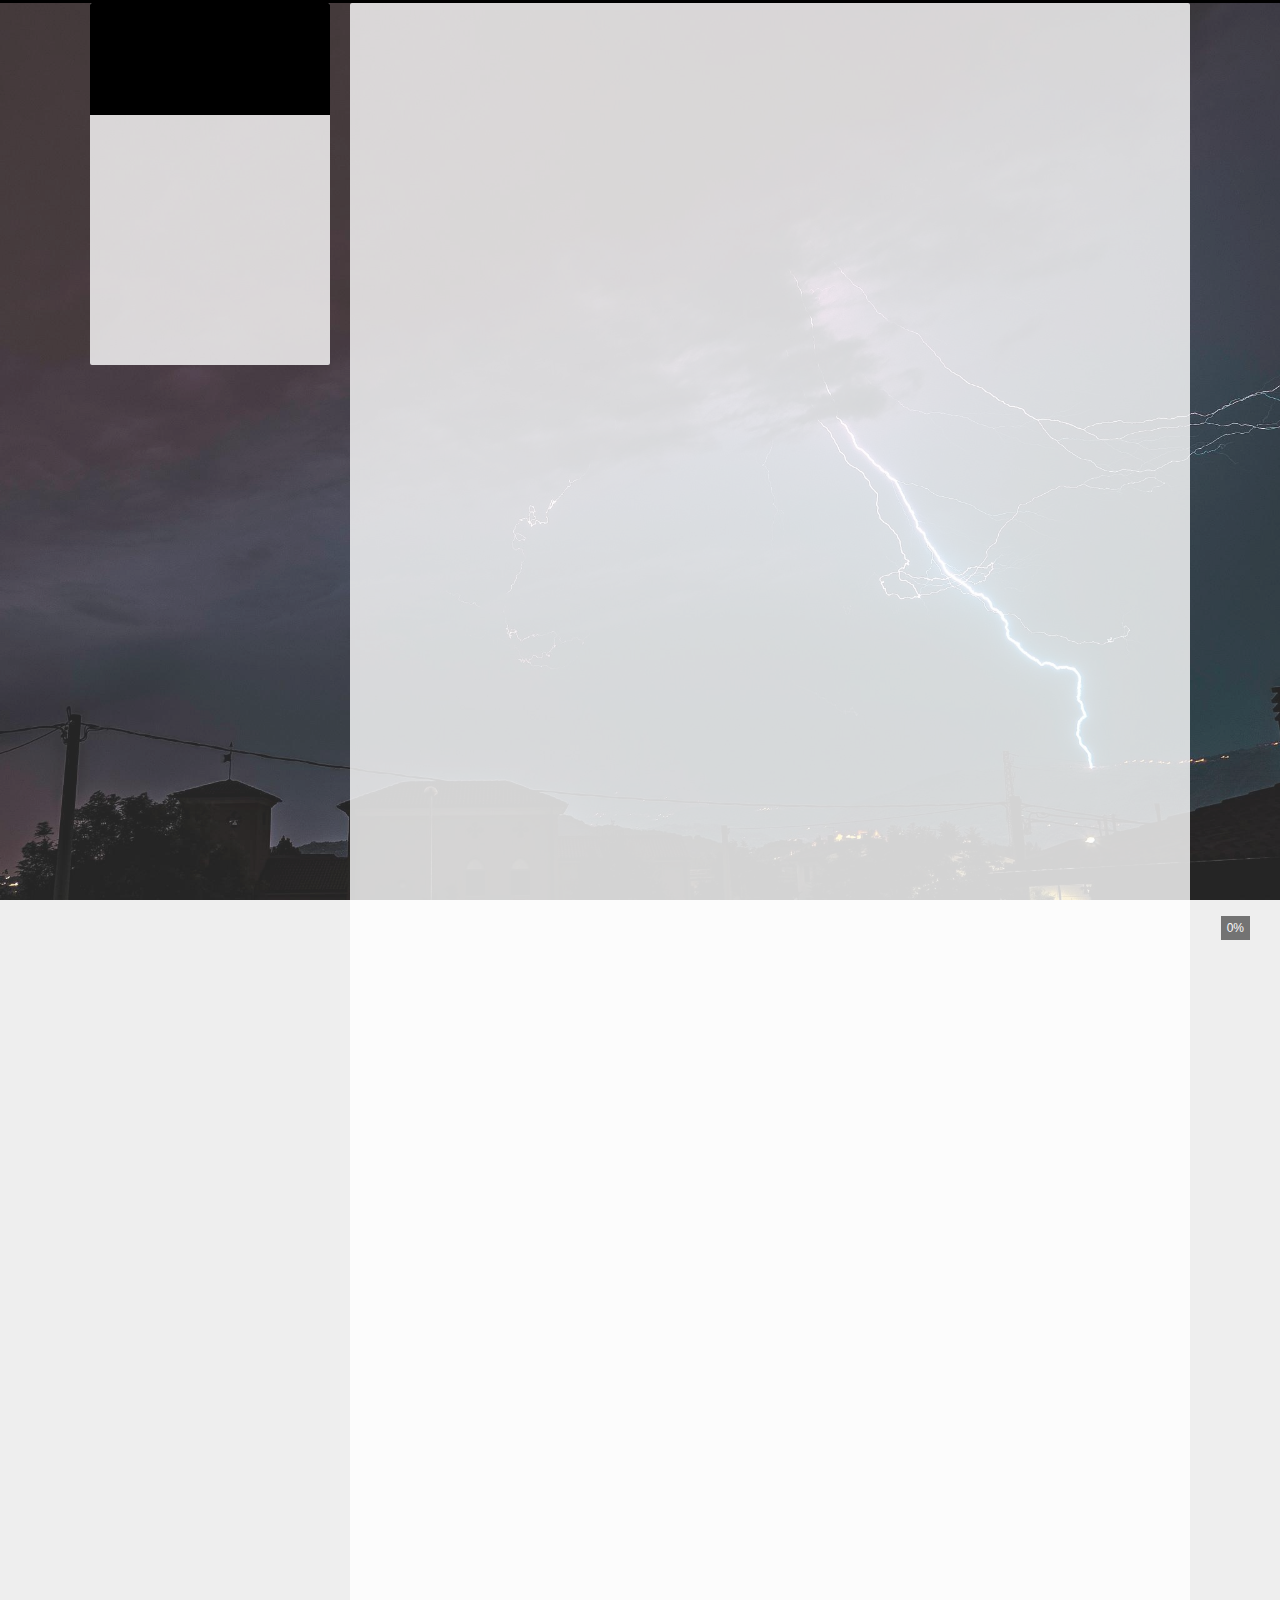
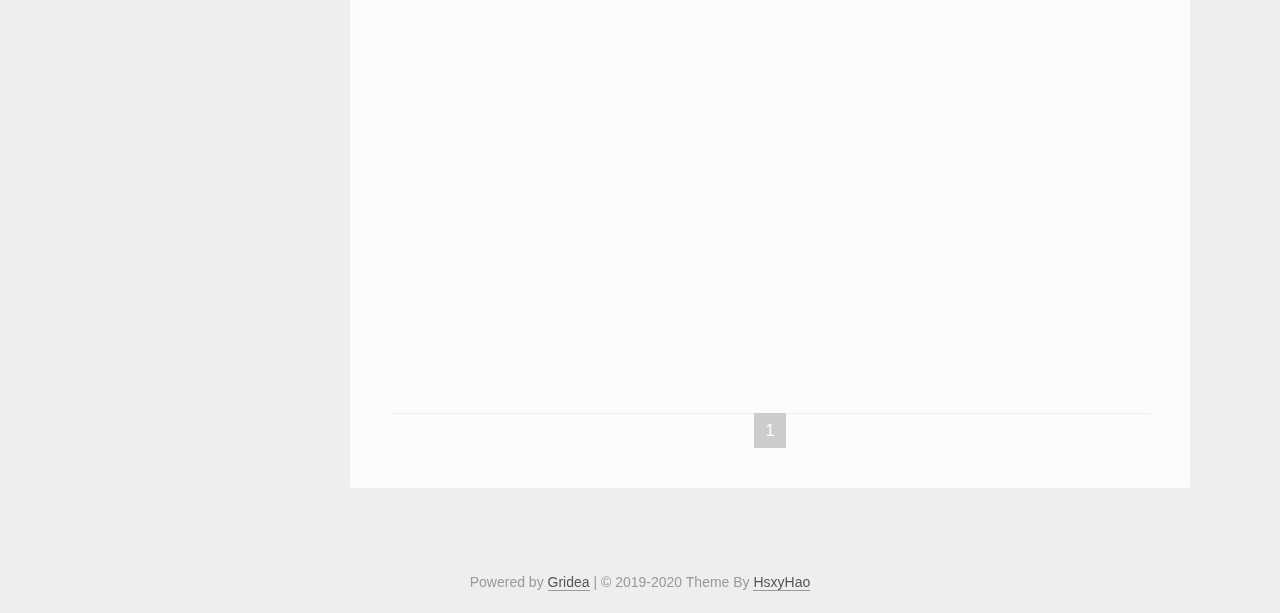
==== commit e50d4701: "update from gridea: 2020-12-25 22:15:58" ====
--- a/index.html
+++ b/index.html
@@ -8,8 +8,8 @@
 <meta name="keywords" content="Gridea静态个人博客">
 <meta name="description" content="温故而知新">
 <meta name="theme-color" content="#000">
-<title>Gridea</title>
-<link rel="shortcut icon" href="/favicon.ico?v=1608748154632">
+<title>Choor&#39;s Blog</title>
+<link rel="shortcut icon" href="/favicon.ico?v=1608905750326">
 <link rel="stylesheet" href="/styles/main.css">
 <link rel="stylesheet" href="/media/css/pisces.css">
 
@@ -49,18 +49,20 @@
         <div class="site-title">
           
             <a href="/" class="brand">
-              <span>Gridea</span>
+              <span>Choor&#39;s Blog</span>
             </a>  
           
         </div>
         
-          <p class="subtitle">精于心，简于形</p>
+          <p class="subtitle">温故而知新</p>
         
       </div>
       <nav class="site-nav" id="site_nav">
         <ul id="nav_ul">
           
             
+            
+              
             
             <li class="nav-item nav-item-active">
               
@@ -73,6 +75,8 @@
           
             
             
+              
+            
             <li class="nav-item ">
               
               
@@ -83,6 +87,8 @@
             </li>
           
             
+            
+              
             
             <li class="nav-item ">
               
@@ -95,6 +101,8 @@
           
             
             
+              
+            
             <li class="nav-item ">
               
               
@@ -104,6 +112,16 @@
               
             </li>
           
+          
+            
+              <li class="nav-item ">
+                <a href="/friends/" target="_self">
+                  
+                    <i class="fa fa-address-book"></i> 友链
+                  
+                </a>
+              </li>
+            
           
         </ul>
       </nav>
@@ -143,7 +161,7 @@
 <div class="sidebar-wrapper box-shadow-wrapper bg-color">
   <div class="sidebar-item">
     <img class="site-author-image right-motion" src="/images/avatar.png"/>
-    <p class="site-author-name">Cho</p>
+    <p class="site-author-name">Choor</p>
     
   </div>
   <div class="sidebar-item side-item-stat right-motion">
@@ -169,16 +187,10 @@
   </div>
   
     
-      <div class="sidebar-item">
-        <span class="site-item-rss">
-            <i class="fa fa-rss"></i>
-            <a href="https://caoyu.me/atom.xml" target="_blank">RSS</a>
-        </span>
+      <div class="sidebar-item" style="border-top: 1px dotted #ccc; margin-top: 10px;">
       </div>
     
   
-  
-
   
 
 
@@ -513,7 +525,7 @@
   </div>
   
     <div class="bg-img">
-      <img src="https://cdn.jsdelivr.net/gh/hsxyhao/hsxyhao.github.io@1.3.1/media/images/custom-bgImg.png" />
+      <img src="/media/images/custom-bgImg.jpeg" />
     </div>
   
   
@@ -1809,8 +1821,6 @@
   escapeMap.set('&amp;', '&');
 </script> -->
 
-<script src="/media/js/mouse/love.js"></script>
-
 
 
 </html>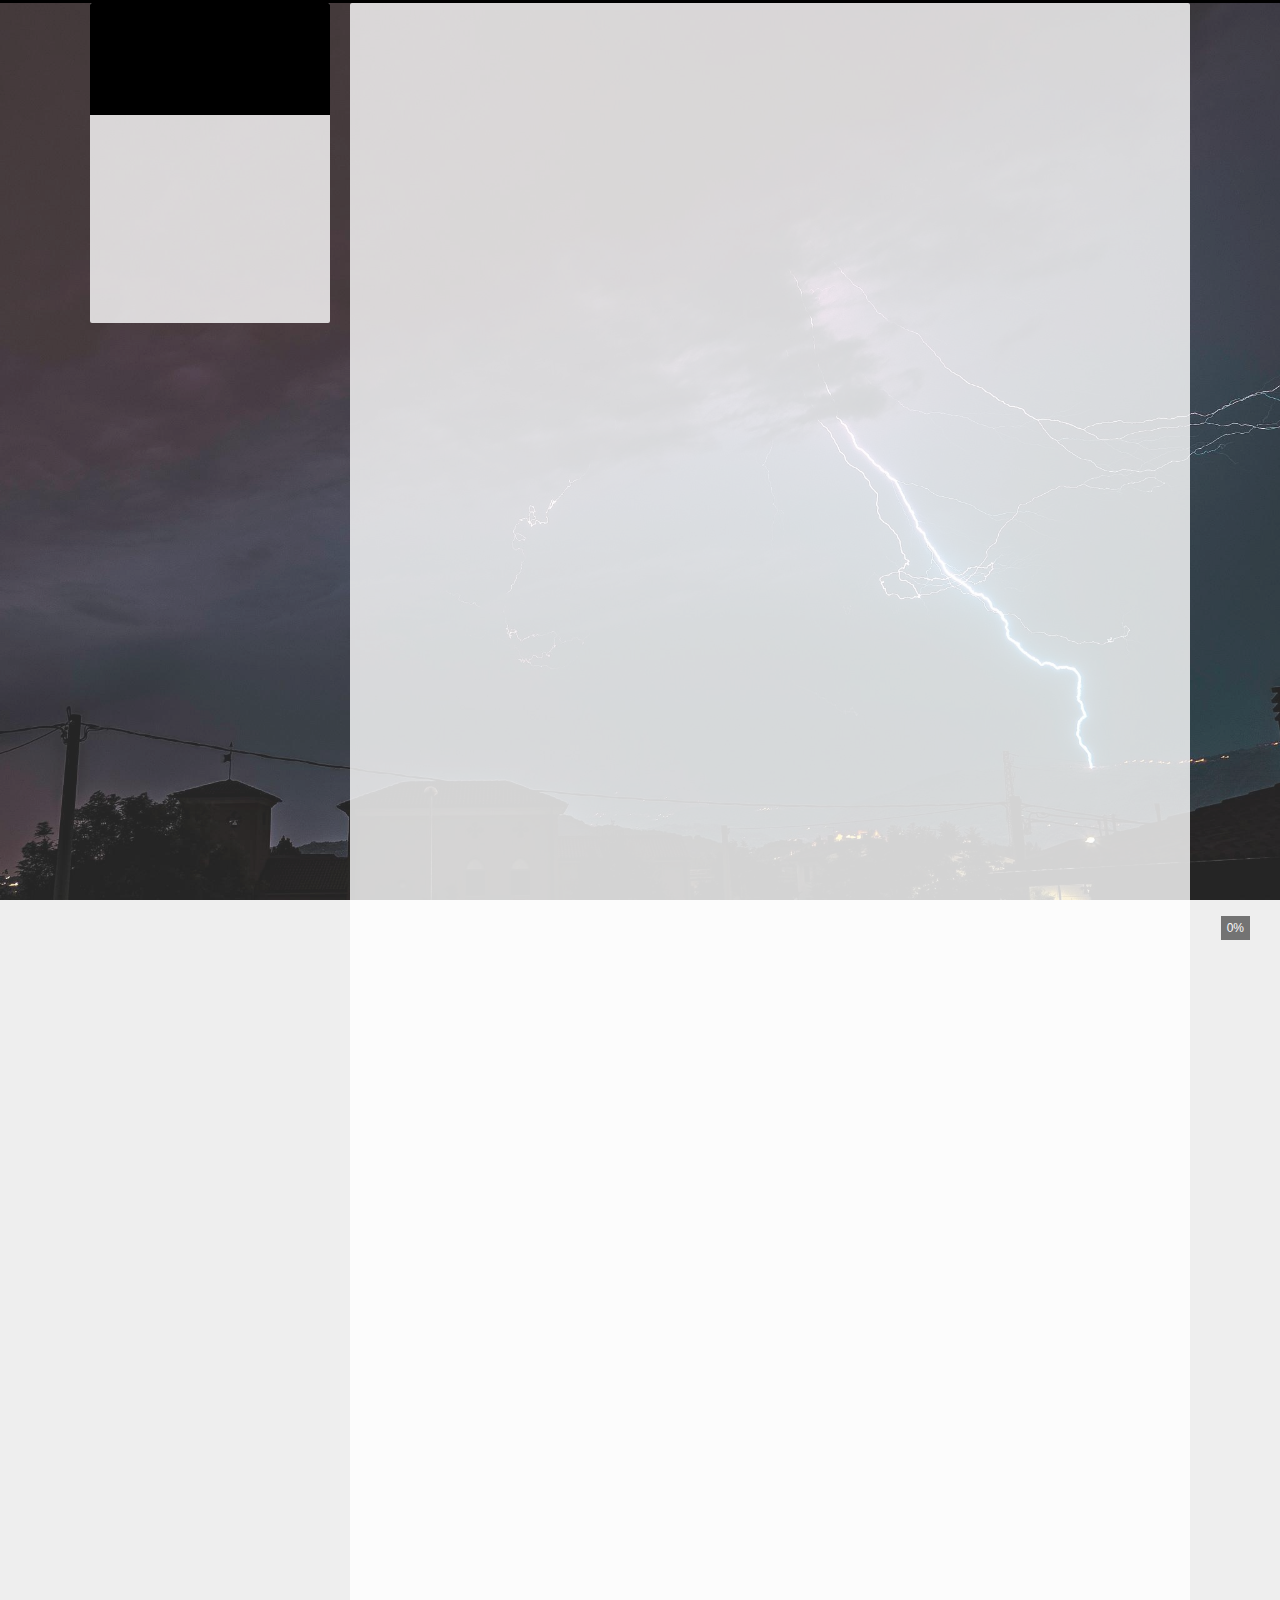
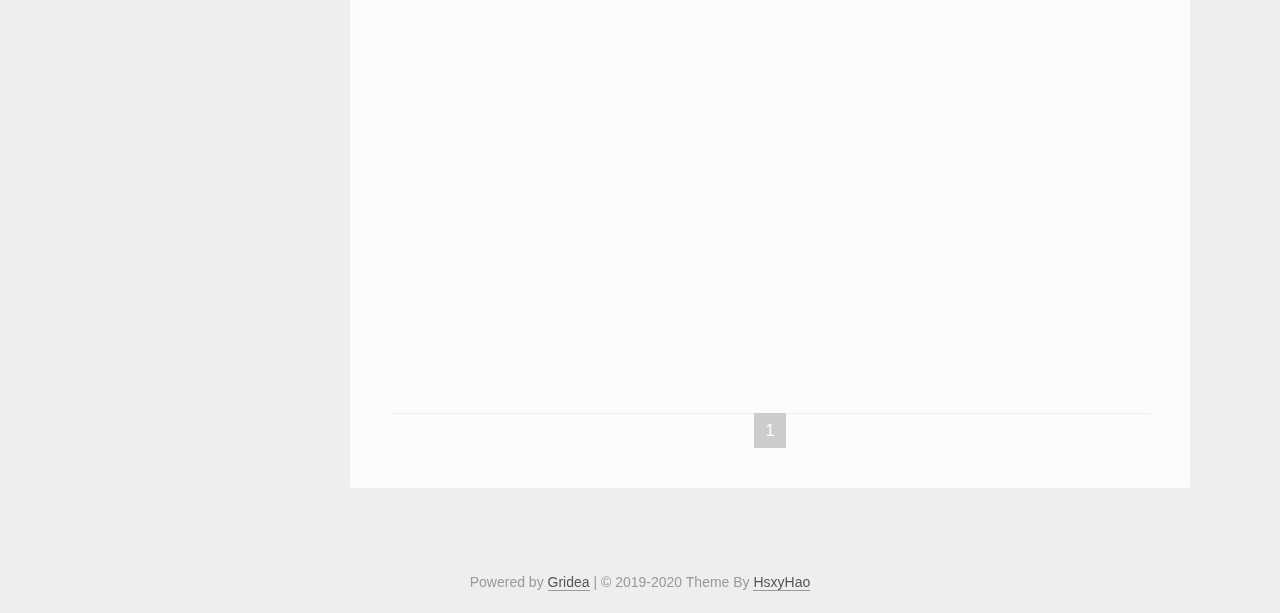
==== commit a5d7b0b7: "update from gridea: 2020-12-25 22:18:36" ====
--- a/index.html
+++ b/index.html
@@ -9,7 +9,7 @@
 <meta name="description" content="温故而知新">
 <meta name="theme-color" content="#000">
 <title>Choor&#39;s Blog</title>
-<link rel="shortcut icon" href="/favicon.ico?v=1608905750326">
+<link rel="shortcut icon" href="/favicon.ico?v=1608905903227">
 <link rel="stylesheet" href="/styles/main.css">
 <link rel="stylesheet" href="/media/css/pisces.css">
 
@@ -62,8 +62,6 @@
           
             
             
-              
-            
             <li class="nav-item nav-item-active">
               
               
@@ -74,8 +72,6 @@
             </li>
           
             
-            
-              
             
             <li class="nav-item ">
               
@@ -88,8 +84,6 @@
           
             
             
-              
-            
             <li class="nav-item ">
               
               
@@ -101,8 +95,6 @@
           
             
             
-              
-            
             <li class="nav-item ">
               
               
@@ -112,16 +104,6 @@
               
             </li>
           
-          
-            
-              <li class="nav-item ">
-                <a href="/friends/" target="_self">
-                  
-                    <i class="fa fa-address-book"></i> 友链
-                  
-                </a>
-              </li>
-            
           
         </ul>
       </nav>
@@ -191,6 +173,8 @@
       </div>
     
   
+  
+
   
 
 
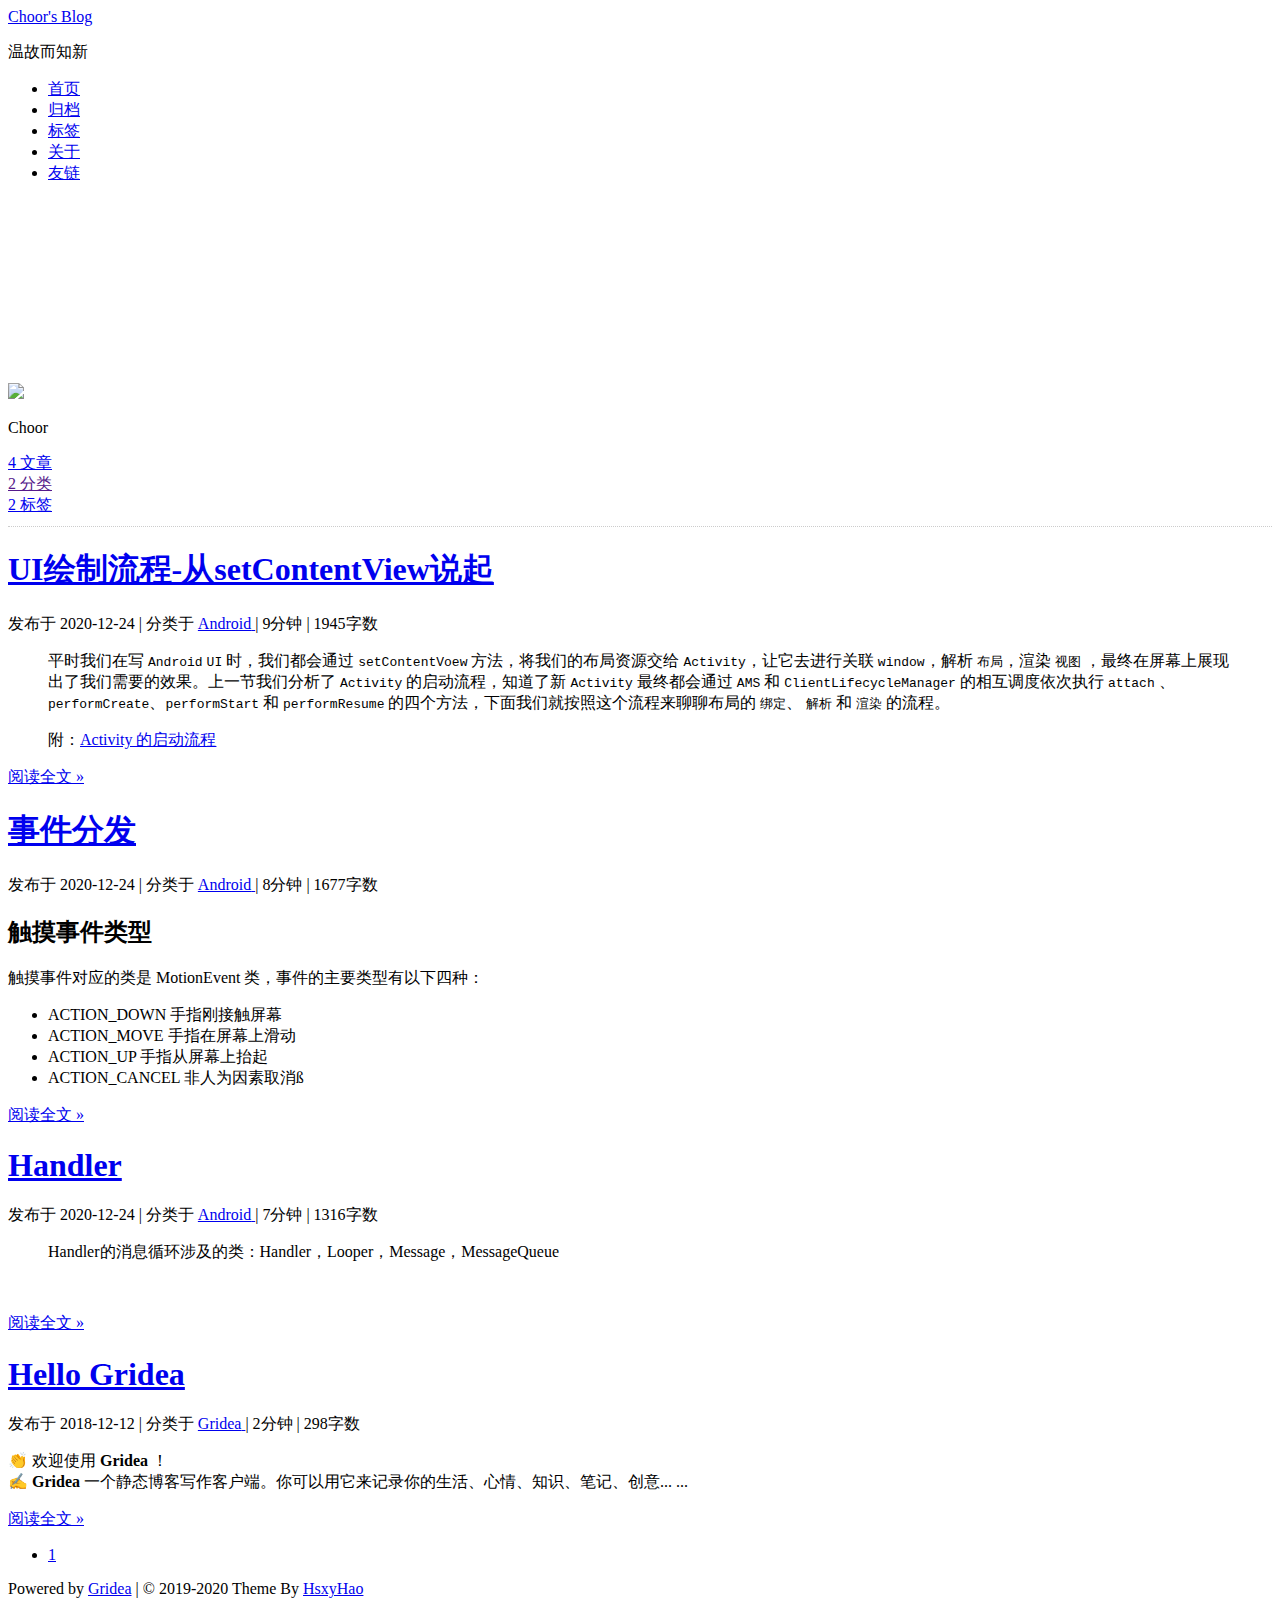
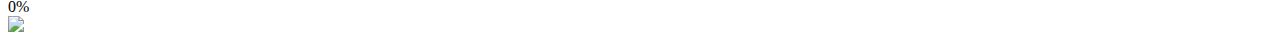
==== commit 6ab9dad2: "update from gridea: 2020-12-25 23:10:10" ====
--- a/index.html
+++ b/index.html
@@ -9,19 +9,19 @@
 <meta name="description" content="温故而知新">
 <meta name="theme-color" content="#000">
 <title>Choor&#39;s Blog</title>
-<link rel="shortcut icon" href="/favicon.ico?v=1608905903227">
-<link rel="stylesheet" href="/styles/main.css">
-<link rel="stylesheet" href="/media/css/pisces.css">
-
-<link rel="stylesheet" href="/media/fonts/font-awesome.css">
+<link rel="shortcut icon" href="https://cdn.jsdelivr.net/gh/pinuocho/pinuocho.github.io@0.0.1/favicon.ico?v=1608909003725">
+<link rel="stylesheet" href="https://cdn.jsdelivr.net/gh/pinuocho/pinuocho.github.io@0.0.1/styles/main.css">
+<link rel="stylesheet" href="https://cdn.jsdelivr.net/gh/pinuocho/pinuocho.github.io@0.0.1/media/css/pisces.css">
+
+<link rel="stylesheet" href="https://cdn.jsdelivr.net/gh/pinuocho/pinuocho.github.io@0.0.1/media/fonts/font-awesome.css">
 <link
   href="//fonts.googleapis.com/css?family=Monda:300,300italic,400,400italic,700,700italic|Roboto Slab:300,300italic,400,400italic,700,700italic|Rosario:300,300italic,400,400italic,700,700italic|PT Mono:300,300italic,400,400italic,700,700italic&subset=latin,latin-ext"
   rel="stylesheet" type="text/css">
 
-<link href="/media/hljs/styles/androidstudio.css"
+<link href="https://cdn.jsdelivr.net/gh/pinuocho/pinuocho.github.io@0.0.1/media/hljs/styles/androidstudio.css"
   rel="stylesheet">
 
-<script src="/media/hljs/highlight.js"></script>
+<script src="https://cdn.jsdelivr.net/gh/pinuocho/pinuocho.github.io@0.0.1/media/hljs/highlight.js"></script>
 <script src="https://cdn.jsdelivr.net/npm/velocity-animate@1.5.0/velocity.min.js"></script>
 <script src="https://cdn.jsdelivr.net/npm/velocity-animate@1.5.0/velocity.ui.min.js"></script>
 
@@ -62,6 +62,8 @@
           
             
             
+              
+            
             <li class="nav-item nav-item-active">
               
               
@@ -72,6 +74,8 @@
             </li>
           
             
+            
+              
             
             <li class="nav-item ">
               
@@ -84,6 +88,8 @@
           
             
             
+              
+            
             <li class="nav-item ">
               
               
@@ -95,6 +101,8 @@
           
             
             
+              
+            
             <li class="nav-item ">
               
               
@@ -104,6 +112,16 @@
               
             </li>
           
+          
+            
+              <li class="nav-item ">
+                <a href="/friends/" target="_self">
+                  
+                    <i class="fa fa-address-book"></i> 友链
+                  
+                </a>
+              </li>
+            
           
         </ul>
       </nav>
@@ -142,7 +160,7 @@
     
 <div class="sidebar-wrapper box-shadow-wrapper bg-color">
   <div class="sidebar-item">
-    <img class="site-author-image right-motion" src="/images/avatar.png"/>
+    <img class="site-author-image right-motion" src="https://cdn.jsdelivr.net/gh/pinuocho/pinuocho.github.io@0.0.1/images/avatar.png"/>
     <p class="site-author-name">Choor</p>
     
   </div>
@@ -173,8 +191,6 @@
       </div>
     
   
-  
-
   
 
 
@@ -509,7 +525,7 @@
   </div>
   
     <div class="bg-img">
-      <img src="/media/images/custom-bgImg.jpeg" />
+      <img src="https://cdn.jsdelivr.net/gh/pinuocho/pinuocho.github.io@0.0.1/media/images/custom-bgImg.jpeg" />
     </div>
   
   
@@ -780,7 +796,7 @@
     pre.onclick = copyCode
   })
 </script>
-<script src="/media/js/motion.js"></script>
+<script src="https://cdn.jsdelivr.net/gh/pinuocho/pinuocho.github.io@0.0.1/media/js/motion.js"></script>
 
 <script src="https://cdn.jsdelivr.net/gh/cferdinandi/smooth-scroll/dist/smooth-scroll.polyfills.min.js"></script>
 <script>
